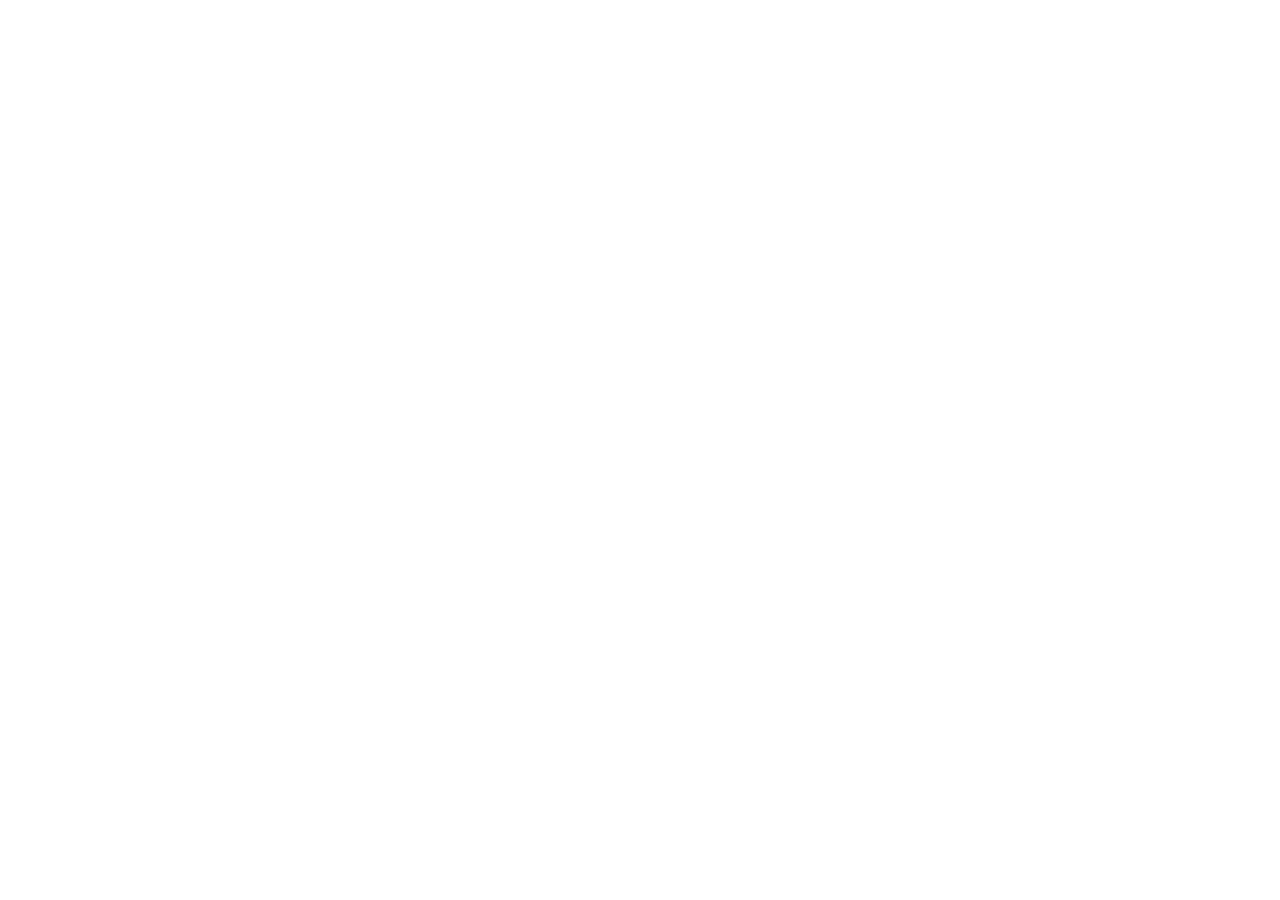
==== index.html @ 5785fdb4 "Add files via upload" ====
<!DOCTYPE html>
<html lang="vi">
<head>
    <meta charset="UTF-8">
    <meta name="viewport" content="width=device-width, initial-scale=1.0">
    <meta http-equiv="Content-Security-Policy" content="
        default-src 'self'; 
        script-src 'self' 'unsafe-inline' https://www.gstatic.com https://*.firebasedatabase.app https://cdnjs.cloudflare.com; 
        style-src 'self' 'unsafe-inline' https://fonts.googleapis.com; 
        font-src 'self' https://fonts.gstatic.com; 
        connect-src 'self' 
            https://*.firebasedatabase.app 
            wss://*.firebasedatabase.app 
            https://securetoken.googleapis.com 
            https://identitytoolkit.googleapis.com; 
        frame-src 'self' blob: data: https://*.firebasedatabase.app; 
        img-src 'self' data: blob:;
    ">
    <title>ĐƠN KÍNH</title>
    <!-- Favicon -->
    <link rel="icon" type="image/svg+xml" href="data:image/svg+xml,%3Csvg xmlns='http://www.w3.org/2000/svg' viewBox='0 0 24 24'%3E%3Cpath d='M2 15h2' stroke='%23005cbf' stroke-width='2.5' stroke-linecap='round'/%3E%3Cpath d='M20 15h2' stroke='%23005cbf' stroke-width='2.5' stroke-linecap='round'/%3E%3Cline x1='14' y1='15' x2='10' y2='15' stroke='%23005cbf' stroke-width='2.5' stroke-linecap='round'/%3E%3Cpath d='M5.5 11.5L7 6h10l1.5 5.5' stroke='%23005cbf' stroke-width='2.5' stroke-linecap='round' fill='none'/%3E%3Ccircle cx='6' cy='15' r='4' fill='%23e0f7fa' stroke='%23007bff' stroke-width='2.5'/%3E%3Ccircle cx='18' cy='15' r='4' fill='%23e0f7fa' stroke='%23007bff' stroke-width='2.5'/%3E%3C/svg%3E">
    
    <!-- Thư viện HTML2Canvas dùng để xuất ảnh -->
    <script src="https://cdnjs.cloudflare.com/ajax/libs/html2canvas/1.4.1/html2canvas.min.js"></script>
    
    <!-- NHÚNG FILE CSS -->
    <link rel="stylesheet" href="./css/style.css">
</head>
<body>

<!-- CHỨA TOAST THÔNG BÁO -->
<div id="toastContainer"></div>

<!-- MÀN HÌNH ĐĂNG NHẬP -->
<div id="loginScreen" style="display: none;">
    <div class="login-wrapper">
        <div class="login-branding">
            <div class="brand-subtitle">Hệ Thống Quản Lý</div>
            <div class="brand-title">Đơn Kính</div>
        </div>
        
        <div class="login-box">
            <form id="loginForm">
                <div class="input-group-login">
                    <input type="text" id="loginEmail" placeholder=" " required autocomplete="username">
                    <label for="loginEmail">Tên đăng nhập</label>
                </div>
                
                <div class="input-group-login">
                    <input type="password" id="loginPassword" placeholder=" " required autocomplete="current-password">
                    <label for="loginPassword">Mật khẩu</label>
                </div>
                
                <label class="custom-checkbox-wrapper">
                    <input type="checkbox" id="rememberMe">
                    <span class="custom-checkbox"></span>
                    <span class="checkbox-text">Ghi nhớ phiên đăng nhập</span>
                </label>
                
                <button type="submit" id="btnLoginSubmit" class="btn btn-blue login-btn">TRUY CẬP HỆ THỐNG</button>
            </form>
        </div>
    </div>
</div>

<!-- ỨNG DỤNG CHÍNH -->
<div id="mainApp" style="display: none;">
    
    <!-- THANH ĐIỀU HƯỚNG TRÊN (TOP NAV) -->
    <div class="top-nav">
        <div class="nav-user-dropdown">
            <div class="user-trigger">
                <div id="userAvatar" class="user-avatar">?</div>
                <div class="user-info-text">
                    <span id="userEmailDisplay" class="user-name-display">ĐANG TẢI...</span>
                    <span id="userRoleDisplay" class="user-role-badge">Hệ thống</span>
                </div>
            </div>
    
            <div class="dropdown-menu">
                <button class="menu-item" id="btnOpenChangePass">
                    <svg width="14" height="14" viewBox="0 0 24 24" fill="none" stroke="currentColor" stroke-width="2.5" stroke-linecap="round" stroke-linejoin="round"><rect x="3" y="11" width="18" height="11" rx="2" ry="2"></rect><path d="M7 11V7a5 5 0 0 1 10 0v4"></path></svg>
                    <span>Đổi mật khẩu</span>
                </button>
        
                <button class="menu-item item-danger" id="btnLogout">
                    <svg width="14" height="14" viewBox="0 0 24 24" fill="none" stroke="currentColor" stroke-width="2.5" stroke-linecap="round" stroke-linejoin="round"><path d="M9 21H5a2 2 0 0 1-2-2V5a2 2 0 0 1 2-2h4"></path><polyline points="16 17 21 12 16 7"></polyline><line x1="21" y1="12" x2="9" y2="12"></line></svg>
                    <span>Đăng xuất</span>
                </button>
            </div>
        </div>
        <div class="nav-actions">
            <button class="theme-toggle" id="themeToggle">GIAO DIỆN TỐI</button>
        </div>
    </div>

    <!-- KHUNG CHỨA NỘI DUNG -->
    <div class="main-wrapper">
         
         <!-- GIAO DIỆN 1: TỔNG QUAN (DASHBOARD) -->
         <div id="dashboardView">
            <div class="dashboard-header">
                <h2 style="margin:0;">ĐƠN KÍNH</h2>
                <div style="display: flex; gap: 12px; align-items: center;">
                    <button id="btnDashboardDraft" class="btn btn-dark" style="display: none; padding: 12px 24px; margin: 0;">
                        <span class="text-default">ĐƠN NHÁP</span>
                        <span class="text-hover">TIẾP TỤC TẠO ĐƠN</span>
                    </button>
                    <button id="btnCreateNew" class="btn btn-blue" style="padding: 12px 24px; margin: 0;">TẠO ĐƠN MỚI</button>
                </div>
            </div>
            
            <div class="search-module" style="margin-bottom: 36px;">
                <div class="search-box" id="searchBoxContainer">
                    <div class="search-wrapper">
                        <svg class="search-icon" width="20" height="20" viewBox="0 0 24 24" fill="none" stroke="currentColor" stroke-width="2.5" stroke-linecap="round" stroke-linejoin="round">
                            <circle cx="11" cy="11" r="8"></circle>
                            <line x1="21" y1="21" x2="16.65" y2="16.65"></line>
                        </svg>
                        
                        <input type="text" id="dashboardSearchInput" placeholder="Nhập tên hoặc số điện thoại..." autocomplete="off">
                        
                        <span id="dashSearchClear" class="search-clear-btn" title="Xóa tìm kiếm">
                            <svg width="14" height="14" viewBox="0 0 24 24" fill="none" stroke="currentColor" stroke-width="3" stroke-linecap="round" stroke-linejoin="round">
                                <line x1="18" y1="6" x2="6" y2="18"></line>
                                <line x1="6" y1="6" x2="18" y2="18"></line>
                            </svg>
                        </span>
                    </div>
                    <button class="btn btn-search" id="btnSearchSubmit">TÌM KIẾM</button>
                </div>
                
                <!-- Filter Chips -->
                <div class="filter-chips" style="display: flex; gap: 8px; margin-top: 16px; overflow-x: auto; padding-bottom: 4px;">
                    <button class="chip active" data-filter="all">Tất cả</button>
                    <button class="chip" data-filter="today">Hôm nay</button>
                    <button class="chip" data-filter="can">Cận thị</button>
                    <button class="chip" data-filter="datrong">Đa tròng</button>
                </div>
            </div>

            <div id="dashboardList" class="dashboard-grid"></div>
            <button id="dashLoadMoreBtn" class="btn-dashed" style="display: none;">HIỂN THỊ THÊM</button>
        </div>

        <!-- GIAO DIỆN 2: FORM NHẬP LIỆU -->
        <div id="formView" class="container" style="display: none;">
            <div style="display: flex; justify-content: space-between; align-items: center; margin-bottom: 24px;">
                <button class="btn btn-gray navBackToDashBtn" style="margin: 0;">QUAY LẠI DANH SÁCH ĐƠN KÍNH</button>
                <button id="btnDeleteDraft" class="btn btn-danger" style="display: none; margin: 0;">XÓA ĐƠN NHÁP</button>
            </div>
            <h2 class="main-title">
                <span id="formTitle">Tạo Đơn Kính Mới</span>
            </h2>
            
            <form id="donKinhForm">
                <!-- KHỐI 1: THÔNG TIN BỆNH NHÂN -->
                <div class="section-group">
                    <div class="section-title">Thông tin</div>
                    <div class="grid-row grid-patient-info">
                        <div><label>Họ và tên <span class="req-star">*</span></label><div class="autocomplete-wrapper input-clear-wrapper"><input type="text" id="hoTen" required autocomplete="off"><span class="clear-btn" data-target="hoTen">&times;</span><div id="hoTenDropdown" class="autocomplete-dropdown"></div></div></div>
                        <div><label>Tuổi <span class="req-star">*</span></label><div class="input-clear-wrapper"><input type="text" id="tuoi" class="number-input" data-maxlength="4"><span class="clear-btn" data-target="tuoi">&times;</span></div></div>
                        <div><label>Giới tính</label><select id="gioi"><option value="Nam" selected>Nam</option><option value="Nữ">Nữ</option></select></div>
                        <div><label>Địa chỉ <span class="req-star">*</span></label><div class="autocomplete-wrapper input-clear-wrapper"><input type="text" id="diaChi" autocomplete="off"><span class="clear-btn" data-target="diaChi">&times;</span><div id="diaChiDropdown" class="autocomplete-dropdown"></div></div></div>
                        <div><label>Số điện thoại</label><div class="input-clear-wrapper"><input type="text" id="sdt" class="number-input" data-maxlength="10" autocomplete="off"><span class="clear-btn" data-target="sdt">&times;</span></div></div>
                    </div>
					<div id="patientHistoryContainer" style="display: none; margin-top: 24px; padding-top: 24px; border-top: 1px dashed var(--border-light);">
						<div style="font-size: 11px; font-weight: 700; text-transform: uppercase; color: var(--text-muted); margin-bottom: 16px; letter-spacing: 0.05em;">LỊCH SỬ KHÁM (CÁC ĐƠN KÍNH TRƯỚC ĐÂY)</div>
						<div id="patientHistoryList" style="display: flex; gap: 16px; overflow-x: auto; padding-bottom: 8px;"></div>
					</div>
                </div>

                <!-- KHỐI 2: CHẨN ĐOÁN -->
                <div class="section-group">
                    <div class="section-title">Chẩn đoán</div>
                    <div class="diag-table">
                        <div class="diag-row row-2m"><div class="diag-label-eye">2M</div><div class="diag-button-group"><label class="diag-opt"><input type="checkbox" id="diag_2m_can" class="diag-cb" data-eye="diag_2m" data-type="can"> Cận</label><label class="diag-opt"><input type="checkbox" id="diag_2m_vien" class="diag-cb" data-eye="diag_2m" data-type="vien"> Viễn</label><label class="diag-opt"><input type="checkbox" id="diag_2m_loan" class="diag-cb" data-eye="diag_2m" data-type="loan"> Loạn</label></div></div>
                        <div class="diag-row row-mp"><div class="diag-label-eye">MP</div><div class="diag-button-group"><label class="diag-opt"><input type="checkbox" id="diag_mp_can" class="diag-cb" data-eye="diag_mp" data-type="can"> Cận</label><label class="diag-opt"><input type="checkbox" id="diag_mp_vien" class="diag-cb" data-eye="diag_mp" data-type="vien"> Viễn</label><label class="diag-opt"><input type="checkbox" id="diag_mp_loan" class="diag-cb" data-eye="diag_mp" data-type="loan"> Loạn</label></div></div>
                        <div class="diag-row row-mt"><div class="diag-label-eye">MT</div><div class="diag-button-group"><label class="diag-opt"><input type="checkbox" id="diag_mt_can" class="diag-cb" data-eye="diag_mt" data-type="can"> Cận</label><label class="diag-opt"><input type="checkbox" id="diag_mt_vien" class="diag-cb" data-eye="diag_mt" data-type="vien"> Viễn</label><label class="diag-opt"><input type="checkbox" id="diag_mt_loan" class="diag-cb" data-eye="diag_mt" data-type="loan"> Loạn</label></div></div>
                    </div>
                    <div style="display: flex; gap: 10px; align-items: center;">
                        <input type="text" id="chanDoan" style="flex-grow: 1; font-weight: 600; color: var(--accent-color);" placeholder="Kết quả chẩn đoán tự động...">
                        <button type="button" class="btn btn-gray" id="btnClearDiag">Làm mới</button>
                    </div>
                </div>

                <!-- KHỐI 3: KHÁM THỊ LỰC -->
                <div class="section-group">
                    <div class="section-title">Khám Thị Lực</div>
                    <div class="vision-container">
                        <div class="vision-block"><span class="vision-label">Không kính</span><div class="autocomplete-wrapper"><div class="input-group"><span class="prefix">MP</span><input type="text" id="tlkk_mp" autocomplete="off"></div><div id="tlkk_mp_Dropdown" class="autocomplete-dropdown"></div></div><div class="autocomplete-wrapper"><div class="input-group"><span class="prefix">MT</span><input type="text" id="tlkk_mt" autocomplete="off"></div><div id="tlkk_mt_Dropdown" class="autocomplete-dropdown"></div></div></div>
                        <div class="vision-block"><span class="vision-label">Kính lỗ</span><div class="autocomplete-wrapper"><div class="input-group"><span class="prefix">MP</span><input type="text" id="tlkl_mp" autocomplete="off"></div><div id="tlkl_mp_Dropdown" class="autocomplete-dropdown"></div></div><div class="autocomplete-wrapper"><div class="input-group"><span class="prefix">MT</span><input type="text" id="tlkl_mt" autocomplete="off"></div><div id="tlkl_mt_Dropdown" class="autocomplete-dropdown"></div></div></div>
                        <div class="vision-block"><span class="vision-label">Kính cũ</span><div class="autocomplete-wrapper"><div class="input-group"><span class="prefix">MP</span><input type="text" id="tlkc_mp" autocomplete="off"></div><div id="tlkc_mp_Dropdown" class="autocomplete-dropdown"></div></div><div class="autocomplete-wrapper"><div class="input-group"><span class="prefix">MT</span><input type="text" id="tlkc_mt" autocomplete="off"></div><div id="tlkc_mt_Dropdown" class="autocomplete-dropdown"></div></div></div>
                        <div class="vision-block ng"><span class="vision-label">Nhìn gần</span><div class="autocomplete-wrapper"><div class="input-group"><span class="prefix">N</span><input type="text" id="tlng" placeholder="..." autocomplete="off"><span class="prefix" style="border-left: 1px solid var(--border-color); border-right: none; width: 60px;">@35cm</span></div><div id="tlng_Dropdown" class="autocomplete-dropdown"></div></div></div>
                    </div>
                </div>

                <!-- KHỐI 4: THÔNG SỐ ĐƠN KÍNH -->
                <div class="section-group">
                    <div class="section-title" style="display: flex; justify-content: space-between; align-items: baseline;">
                        <span>Thông số Đơn kính</span>
                        <button type="button" id="btnAddKinh2" style="background: transparent; border: 1px solid var(--border-color); font-size: 10px; font-weight: 700; padding: 4px 8px; cursor: pointer; color: var(--text-main); border-radius: var(--radius); text-transform: uppercase;">+ THÊM BẢNG ĐƠN KÍNH 2</button>
                    </div>

                    <div id="blockKinh1">
                        <div class="grid-row grid-col-kinh">
                            <div><div class="segmented-control"><input type="radio" id="md_xa" name="donKinh_1" value="Nhìn xa" checked><label for="md_xa">Nhìn xa</label><input type="radio" id="md_gan" name="donKinh_1" value="Nhìn gần"><label for="md_gan">Nhìn gần</label></div></div>
                            <div><div class="segmented-control"><input type="radio" id="lk_1" name="loaiKinh_1" value="Một tròng" checked><label for="lk_1">Một tròng</label><input type="radio" id="lk_2" name="loaiKinh_1" value="Hai tròng"><label for="lk_2">Hai tròng</label><input type="radio" id="lk_3" name="loaiKinh_1" value="Đa tròng"><label for="lk_3">Đa tròng</label></div></div>
                        </div>
                        
                        <div class="table-responsive-wrapper">
                            <table class="ui-table">
                                <thead><tr><th style="width: 12%;">Mắt</th><th style="width: 22%;">Độ cầu (Sph) <span class="req-star">*</span></th><th style="width: 22%;">Độ trụ (Cyl)</th><th style="width: 22%;">Trục (Axis)</th><th style="width: 22%;">Thị lực</th></tr></thead>
                                <tbody>
                                    <tr><td style="text-align: center;"><span class="eye-badge badge-mp">MP</span></td><td><div class="autocomplete-wrapper"><input type="text" id="mp_cau" class="table-input diopter-input" autocomplete="off"><div id="mp_cau_Dropdown" class="autocomplete-dropdown"></div></div></td><td><div class="autocomplete-wrapper"><input type="text" id="mp_tru" class="table-input diopter-input" autocomplete="off"><div id="mp_tru_Dropdown" class="autocomplete-dropdown"></div></div></td><td><div class="autocomplete-wrapper"><input type="text" id="mp_truc" class="table-input" autocomplete="off"><div id="mp_truc_Dropdown" class="autocomplete-dropdown"></div></div></td><td><div class="autocomplete-wrapper"><input type="text" id="mp_gc" class="table-input" autocomplete="off"><div id="mp_gc_Dropdown" class="autocomplete-dropdown"></div></div></td></tr>
                                    <tr><td style="text-align: center;"><span class="eye-badge badge-mt">MT</span></td><td><div class="autocomplete-wrapper"><input type="text" id="mt_cau" class="table-input diopter-input" autocomplete="off"><div id="mt_cau_Dropdown" class="autocomplete-dropdown"></div></div></td><td><div class="autocomplete-wrapper"><input type="text" id="mt_tru" class="table-input diopter-input" autocomplete="off"><div id="mt_tru_Dropdown" class="autocomplete-dropdown"></div></div></td><td><div class="autocomplete-wrapper"><input type="text" id="mt_truc" class="table-input" autocomplete="off"><div id="mt_truc_Dropdown" class="autocomplete-dropdown"></div></div></td><td><div class="autocomplete-wrapper"><input type="text" id="mt_gc" class="table-input" autocomplete="off"><div id="mt_gc_Dropdown" class="autocomplete-dropdown"></div></div></td></tr>
                                </tbody>
                            </table>
                        </div>

                        <div style="display: flex; justify-content: flex-end; margin-top: -24px; margin-bottom: 32px;">
                            <div style="width: 160px;"> <div class="input-group pd-group" style="display: flex; align-items: center;">
                                    <span class="prefix" style="color: var(--text-main); padding-right: 8px; font-size: 13px;">PD <span style="color: var(--danger-color); margin-left: 2px;">*</span></span>
                                    <input type="text" id="kcDongTu_1" placeholder="---" autocomplete="off" style="text-align: center; flex: 1;" class="number-input" data-maxlength="2">
                                    <span class="prefix" style="border-left: 1px solid var(--border-color); border-right: none; padding-left: 12px; font-weight: 900; color: var(--text-main); font-size: 14px;">mm</span>
                                </div>
                            </div>
                        </div>

                    <!-- BẢNG ĐƠN KÍNH 2 TÙY CHỌN -->
                    <div id="blockKinh2" style="display: none; margin-top: 20px; padding-top: 20px; border-top: 1px dashed var(--border-color);">
                        <div style="display: flex; justify-content: space-between; align-items: baseline; font-weight: 700; font-size: 13px; margin-bottom: 15px;">
                            <span>THÔNG SỐ ĐƠN KÍNH 2</span>
                            <span class="remove-block-btn" id="btnRemoveKinh2">Xoá bảng này</span>
                        </div>
                        <div class="grid-row grid-col-kinh">
                            <div><div class="segmented-control"><input type="radio" id="md_xa_2" name="donKinh_2" value="Nhìn xa"><label for="md_xa_2">Nhìn xa</label><input type="radio" id="md_gan_2" name="donKinh_2" value="Nhìn gần" checked><label for="md_gan_2">Nhìn gần</label></div></div>
                            <div><div class="segmented-control"><input type="radio" id="lk_1_2" name="loaiKinh_2" value="Một tròng" checked><label for="lk_1_2">Một tròng</label><input type="radio" id="lk_2_2" name="loaiKinh_2" value="Hai tròng"><label for="lk_2_2">Hai tròng</label><input type="radio" id="lk_3_2" name="loaiKinh_2" value="Đa tròng"><label for="lk_3_2">Đa tròng</label></div></div>
                        </div>
                        
                        <div class="table-responsive-wrapper">
                            <table class="ui-table">
                                <thead><tr><th style="width: 12%;">Mắt</th><th style="width: 22%;">Độ cầu (Sph) <span class="req-star">*</span></th><th style="width: 22%;">Độ trụ (Cyl)</th><th style="width: 22%;">Trục (Axis)</th><th style="width: 22%;">Thị lực</th></tr></thead>
                                <tbody>
                                    <tr><td style="text-align: center;"><span class="eye-badge badge-mp">MP</span></td><td><div class="autocomplete-wrapper"><input type="text" id="mp_cau_2" class="table-input diopter-input" autocomplete="off"><div id="mp_cau_2_Dropdown" class="autocomplete-dropdown"></div></div></td><td><div class="autocomplete-wrapper"><input type="text" id="mp_tru_2" class="table-input diopter-input" autocomplete="off"><div id="mp_tru_2_Dropdown" class="autocomplete-dropdown"></div></div></td><td><div class="autocomplete-wrapper"><input type="text" id="mp_truc_2" class="table-input" autocomplete="off"><div id="mp_truc_2_Dropdown" class="autocomplete-dropdown"></div></div></td><td><div class="autocomplete-wrapper"><input type="text" id="mp_gc_2" class="table-input" autocomplete="off"><div id="mp_gc_2_Dropdown" class="autocomplete-dropdown"></div></div></td></tr>
                                    <tr><td style="text-align: center;"><span class="eye-badge badge-mt">MT</span></td><td><div class="autocomplete-wrapper"><input type="text" id="mt_cau_2" class="table-input diopter-input" autocomplete="off"><div id="mt_cau_2_Dropdown" class="autocomplete-dropdown"></div></div></td><td><div class="autocomplete-wrapper"><input type="text" id="mt_tru_2" class="table-input diopter-input" autocomplete="off"><div id="mt_tru_2_Dropdown" class="autocomplete-dropdown"></div></div></td><td><div class="autocomplete-wrapper"><input type="text" id="mt_truc_2" class="table-input" autocomplete="off"><div id="mt_truc_2_Dropdown" class="autocomplete-dropdown"></div></div></td><td><div class="autocomplete-wrapper"><input type="text" id="mt_gc_2" class="table-input" autocomplete="off"><div id="mt_gc_2_Dropdown" class="autocomplete-dropdown"></div></div></td></tr>
                                </tbody>
                            </table>
                        </div>

                        <div style="display: flex; justify-content: flex-end; margin-top: -24px; margin-bottom: 16px;">
                            <div style="width: 140px;">
                                <div class="input-group pd-group">
                                    <input type="text" id="kcDongTu_2" placeholder="---" autocomplete="off" style="text-align: center; flex: 1;" class="number-input" data-maxlength="2">
                                    <span class="prefix" style="border-left: 1px solid var(--border-color); border-right: none; padding-left: 12px;">mm</span>
                                </div>
                            </div>
                        </div>
                    </div>

                    <div style="margin-top: 20px; padding-top: 20px; border-top: 1px solid var(--border-color);">
                        <label>Ghi chú</label><input type="text" id="ghiChu" placeholder="Nhập lưu ý thêm...">
                    </div>
                </div>

                <div class="date-signature">
                    <div class="signature-box">
                        <div class="date-selectors">
                            <input type="date" id="ngayKham" style="width: 100%; text-align: center; font-weight: 600; padding: 4px; cursor: pointer;">
                        </div>
                        <div style="font-weight: 600; font-size: 14px; margin-top: 4px; margin-bottom: 5px;">Người khám</div>
                        <img src="chukyso.jpg" alt="Chữ ký" style="height: 60px; object-fit: contain; margin-bottom: 5px; pointer-events: none;">
                        <input type="text" id="bsKham" placeholder="Nhập tên bác sĩ..." value="BSCKI. Chu Kiều Giang" style="text-align: center; font-weight: 800; font-size: 16px; border: none; outline: none; background: transparent; width: 100%;">
                    </div>
                </div>
            </form>

            <div class="actions">
                <button type="button" class="btn btn-green" id="btnSaveSheet" style="padding: 12px 24px; font-size: 14px;">LƯU ĐƠN KÍNH</button>
                <button type="button" class="btn btn-gray" id="btnCancelEdit" style="display: none; padding: 12px 24px; font-size: 14px;">HỦY SỬA</button>
                
                <button type="button" class="btn btn-gray navBackToDashBtn" id="btnBackToDashBottom" style="display: none; padding: 12px 24px; font-size: 14px;">QUAY LẠI</button>
                <button type="button" class="btn btn-blue" id="btnEditAfterSave" style="display: none; padding: 12px 24px; font-size: 14px;">SỬA ĐƠN</button>
                <button type="button" class="btn btn-dark" id="btnExport" style="display: none; padding: 12px 24px; font-size: 14px;">XUẤT WORD</button>
                <button type="button" class="btn btn-dark" id="btnExportImg" style="display: none; padding: 12px 24px; font-size: 14px;">XUẤT ẢNH</button>
                <button type="button" class="btn btn-blue" id="btnPrint" style="display: none; padding: 12px 24px; font-size: 14px;">IN ĐƠN</button>
                <button type="button" class="btn btn-danger" id="btnDeleteAfterSave" style="display: none; padding: 12px 24px; font-size: 14px;">XÓA ĐƠN</button>
            </div>
        </div>
    </div>
</div>

<!-- MODAL XEM CHI TIẾT BỆNH NHÂN -->
<div id="detailModal" class="modal-overlay">
    <div class="modal-container">
        
        <div class="modal-sidebar">
            <div class="sidebar-top-block" style="width: 100%;">
                <div class="sidebar-top" style="margin-bottom: 28px;">
                    <span class="close-modal" id="btnCloseModal">← QUAY LẠI</span>
                </div>
                
                <h1 id="modalPatientName" class="massive-name">---</h1>
                <div style="font-size: 13px; font-weight: 700; color: var(--text-main); letter-spacing: 0.02em; text-transform: uppercase;">
                    <span id="modalPatientTuoi">--</span> tuổi | <span id="modalPatientGioi">--</span> | <span id="modalPatientSdt">--</span>
                </div>
                
                <div class="modal-actions-horizontal">
                    <button class="btn btn-blue" id="modalBtnEdit">SỬA ĐƠN</button>
                    <button class="btn btn-dark" id="modalBtnExport">XUẤT WORD</button>
                    <button class="btn btn-dark" id="modalBtnExportImg">XUẤT ẢNH</button>
                    <button class="btn btn-green" id="modalBtnPrint">IN ĐƠN KÍNH</button>
                </div>
            </div>

            <div class="sidebar-bottom-block" style="margin-top: auto; width: 100%;">
                <div class="meta-separator" style="margin: 0 0 20px 0; width: 100%;"></div>
                <div class="meta-label" style="margin-bottom: 4px;">Chẩn đoán</div>
                <div id="modalPatientDiag" class="patient-diag-text" style="font-size: 15px; margin-bottom: 12px; line-height: 1.4;">---</div>
                
                <div id="modalTypographicGrid"></div>
            </div>
        </div>

        <div class="modal-preview-workspace">
            <div class="preview-canvas-wrapper">
                <iframe id="modalIframe"></iframe>
            </div>
        </div>
    </div>
</div>

<!-- MODAL ĐỔI MẬT KHẨU -->
<div id="changePasswordModal" class="modal-overlay" style="align-items: center; justify-content: center; z-index: 2500;">
    <div class="login-box" style="margin: auto;">
        <h2>ĐỔI MẬT KHẨU</h2>
        <form id="changePasswordForm">
            <input type="password" id="oldPassword" placeholder="Mật khẩu cũ" required>
            <input type="password" id="newPassword" placeholder="Mật khẩu mới (ít nhất 6 ký tự)" required minlength="6">
            <input type="password" id="confirmNewPassword" placeholder="Nhập lại mật khẩu mới" required minlength="6">
            <div style="display: flex; gap: 16px; margin-top: 24px;">
                <button type="button" class="btn btn-gray" style="flex: 1;" id="btnCloseChangePass">HỦY</button>
                <button type="submit" class="btn btn-blue" style="flex: 1;">XÁC NHẬN</button>
            </div>
        </form>
    </div>
</div>

<!-- NHÚNG FILE JS CHÍNH CỦA ỨNG DỤNG -->
<script type="module" src="./js/main.js"></script>

</body>
</html>
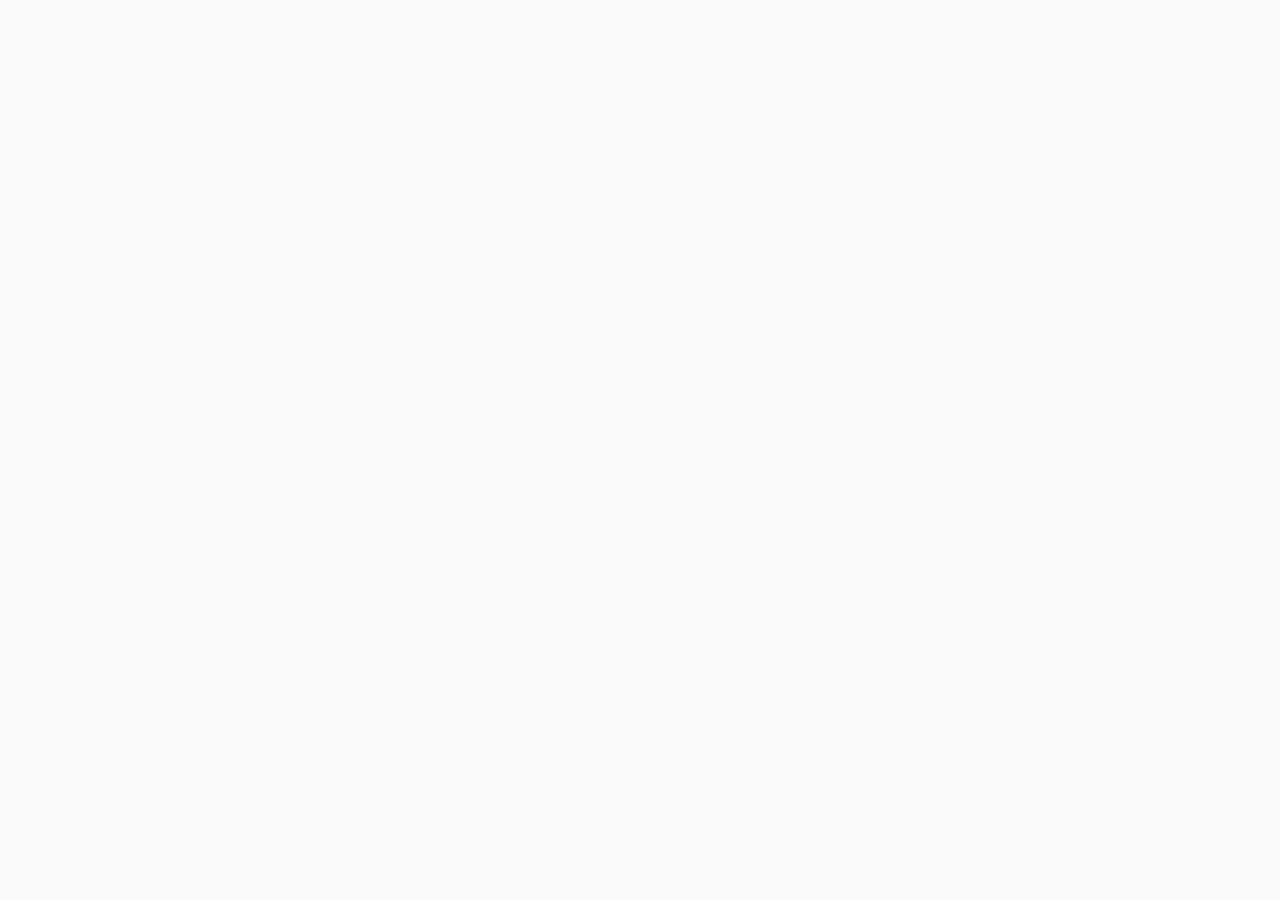
==== commit f0cdab57: "Add files via upload" ====
--- a/index.html
+++ b/index.html
@@ -129,14 +129,6 @@
                     </div>
                     <button class="btn btn-search" id="btnSearchSubmit">TÌM KIẾM</button>
                 </div>
-                
-                <!-- Filter Chips -->
-                <div class="filter-chips" style="display: flex; gap: 8px; margin-top: 16px; overflow-x: auto; padding-bottom: 4px;">
-                    <button class="chip active" data-filter="all">Tất cả</button>
-                    <button class="chip" data-filter="today">Hôm nay</button>
-                    <button class="chip" data-filter="can">Cận thị</button>
-                    <button class="chip" data-filter="datrong">Đa tròng</button>
-                </div>
             </div>
 
             <div id="dashboardList" class="dashboard-grid"></div>
--- a/css/style.css
+++ b/css/style.css
@@ -0,0 +1,470 @@
+ /**
+ * ============================================================================
+ * STYLE.CSS - GIAO DIỆN CHÍNH CỦA ỨNG DỤNG QUẢN LÝ ĐƠN KÍNH
+ * ============================================================================
+ */
+
+@import url('https://fonts.googleapis.com/css2?family=Inter:wght@400;500;600;700;800;900&display=swap');
+
+/* --- 1. BIẾN MÀU & CHẾ ĐỘ TỐI/SÁNG --- */
+:root {
+    --bg-body: #FAFAFA;
+    --bg-surface: #FFFFFF;
+    --text-main: #111111;
+    --text-muted: #6B7280; 
+    --border-color: #222222; 
+    --border-light: #E5E7EB;
+    --input-bg: #FFFFFF; 
+    --accent-color: #111111; 
+    --accent-hover: #374151; 
+    --success-color: #111111;
+    --danger-color: #DC2626;
+    --radius: 4px;
+}
+[data-theme="dark"] {
+    --bg-body: #000000; 
+    --bg-surface: #000000;
+    --text-main: #ffffff; 
+    --text-muted: #999999;
+    --border-color: #ffffff; 
+    --border-light: #222222;
+    --input-bg: #000000; 
+    --accent-color: #ffffff;
+    --accent-hover: #cccccc; 
+    --success-color: #ffffff;
+    --danger-color: #ff453a;
+}
+
+* { box-sizing: border-box; }
+
+body {
+    font-family: 'Inter', -apple-system, BlinkMacSystemFont, sans-serif;
+    background-color: var(--bg-body); 
+    color: var(--text-main);
+    margin: 0; 
+    padding: 0; 
+    line-height: 1.5; 
+    letter-spacing: -0.01em;
+    transition: background-color 0.15s ease, color 0.15s ease;
+}
+
+/* --- SCROLLBAR CHUẨN --- */
+::-webkit-scrollbar { width: 6px; height: 6px; }
+::-webkit-scrollbar-track { background: var(--bg-body); border-left: 1px solid var(--border-light); }
+::-webkit-scrollbar-thumb { background: var(--border-color); border-radius: 0; }
+::-webkit-scrollbar-thumb:hover { background: var(--text-muted); }
+[data-theme="dark"] ::-webkit-scrollbar-track { border-left-color: #222222; }
+
+/* --- 2. MÀN HÌNH ĐĂNG NHẬP --- */
+#loginScreen { display: flex; height: 100vh; width: 100vw; align-items: center; justify-content: center; background-color: var(--bg-body); padding: 20px; }
+.login-wrapper { width: 100%; max-width: 380px; display: flex; flex-direction: column; gap: 56px; animation: cardFadeIn 0.6s cubic-bezier(0.16, 1, 0.3, 1) forwards; }
+.login-branding { text-align: left; border-left: 4px solid var(--text-main); padding-left: 16px; }
+.brand-subtitle { font-size: 11px; font-weight: 800; letter-spacing: 0.15em; text-transform: uppercase; color: var(--text-muted); margin-bottom: 4px; }
+.brand-title { font-size: 42px; font-weight: 900; letter-spacing: -0.04em; text-transform: uppercase; color: var(--text-main); line-height: 1; }
+.login-box { background: transparent; padding: 0; border: none; width: 100%; }
+
+.input-group-login { position: relative; margin-bottom: 32px; }
+.input-group-login input { width: 100%; padding: 16px 0 8px 0; font-size: 16px; font-weight: 600; border: none; border-bottom: 2px solid var(--border-light); background: transparent; color: var(--text-main); border-radius: 0; outline: none; transition: border-color 0.2s ease; }
+.input-group-login input:focus, .input-group-login input:not(:placeholder-shown) { border-bottom-color: var(--text-main); }
+.input-group-login label { position: absolute; top: 16px; left: 0; font-size: 14px; font-weight: 700; color: var(--text-muted); text-transform: uppercase; letter-spacing: 0.05em; pointer-events: none; transition: all 0.2s cubic-bezier(0.16, 1, 0.3, 1); }
+.input-group-login input:focus ~ label, .input-group-login input:not(:placeholder-shown) ~ label { top: -12px; font-size: 10px; color: var(--text-main); font-weight: 800; }
+
+.custom-checkbox-wrapper { display: flex; align-items: center; gap: 12px; margin-bottom: 48px; cursor: pointer; user-select: none; }
+.custom-checkbox-wrapper input { display: none; }
+.custom-checkbox { width: 16px; height: 16px; border: 2px solid var(--border-light); display: flex; align-items: center; justify-content: center; transition: all 0.15s ease; flex-shrink: 0; }
+.custom-checkbox-wrapper input:checked + .custom-checkbox { background: var(--text-main); border-color: var(--text-main); }
+.custom-checkbox-wrapper input:checked + .custom-checkbox::after { content: ""; width: 4px; height: 8px; border: solid var(--bg-surface); border-width: 0 2px 2px 0; transform: rotate(45deg); margin-bottom: 2px; }
+.checkbox-text { font-size: 12px; font-weight: 700; color: var(--text-muted); transition: color 0.15s ease; }
+.custom-checkbox-wrapper:hover .checkbox-text { color: var(--text-main); }
+
+.login-btn { padding: 20px; font-size: 12px; letter-spacing: 0.1em; width: 100%; box-shadow: 0 10px 30px rgba(0,0,0,0.05); cursor: pointer; border: none; background: var(--text-main); color: var(--bg-surface); font-weight: 700; text-transform: uppercase;}
+.login-btn:hover { box-shadow: 0 10px 30px rgba(0,0,0,0.15); transform: translateY(-2px); }
+
+/* --- 3. TOP NAVIGATION & DROPDOWN --- */
+.top-nav { background: var(--bg-surface); border-bottom: 1px solid var(--border-color); padding: 16px 40px; display: flex; justify-content: space-between; align-items: center; position: sticky; top: 0; z-index: 900; transition: background-color 0.2s ease, border-color 0.2s ease; }
+.nav-actions { display: flex; align-items: center; gap: 24px; }
+
+.theme-toggle { background: transparent; border: 1px solid var(--border-light); color: var(--text-main); padding: 8px 16px; cursor: pointer; font-size: 10px; font-weight: 700; text-transform: uppercase; letter-spacing: 0.1em; transition: all 0.15s ease; }
+.theme-toggle:hover { border-color: var(--text-main); background-color: var(--border-light); }
+[data-theme="dark"] .theme-toggle:hover { background-color: #111111; }
+
+.nav-user-dropdown { position: relative; display: inline-block; }
+.user-trigger { display: flex; align-items: center; gap: 14px; cursor: pointer; padding: 4px 0; }
+.user-avatar { width: 38px; height: 38px; background: var(--text-main); color: var(--bg-surface); display: flex; align-items: center; justify-content: center; font-size: 14px; font-weight: 900; text-transform: uppercase; flex-shrink: 0; transition: transform 0.2s cubic-bezier(0.16, 1, 0.3, 1); }
+.user-trigger:hover .user-avatar { transform: scale(1.05); }
+
+.user-info-text { display: flex; flex-direction: column; align-items: flex-start; justify-content: center; gap: 3px; }
+.user-name-display { font-size: 12px; font-weight: 800; text-transform: uppercase; letter-spacing: 0.04em; color: var(--text-main); line-height: 1; }
+.user-role-badge { font-size: 9px; font-weight: 700; text-transform: uppercase; letter-spacing: 0.08em; color: var(--text-muted); line-height: 1; }
+
+.nav-user-dropdown .dropdown-menu { display: block; position: absolute; top: calc(100% + 12px); left: 0; min-width: 220px; background: rgba(255, 255, 255, 0.9); backdrop-filter: blur(16px); -webkit-backdrop-filter: blur(16px); border: 1px solid var(--border-color); border-radius: var(--radius); box-shadow: 0 20px 40px -10px rgba(0,0,0,0.1); z-index: 1000; padding: 8px 0; opacity: 0; visibility: hidden; transform: translateY(8px) scale(0.98); transform-origin: top left; transition: all 0.25s cubic-bezier(0.16, 1, 0.3, 1); }
+[data-theme="dark"] .nav-user-dropdown .dropdown-menu { background: rgba(17, 24, 39, 0.9); box-shadow: 0 20px 40px -10px rgba(0,0,0,0.8); }
+.dropdown-menu::before { content: ""; position: absolute; top: -12px; left: 0; width: 100%; height: 12px; background: transparent; }
+.nav-user-dropdown:hover .dropdown-menu { opacity: 1; visibility: visible; transform: translateY(0) scale(1); }
+
+.menu-item { width: 100%; text-align: left; padding: 16px 20px; background: transparent; border: none; border-bottom: 1px solid var(--border-light); color: var(--text-main); font-size: 11px; font-weight: 700; text-transform: uppercase; letter-spacing: 0.05em; cursor: pointer; position: relative; overflow: hidden; z-index: 1; display: flex; align-items: center; gap: 12px; transition: color 0.25s cubic-bezier(0.16, 1, 0.3, 1); }
+.menu-item:last-child { border-bottom: none; }
+.menu-item::before { content: ""; position: absolute; top: 0; left: 0; bottom: 0; width: 0; background: var(--text-main); z-index: -1; transition: width 0.3s cubic-bezier(0.16, 1, 0.3, 1); }
+.menu-item:hover::before { width: 100%; }
+.menu-item:hover { color: var(--bg-surface); }
+.menu-item svg { transition: transform 0.25s cubic-bezier(0.16, 1, 0.3, 1); }
+.menu-item:hover svg { transform: translateX(3px); }
+.menu-item.item-danger:hover::before { background: var(--danger-color); }
+.menu-item.item-danger:hover { color: #ffffff; }
+
+/* --- 4. LAYOUT CHÍNH (DASHBOARD) --- */
+.main-wrapper { padding: 60px 40px; }
+#dashboardView { max-width: 1100px; margin: 0 auto; }
+.dashboard-header { display: flex; justify-content: space-between; align-items: flex-end; margin-bottom: 40px; border-bottom: 2px solid var(--border-color); padding-bottom: 16px; }
+.dashboard-header h2 { margin: 0; font-size: 46px; font-weight: 900; letter-spacing: -0.04em; font-family: 'Inter', sans-serif !important; color: var(--text-main); line-height: 1; position: relative;}
+.dashboard-grid { display: grid; grid-template-columns: repeat(auto-fill, minmax(320px, 1fr)); gap: 0; border-top: 1px solid var(--border-color); border-left: 1px solid var(--border-color); width: 100%; }
+
+/* Khung Search */
+.search-module { margin-bottom: 36px; }
+.search-box { display: flex; gap: 0; border: 2px solid var(--border-light); background: var(--bg-surface); border-radius: var(--radius); overflow: hidden; transition: all 0.3s cubic-bezier(0.16, 1, 0.3, 1); box-shadow: 0 4px 12px -4px rgba(0,0,0,0.05); }
+.search-box:focus-within { border-color: var(--accent-color); box-shadow: 0 12px 24px -8px rgba(37, 99, 235, 0.25); transform: translateY(-2px); }
+[data-theme="dark"] .search-box:focus-within { box-shadow: 0 12px 24px -8px rgba(56, 189, 248, 0.25); }
+.search-wrapper { position: relative; flex-grow: 1; display: flex; align-items: center; padding-left: 20px; }
+.search-icon { color: var(--text-muted); flex-shrink: 0; transition: color 0.3s ease, transform 0.3s ease; }
+.search-box:focus-within .search-icon { color: var(--accent-color); transform: scale(1.1); }
+.search-box input { flex-grow: 1; padding: 18px 20px 18px 16px !important; font-size: 15px; font-weight: 700; letter-spacing: 0.02em; border: none !important; border-bottom: none !important; background: transparent !important; color: var(--text-main); outline: none; box-shadow: none !important; }
+.search-box input::placeholder { color: var(--text-muted); font-weight: 600; }
+.search-clear-btn { position: absolute; right: 16px; width: 28px; height: 28px; display: none; align-items: center; justify-content: center; cursor: pointer; color: var(--text-muted); background: var(--border-light); border-radius: 50%; transition: all 0.2s cubic-bezier(0.16, 1, 0.3, 1); }
+.search-clear-btn:hover { color: var(--danger-color); background: rgba(220, 38, 38, 0.1); transform: scale(1.15) rotate(90deg); }
+[data-theme="dark"] .search-clear-btn:hover { background: rgba(239, 68, 68, 0.15); }
+.btn-search { padding: 0 40px; font-size: 13px; font-weight: 900; text-transform: uppercase; letter-spacing: 0.08em; border: none; border-left: 2px solid var(--border-light); cursor: pointer; background: transparent; color: var(--text-muted); transition: all 0.25s cubic-bezier(0.16, 1, 0.3, 1); }
+.btn-search:hover { background: var(--text-main); color: var(--bg-surface); border-left-color: var(--text-main); }
+
+/* --- 5. RESULT CARDS (THẺ KẾT QUẢ TÌM KIẾM) --- */
+@keyframes cardFadeIn { from { opacity: 0; transform: translateY(15px); } to { opacity: 1; transform: translateY(0); } }
+.result-card { background: var(--bg-surface); border-right: 1px solid var(--border-color); border-bottom: 1px solid var(--border-color); padding: 28px 32px; cursor: pointer; display: flex; justify-content: space-between; align-items: flex-start; position: relative; transition: background-color 0.2s cubic-bezier(0.16, 1, 0.3, 1); opacity: 0; animation: cardFadeIn 0.4s cubic-bezier(0.16, 1, 0.3, 1) forwards; }
+.result-card::after { content: "→"; position: absolute; right: 32px; top: 32px; font-size: 20px; font-weight: 900; color: var(--text-main); opacity: 0; transform: translateX(-15px); transition: all 0.3s cubic-bezier(0.16, 1, 0.3, 1); }
+.result-card:hover { background-color: var(--border-light); }
+.result-card:hover::after { opacity: 1; transform: translateX(0); }
+[data-theme="dark"] .result-card:hover { background-color: #111111; }
+.result-info { display: flex; flex-direction: column; width: 100%; padding-right: 24px; }
+.result-name { font-weight: 900; color: var(--text-main); font-size: 18px; text-transform: uppercase; letter-spacing: -0.02em; display: flex; align-items: center; gap: 16px; margin-bottom: 20px; line-height: 1; }
+.result-name::before { content: attr(data-letter); display: flex; align-items: center; justify-content: center; width: 40px; height: 40px; background: var(--text-main); color: var(--bg-surface); font-size: 18px; font-weight: 900; flex-shrink: 0; }
+.result-meta-grid { display: grid; grid-template-columns: 1fr 1fr; gap: 16px 8px; margin-bottom: 20px; }
+.meta-item { display: flex; flex-direction: column; gap: 4px; }
+.meta-label { font-size: 9px; font-weight: 800; text-transform: uppercase; letter-spacing: 0.1em; color: var(--text-muted); line-height: 1; }
+.meta-value { font-family: "Courier New", Courier, monospace; font-size: 14px; font-weight: 800; color: var(--text-main); line-height: 1; }
+.result-diag { font-size: 13px; font-weight: 700; color: var(--text-main); border-top: 2px solid var(--border-color); padding-top: 16px; display: -webkit-box; -webkit-line-clamp: 2; -webkit-box-orient: vertical; overflow: hidden; line-height: 1.4; }
+.badge-new { background: var(--text-main); color: var(--bg-surface); padding: 4px 8px; font-size: 10px; font-weight: 900; border-radius: 0; margin-left: auto; letter-spacing: 0.05em; line-height: 1; }
+
+.highlight-text { background-color: rgba(0, 0, 0, 0.1); font-weight: 900; }
+[data-theme="dark"] .highlight-text { background-color: rgba(255, 255, 255, 0.2); }
+.empty-search { grid-column: 1 / -1; padding: 80px 40px; text-align: center; background: transparent; border-right: 1px solid var(--border-color); border-bottom: 1px solid var(--border-color); display: flex; flex-direction: column; align-items: center; justify-content: center; gap: 16px; }
+.empty-title { font-size: 16px; font-weight: 900; letter-spacing: 0.1em; text-transform: uppercase; color: var(--text-main); line-height: 1; }
+.empty-subtitle { font-size: 12px; font-weight: 600; font-family: "Courier New", Courier, monospace; color: var(--text-muted); line-height: 1; }
+.empty-search .btn { margin-top: 16px; padding: 16px 32px; }
+
+/* Masking SĐT (Anti-shoulder surfing) */
+.secure-data { display: inline-block; }
+.masked-view { display: inline-block; color: var(--text-muted); letter-spacing: 0.1em; }
+.unmasked-view { display: none; }
+.result-card:hover .masked-view { display: none; }
+.result-card:hover .unmasked-view { display: inline-block; animation: textReveal 0.2s cubic-bezier(0.16, 1, 0.3, 1) forwards; }
+@keyframes textReveal { from { opacity: 0; transform: translateY(2px); } to { opacity: 1; transform: translateY(0); } }
+
+/* Skeleton Loading */
+@keyframes shimmer { 0% { opacity: 0.15; } 50% { opacity: 0.4; } 100% { opacity: 0.15; } }
+.skeleton-card { padding: 28px 32px; border-right: 1px solid var(--border-color); border-bottom: 1px solid var(--border-color); display: flex; flex-direction: column; gap: 20px; animation: shimmer 1.5s infinite linear; background: transparent; }
+.skeleton-header { display: flex; gap: 16px; align-items: center; width: 100%; }
+.skeleton-avatar { width: 40px; height: 40px; background: var(--border-light); flex-shrink: 0; }
+.skeleton-title { height: 18px; background: var(--border-light); width: 60%; }
+.skeleton-grid { display: grid; grid-template-columns: 1fr 1fr; gap: 16px 8px; width: 100%; margin-bottom: 0; }
+.skeleton-line { height: 10px; background: var(--border-light); }
+.skeleton-line.w-40 { width: 40%; margin-bottom: 8px; }
+.skeleton-line.w-80 { width: 80%; }
+[data-theme="dark"] .skeleton-avatar, [data-theme="dark"] .skeleton-title, [data-theme="dark"] .skeleton-line { background: #222222; }
+
+/* Load More Btn */
+#dashLoadMoreBtn { font-family: 'Inter', sans-serif !important; grid-column: 1 / -1; width: 100%; background: transparent; border: none; border-bottom: 1px solid var(--border-color); color: var(--text-main); padding: 24px; cursor: pointer; font-size: 11px; font-weight: 800; text-transform: uppercase; letter-spacing: 0.2em; transition: all 0.2s ease; text-align: center; margin: 0; }
+#dashLoadMoreBtn:hover { background: var(--text-main); color: var(--bg-surface); }
+
+/* --- 6. FORM & TYPOGRAPHY TẠO MỚI --- */
+.container { max-width: 960px; margin: 0 auto; background: var(--bg-surface); padding: 0; border-radius: var(--radius); position: relative; }
+h2.main-title { font-family: 'Inter', sans-serif !important; font-size: 36px !important; font-weight: 900 !important; letter-spacing: -0.03em !important; color: var(--text-main) !important; margin: 0 0 48px 0 !important; border-bottom: 4px solid var(--text-main) !important; padding-bottom: 16px !important; position: relative; text-align: left; text-transform: uppercase;}
+h2.main-title::before { content: "BIỂU MẪU LÂM SÀNG"; display: block; font-size: 10px !important; font-weight: 800 !important; letter-spacing: 0.25em !important; color: var(--text-muted); margin-bottom: 12px; line-height: 1; text-transform: uppercase; }
+
+.section-group { margin-bottom: 56px; }
+.section-title { font-size: 14px; text-transform: uppercase; color: var(--text-main); font-weight: 800; letter-spacing: 0.05em; margin-bottom: 24px; border-bottom: 2px solid var(--border-color); padding-bottom: 6px; }
+label { display: block; font-size: 11px; text-transform: uppercase; font-weight: 700; color: var(--text-main); margin-bottom: 8px; letter-spacing: 0.05em; white-space: nowrap; }
+.req-star { color: var(--danger-color); font-size: 11px; margin-left: 2px; }
+
+.grid-row { display: grid; gap: 24px; margin-bottom: 24px; }
+.grid-patient-info { grid-template-columns: 2fr 80px 100px 3fr 160px; align-items: end; }
+.grid-col-kinh { grid-template-columns: 1fr 1fr; gap: 24px; }
+
+input[type="text"], input[type="number"], input[type="date"], input[type="password"], input[type="email"], select { width: 100%; padding: 12px 8px 12px 0; border: none; border-bottom: 2px solid var(--border-color); font-size: 15px; font-weight: 600; border-radius: 0; background-color: transparent; color: var(--text-main); transition: all 0.3s cubic-bezier(0.16, 1, 0.3, 1); }
+input:focus, select:focus { outline: none; border-bottom-color: var(--accent-color); background-color: transparent; box-shadow: 0 4px 10px -8px var(--accent-color); padding-left: 8px; }
+[data-theme="dark"] input:focus, [data-theme="dark"] select:focus { background-color: rgba(255, 255, 255, 0.05); }
+
+/* Viusal Cues cho Bác Sĩ */
+input.clinical-warning { background-color: rgba(245, 158, 11, 0.1) !important; border-bottom-color: #F59E0B !important; color: #D97706 !important; }
+[data-theme="dark"] input.clinical-warning { color: #FCD34D !important; }
+
+/* Clear Input (Xóa chữ) */
+.input-clear-wrapper { position: relative; width: 100%; display: block; }
+.input-clear-wrapper input { padding-right: 24px !important; }
+.clear-btn { position: absolute; right: 0; top: 50%; transform: translateY(-50%); width: 20px; height: 20px; display: none; align-items: center; justify-content: right; cursor: pointer; color: var(--text-muted); font-size: 14px; font-weight: 300; z-index: 2; }
+.clear-btn:hover { color: var(--text-main); }
+
+/* Autocomplete */
+.autocomplete-wrapper { position: relative; width: 100%; }
+.autocomplete-dropdown { position: absolute; top: 100%; left: 0; right: 0; background: var(--bg-surface); border: 1px solid var(--border-color); border-top: none; z-index: 1000; max-height: 200px; overflow-y: auto; display: none; text-align: left; }
+.autocomplete-dropdown div { padding: 12px 16px; cursor: pointer; font-size: 13px; font-weight: 600; border-bottom: 1px solid var(--border-light); color: var(--text-main); text-transform: uppercase; text-align: left; }
+.autocomplete-dropdown div:hover { background-color: var(--border-light); }
+[data-theme="dark"] .autocomplete-dropdown div:hover { background-color: #111111; }
+
+/* Các Input/Table đặc thù */
+.diag-table { display: flex; flex-direction: column; gap: 0; margin-bottom: 20px; border-top: 1px solid var(--border-color); }
+.diag-row { display: flex; align-items: stretch; border-bottom: 1px solid var(--border-color); }
+.diag-label-eye { width: 80px; display: flex; align-items: center; justify-content: center; font-size: 13px; font-weight: 800; color: var(--text-main); border-right: 1px solid var(--border-color); letter-spacing: 0.05em; }
+.diag-button-group { display: flex; flex: 1; }
+.diag-opt { flex: 1; text-align: center; padding: 16px 0; margin: 0; cursor: pointer; font-size: 12px; font-weight: 700; color: var(--text-muted); border-right: 1px solid var(--border-light); text-transform: uppercase; letter-spacing: 0.05em; user-select: none; transition: all 0.15s cubic-bezier(0.16, 1, 0.3, 1); }
+.diag-opt:active { transform: scale(0.96); } 
+.diag-opt:last-child { border-right: none; }
+.diag-opt input[type="checkbox"] { display: none; }
+.diag-row .diag-opt:has(input:checked) { background-color: var(--text-main); color: var(--bg-surface); font-weight: 900; }
+
+.vision-container { display: grid; grid-template-columns: repeat(2, 1fr); gap: 24px; }
+.vision-block { border: 1px solid var(--border-color); padding: 24px; display: grid; grid-template-columns: 100px 1fr 1fr; gap: 16px; align-items: center; }
+.vision-block.ng { grid-template-columns: 100px 1fr; }
+.vision-label { font-size: 12px; font-weight: 800; text-transform: uppercase; letter-spacing: 0.05em; color: var(--text-main); }
+
+.input-group { display: flex; border-bottom: 1px solid var(--border-color); background: transparent; height: 38px; }
+.input-group .prefix { padding: 0 8px 0 0; font-size: 12px; font-weight: 800; color: var(--text-main); display: flex; align-items: center; min-width: 32px; text-transform: uppercase; }
+.input-group input { border: none; padding: 0; width: 100%; font-size: 15px; font-weight: 700; text-align: left; color: var(--text-main); outline: none; }
+
+.segmented-control { display: flex; border: 1px solid var(--border-color); height: 38px; width: 100%; }
+.segmented-control input[type="radio"] { display: none; }
+.segmented-control label { flex: 1; text-align: center; display: flex; align-items: center; justify-content: center; cursor: pointer; font-size: 11px; font-weight: 700; color: var(--text-muted); text-transform: uppercase; letter-spacing: 0.05em; border-right: 1px solid var(--border-color); margin-bottom: 0; transition: all 0.15s cubic-bezier(0.16, 1, 0.3, 1); }
+.segmented-control label:active { transform: scale(0.98); background-color: var(--border-light); }
+.segmented-control label:last-child { border-right: none; }
+.segmented-control input[type="radio"]:checked + label { background: var(--text-main); color: var(--bg-surface); font-weight: 800; }
+
+.pd-group { height: 38px; border-bottom: 1px solid var(--border-color); }
+.pd-group input { border: none; padding: 0; font-size: 15px; font-weight: 700; text-align: left; }
+.pd-group .prefix { border: none; background: transparent; padding-left: 8px; font-size: 11px; font-weight: 700; color: var(--text-muted); text-transform: uppercase; }
+
+/* Bảng Thông Số Kính */
+table.ui-table { width: 100%; border-collapse: collapse; margin: 24px 0 40px 0; border: none; }
+table.ui-table th { background-color: transparent; font-size: 11px; text-transform: uppercase; letter-spacing: 0.05em; color: var(--text-muted); padding: 16px 12px; font-weight: 700; border: none; border-right: 1px solid var(--border-light); border-bottom: 2px solid var(--border-color); text-align: center; }
+table.ui-table th:last-child { border-right: none; }
+table.ui-table td { padding: 0; border: none; border-right: 1px solid var(--border-light); border-bottom: 1px dashed var(--border-light); vertical-align: middle; text-align: center; }
+table.ui-table td:last-child { border-right: none; }
+table.ui-table tbody tr:last-child td { border-bottom: none; }
+.eye-badge { display: block; text-align: center; padding: 0; font-weight: 900; font-size: 14px; letter-spacing: 0.05em; color: var(--text-main); }
+.table-input { width: 100%; height: 56px; border: none; background: transparent; padding: 0 12px; font-size: 16px; font-weight: 700; color: var(--text-main); outline: none; text-align: center; transition: background-color 0.15s ease; }
+table.ui-table tbody tr { transition: background-color 0.2s ease, transform 0.2s ease; }
+table.ui-table tbody tr:focus-within { background-color: rgba(0, 0, 0, 0.04); box-shadow: inset 4px 0 0 0 var(--text-main); }
+[data-theme="dark"] table.ui-table tbody tr:focus-within { background-color: #1a1a1a; }
+.table-input:focus { background-color: transparent !important; }
+
+/* --- 7. NÚT BẤM (BUTTONS) & ACTIONS BAR --- */
+.btn { padding: 16px 32px; border: 1px solid var(--border-color); cursor: pointer; font-size: 11px; font-weight: 700; text-transform: uppercase; letter-spacing: 0.08em; transition: background-color 0.15s, color 0.15s, transform 0.1s cubic-bezier(0.4, 0, 0.2, 1); }
+.btn:active, .btn.simulated-active { transform: scale(0.97) translateY(2px); opacity: 0.9; }
+.btn-dashed { width: 100%; background: transparent; border: 1px dashed var(--border-color); color: var(--text-main); padding: 16px; cursor: pointer; font-size: 12px; font-weight: 700; text-transform: uppercase; letter-spacing: 0.05em; margin-top: 24px; transition: background-color 0.15s, color 0.15s; }
+.btn-dashed:hover { background-color: var(--text-main); color: var(--bg-surface); }
+.btn-blue { background: var(--text-main); color: var(--bg-surface); } 
+.btn-blue:hover{ background: var(--accent-hover); }
+.btn-gray { background: transparent; color: var(--text-muted); border-color: var(--border-light); }
+.btn-gray:hover { color: var(--text-main); border-color: var(--border-color); }
+.btn-green { background: var(--text-main); color: var(--bg-surface); }
+.btn-dark { background: transparent; border-color: var(--border-color); color: var(--text-main); }
+.btn-dark:hover { background-color: var(--text-main); color: var(--bg-surface); }
+.btn-danger { background: transparent; border-color: var(--danger-color); color: var(--danger-color); }
+.btn-danger:hover { background: var(--danger-color); color: #ffffff; }
+.btn-block { width: 100%; padding: 16px; font-size: 12px; }
+
+/* Thanh Actions Bar ghim đáy Form */
+#formView { padding-bottom: 120px; } 
+.actions { position: fixed; bottom: 0; left: 0; width: 100%; background: var(--bg-surface); display: flex; flex-wrap: wrap; justify-content: center; gap: 16px; padding: 20px 40px; border-top: 1px solid var(--border-color); box-shadow: 0 -10px 40px rgba(0, 0, 0, 0.08); z-index: 900; transition: background-color 0.15s ease, border-color 0.15s ease; margin-top: 0; }
+[data-theme="dark"] .actions { box-shadow: 0 -10px 40px rgba(0, 0, 0, 0.5); }
+
+/* Animation Hover Nút Tạo Đơn/Lưu Nháp */
+#btnCreateNew { font-family: 'Inter', sans-serif !important; background: var(--text-main) !important; color: var(--bg-surface) !important; border: 1px solid var(--text-main) !important; padding: 16px 32px !important; font-size: 13px !important; font-weight: 900 !important; letter-spacing: 0.15em !important; text-transform: uppercase; border-radius: 0 !important; cursor: pointer; position: relative; overflow: hidden; transition: color 0.4s cubic-bezier(0.16, 1, 0.3, 1), transform 0.2s ease, box-shadow 0.2s ease !important; z-index: 10; margin: 0 !important; display: inline-flex !important; align-items: center; justify-content: center; gap: 12px; }
+@keyframes pulseAccent { 0% { box-shadow: 0 0 0 0 rgba(37, 99, 235, 0.4); } 70% { box-shadow: 0 0 0 12px rgba(37, 99, 235, 0); } 100% { box-shadow: 0 0 0 0 rgba(37, 99, 235, 0); } }
+[data-theme="dark"] @keyframes pulseAccentDark { 0% { box-shadow: 0 0 0 0 rgba(56, 189, 248, 0.4); } 70% { box-shadow: 0 0 0 12px rgba(56, 189, 248, 0); } 100% { box-shadow: 0 0 0 0 rgba(56, 189, 248, 0); } }
+#btnCreateNew { background: var(--accent-color) !important; border-color: var(--accent-color) !important; border-radius: var(--radius) !important; animation: pulseAccent 2.5s infinite cubic-bezier(0.66, 0, 0, 1); }
+[data-theme="dark"] #btnCreateNew { animation: pulseAccentDark 2.5s infinite cubic-bezier(0.66, 0, 0, 1); }
+#btnCreateNew::before { content: ""; position: absolute; top: 0; left: 0; right: 0; bottom: 0; background: var(--bg-surface); transform: scaleX(0); transform-origin: right; transition: transform 0.4s cubic-bezier(0.16, 1, 0.3, 1); z-index: -1; }
+#btnCreateNew:hover { color: var(--text-main) !important; }
+#btnCreateNew:hover::before { transform: scaleX(1); transform-origin: left; }
+#btnCreateNew::after { content: "+"; font-weight: 300 !important; font-size: 22px !important; line-height: 0; margin-top: -2px; transition: transform 0.4s cubic-bezier(0.16, 1, 0.3, 1); }
+#btnCreateNew:hover::after { transform: rotate(90deg); }
+
+#btnDashboardDraft { padding: 16px 24px !important; font-size: 11px !important; font-weight: 800 !important; letter-spacing: 0.1em !important; border: 1px solid var(--border-light) !important; background: transparent !important; color: var(--text-main) !important; transition: all 0.3s cubic-bezier(0.16, 1, 0.3, 1) !important; margin: 0 !important; min-width: 180px; text-align: center; }
+#btnDashboardDraft:hover { border-color: var(--text-main) !important; background: var(--border-light) !important; }
+#btnDashboardDraft .text-default { display: inline; }
+#btnDashboardDraft .text-hover { display: none; }
+#btnDashboardDraft:hover .text-default { display: none; }
+#btnDashboardDraft:hover .text-hover { display: inline; }
+
+/* Disabled State Form */
+#donKinhForm input:disabled, #donKinhForm select:disabled { color: var(--text-main) !important; opacity: 1 !important; -webkit-text-fill-color: var(--text-main) !important; background-color: transparent !important; cursor: not-allowed; }
+#donKinhForm button:disabled { opacity: 0.3; cursor: not-allowed; }
+
+/* Mảnh Phụ Lịch Sử Bệnh Nhân */
+.history-card { min-width: 240px; padding: 16px; border: 1px solid var(--border-color); background: transparent; display: flex; flex-direction: column; gap: 8px; transition: background-color 0.15s ease; }
+.history-card:hover { background-color: var(--border-light); }
+[data-theme="dark"] .history-card:hover { background-color: #111111; }
+.history-card .h-date { font-size: 13px; font-weight: 800; color: var(--text-main); border-bottom: 1px solid var(--text-main); padding-bottom: 4px; display: inline-block; width: max-content; }
+.history-card .h-diag { font-size: 12px; font-weight: 700; color: var(--text-main); display: -webkit-box; -webkit-line-clamp: 2; -webkit-box-orient: vertical; overflow: hidden; }
+.history-card .h-metrics { font-family: "Courier New", Courier, monospace; font-size: 13px; font-weight: 600; color: var(--text-muted); background: rgba(0,0,0,0.03); padding: 8px; margin-top: 4px; }
+[data-theme="dark"] .history-card .h-metrics { background: rgba(255,255,255,0.05); }
+
+/* Chữ ký */
+.date-signature { display: flex; justify-content: flex-end; margin-top: 48px; }
+.signature-box { display: flex; flex-direction: column; align-items: center; width: 280px; text-align: center; border-top: 1px solid var(--border-color); border-bottom: 1px solid var(--border-color); padding: 24px 0; font-family: 'Inter', sans-serif !important; }
+.date-selectors { display: flex; justify-content: center; width: 100%; margin-bottom: 8px; }
+.date-selectors input { border: none; font-size: 14px; font-weight: 700; padding: 0; text-transform: uppercase; text-align: center; outline: none; background: transparent; cursor: pointer; }
+.remove-block-btn { color: var(--text-muted); font-size: 11px; font-weight: 700; cursor: pointer; text-transform: uppercase; letter-spacing: 0.05em; border-bottom: 1px solid var(--text-muted); padding-bottom: 1px;}
+.remove-block-btn:hover { color: var(--danger-color); border-bottom-color: var(--danger-color); }
+
+/* --- 8. MODAL WINDOWS --- */
+/* Popup Đổi Mật Khẩu */
+#changePasswordModal { align-items: center; justify-content: center; z-index: 2500; }
+#changePasswordModal .login-box { background: var(--bg-surface); padding: 48px 40px; border: 1px solid var(--border-color); border-radius: 0; width: 100%; max-width: 400px; box-shadow: 0 24px 48px rgba(0, 0, 0, 0.12); animation: cardFadeIn 0.4s cubic-bezier(0.16, 1, 0.3, 1) forwards; }
+[data-theme="dark"] #changePasswordModal .login-box { box-shadow: 0 24px 48px rgba(0, 0, 0, 0.5); }
+#changePasswordModal h2 { margin: 0 0 36px 0; color: var(--text-main); font-size: 22px; font-weight: 850; letter-spacing: -0.02em; text-transform: uppercase; line-height: 1; text-align: center; }
+#changePasswordModal input[type="password"] { width: 100%; padding: 14px 0; margin-bottom: 28px; font-size: 15px; font-weight: 600; border: none; border-bottom: 2px solid var(--border-light); background: transparent; color: var(--text-main); border-radius: 0; outline: none; transition: border-color 0.2s ease; }
+#changePasswordModal input[type="password"]:focus { border-bottom-color: var(--text-main); }
+#changePasswordModal input[type="password"]::placeholder { color: var(--text-muted); font-size: 13px; font-weight: 700; text-transform: uppercase; letter-spacing: 0.05em; }
+
+/* Modal Detail Overlay */
+@keyframes overlayFadeIn { from { opacity: 0; } to { opacity: 1; } }
+@keyframes overlayFadeOut { from { opacity: 1; } to { opacity: 0; } }
+@keyframes containerSlideIn { from { transform: translateX(100%); } to { transform: translateX(0); } }
+@keyframes containerSlideOut { from { transform: translateX(0); } to { transform: translateX(100%); } }
+
+.modal-overlay { display: none; position: fixed; top: 0; left: 0; width: 100%; height: 100%; background: rgba(0, 0, 0, 0.25); backdrop-filter: blur(12px); -webkit-backdrop-filter: blur(12px); z-index: 2000; align-items: stretch; justify-content: stretch; animation: overlayFadeIn 0.4s cubic-bezier(0.16, 1, 0.3, 1) forwards; }
+.modal-overlay.is-closing { animation: overlayFadeOut 0.3s ease-out forwards; }
+.modal-overlay.is-closing .modal-container { animation: containerSlideOut 0.3s cubic-bezier(0.4, 0, 0.2, 1) forwards; }
+
+.modal-container { grid-template-columns: 560px 1fr !important; height: 100vh !important; overflow: hidden !important; background: var(--bg-surface); width: 100%; display: grid; padding: 0; animation: containerSlideIn 0.4s cubic-bezier(0.16, 1, 0.3, 1) forwards; }
+.modal-sidebar { padding: 40px !important; display: flex !important; flex-direction: column !important; justify-content: flex-start !important; height: 100% !important; overflow-y: hidden !important; border-right: 1px solid var(--border-color); background: var(--bg-surface); }
+.sidebar-top { margin-bottom: 40px; }
+.sidebar-top .close-modal { font-size: 12px; font-weight: 800; letter-spacing: 0.05em; text-transform: uppercase; cursor: pointer; display: inline-flex; align-items: center; gap: 8px; color: var(--text-main); transition: transform 0.2s ease, color 0.2s ease; }
+.sidebar-top .close-modal:hover { transform: translateX(-4px); color: var(--text-muted); }
+
+.massive-name { font-size: 32px; font-weight: 900; line-height: 1.1; letter-spacing: -0.04em; text-transform: uppercase; color: var(--text-main); margin: 0 0 6px 0; word-break: break-word; }
+.meta-label { font-size: 10px; font-weight: 700; text-transform: uppercase; letter-spacing: 0.15em; color: var(--text-muted); margin-bottom: 8px; }
+.meta-separator { height: 1px; background: var(--border-light); margin: 32px 0; width: 100%; }
+.patient-diag-text { font-size: 16px; font-weight: 700; line-height: 1.4; color: var(--text-main); letter-spacing: -0.01em; }
+
+.modal-actions-horizontal { display: flex; gap: 12px; margin-top: 24px; width: 100%; padding: 10px 0; margin-bottom: -10px; }
+.modal-actions-horizontal .btn { flex: 1; padding: 14px 4px; font-size: 11px; text-align: center; transition: all 0.25s cubic-bezier(0.16, 1, 0.3, 1); }
+.modal-actions-horizontal:has(.btn:hover) .btn:not(:hover) { opacity: 0.6; transform: scale(1); box-shadow: none; }
+.modal-actions-horizontal .btn:hover { opacity: 1; transform: scale(1.08) translateY(-4px); box-shadow: 0 12px 24px rgba(0,0,0,0.15); z-index: 10; }
+[data-theme="dark"] .modal-actions-horizontal .btn:hover { box-shadow: 0 12px 24px rgba(255,255,255,0.1); }
+
+.detail-grid { display: grid; grid-template-columns: 1fr 1fr; gap: 24px; margin-top: 16px; }
+.detail-eye-section { border-top: 2px solid var(--border-color); padding-top: 12px; }
+.detail-eye-title { font-size: 11px; font-weight: 900; letter-spacing: 0.1em; text-transform: uppercase; margin-bottom: 8px; }
+.detail-row { display: flex; justify-content: space-between; padding: 5px 0; font-size: 13px; border-bottom: 1px dashed var(--border-light); }
+.detail-value { font-family: "Courier New", Courier, monospace; font-size: 14px; font-weight: 700; color: var(--text-main); }
+
+.modal-preview-workspace { background: #e4e4e7; padding: 24px !important; display: flex; align-items: center; justify-content: center; height: 100vh; overflow: hidden; }
+[data-theme="dark"] .modal-preview-workspace { background: #111111; }
+.preview-canvas-wrapper { width: 100%; max-width: 600px; height: 100%; max-height: calc(100vh - 48px); background: #ffffff; border: 1px solid var(--border-color); display: block; box-shadow: 0 10px 30px rgba(0,0,0,0.1); }
+.preview-canvas-wrapper iframe { width: 100%; height: 100%; border: none; display: block; }
+
+/* TOASTS */
+#toastContainer { position: fixed; top: 24px; right: 24px; z-index: 9999; display: flex; flex-direction: column; gap: 12px; pointer-events: none; }
+.toast { background: var(--text-main); color: var(--bg-surface); padding: 16px 24px; font-size: 12px; font-weight: 700; text-transform: uppercase; letter-spacing: 0.05em; box-shadow: 0 10px 30px rgba(0,0,0,0.15); border-radius: var(--radius); animation: slideInRight 0.3s cubic-bezier(0.4, 0, 0.2, 1) forwards, fadeOut 0.3s cubic-bezier(0.4, 0, 0.2, 1) forwards 2.7s; pointer-events: auto; }
+.toast.error { background: var(--danger-color); color: #ffffff; }
+@keyframes slideInRight { from { transform: translateX(120%); opacity: 0; } to { transform: translateX(0); opacity: 1; } }
+@keyframes fadeOut { from { opacity: 1; } to { opacity: 0; } }
+
+/* --- 9. MOBILE RESPONSIVE (MAX-WIDTH: 850px) --- */
+@media (max-width: 850px) {
+    /* Nav & Wrapper */
+    .top-nav { padding: 16px 20px; }
+    .main-wrapper { padding: 24px 16px; }
+    .login-box { padding: 40px 24px; border-radius: 0; border: none; }
+    
+    /* Dashboard Header & Grid */
+    .dashboard-header { flex-direction: column; align-items: flex-start; gap: 16px; border-bottom: 1px solid var(--border-color); padding-bottom: 24px; }
+    .dashboard-header h2 { font-size: 28px; }
+    .dashboard-header > div { width: 100%; display: flex; flex-direction: column; gap: 12px; }
+    .dashboard-header .btn { width: 100%; margin: 0 !important; }
+    .dashboard-grid { grid-template-columns: 1fr; border-left: none; border-top: none; }
+    .result-card { border-left: none; border-bottom: 1px solid var(--border-light); padding: 20px 16px; }
+
+    h2.main-title { font-size: 24px; padding-bottom: 12px; margin-bottom: 32px; }
+    .grid-patient-info { grid-template-columns: 1fr; gap: 16px; }
+    .grid-col-kinh { grid-template-columns: 1fr; gap: 16px; }
+
+    /* 9.1 CHUYỂN BẢNG NHẬP THÀNH CARD ĐỘC LẬP */
+    .table-responsive-wrapper::after { display: none; }
+    table.ui-table { display: block; margin: 16px 0 24px 0; border: none; overflow: hidden; white-space: normal; }
+    table.ui-table thead { display: none; }
+    table.ui-table tbody { display: flex; flex-direction: column; gap: 20px; transition: all 0.3s ease; }
+    
+    table.ui-table tbody tr { display: grid; grid-template-columns: 1fr 1fr; gap: 16px; background: var(--bg-surface); border: 2px solid var(--border-light); border-radius: 8px; padding: 16px; box-shadow: 0 4px 12px rgba(0,0,0,0.03); transition: all 0.2s ease; }
+    table.ui-table tbody tr:focus-within { border-color: var(--text-main); box-shadow: 0 8px 24px rgba(0,0,0,0.08); background-color: var(--bg-surface) !important; }
+    table.ui-table tbody:focus-within tr:not(:focus-within) { opacity: 0.4; transform: scale(0.98); filter: grayscale(100%); }
+    
+    [data-theme="dark"] table.ui-table tbody tr { background: #111111; border-color: #333333; }
+    [data-theme="dark"] table.ui-table tbody tr:focus-within { background: #000000 !important; border-color: #ffffff; box-shadow: 0 8px 32px rgba(255,255,255,0.1); }
+    
+    table.ui-table td { display: flex; flex-direction: column; padding: 0; border: none !important; min-width: 0; text-align: left; }
+    table.ui-table td:nth-child(1) { grid-column: 1 / -1; border-bottom: 2px dashed var(--border-light) !important; padding-bottom: 12px; margin-bottom: 4px; flex-direction: row; align-items: center; }
+    .eye-badge { text-align: left; font-size: 16px; }
+    
+    table.ui-table td:nth-child(2)::before { content: "Độ cầu (SPH) *"; font-size: 10px; font-weight: 800; color: var(--text-muted); text-transform: uppercase; margin-bottom: 4px; }
+    table.ui-table td:nth-child(3)::before { content: "Độ trụ (CYL)"; font-size: 10px; font-weight: 800; color: var(--text-muted); text-transform: uppercase; margin-bottom: 4px; }
+    table.ui-table td:nth-child(4)::before { content: "Trục (AXIS)"; font-size: 10px; font-weight: 800; color: var(--text-muted); text-transform: uppercase; margin-bottom: 4px; }
+    table.ui-table td:nth-child(5)::before { content: "Thị lực"; font-size: 10px; font-weight: 800; color: var(--text-muted); text-transform: uppercase; margin-bottom: 4px; }
+    
+    .table-input { border-bottom: 2px solid var(--border-light) !important; height: 40px; font-size: 16px; text-align: left; padding: 0 4px !important; border-radius: 0; }
+    .table-input:focus { border-bottom-color: var(--accent-color) !important; background: transparent !important; padding-left: 8px !important; }
+
+    /* 9.2 TỐI ƯU VÙNG CHẠM (TOUCH TARGET) & LAYOUT */
+    .vision-container { grid-template-columns: 1fr; gap: 16px; }
+    .vision-block { grid-template-columns: 1fr !important; gap: 12px; padding: 16px; background: var(--bg-surface); border-radius: 8px; box-shadow: 0 2px 8px rgba(0,0,0,0.02); }
+    .vision-block.ng { grid-template-columns: 1fr !important; }
+    .vision-label { font-size: 11px; margin-bottom: 4px; border-bottom: 1px solid var(--border-light); padding-bottom: 8px; color: var(--accent-color); }
+    
+    .diag-button-group { flex-wrap: wrap; }
+    .diag-opt { min-width: 33.33%; border-bottom: 1px solid var(--border-light); padding: 14px 4px; font-size: 12px; }
+    .segmented-control { height: 44px; border-radius: 6px; overflow: hidden; }
+    .pd-group { justify-content: space-between; width: 100%; border-bottom: 2px solid var(--border-color); height: 48px; }
+    .pd-group input { text-align: right !important; font-size: 18px; }
+    
+    #patientHistoryList { flex-direction: column; gap: 12px; padding-bottom: 0; }
+    .history-card { width: 100%; min-width: auto; border-radius: 6px; }
+
+    /* 9.3 ĐẠI PHẪU MODAL CHI TIẾT (FULL SCREEN) */
+    .modal-container { display: flex !important; flex-direction: column !important; height: 100vh !important; overflow-y: auto !important; background: var(--bg-body); border-radius: 0; }
+    .modal-sidebar { width: 100% !important; border: none !important; padding: 24px 20px !important; height: 100% !important; overflow-y: auto !important; background: var(--bg-surface); }
+    .massive-name { font-size: 28px; line-height: 1.2; margin-bottom: 8px; }
+    .modal-preview-workspace { display: none !important; }
+    .modal-actions-horizontal { display: grid !important; grid-template-columns: 1fr 1fr; gap: 12px; margin-top: 24px; width: 100%; padding: 0; }
+    .modal-actions-horizontal .btn { padding: 16px 4px; font-size: 11px; width: 100%; margin: 0; }
+    .modal-actions-horizontal .btn:hover { transform: none; box-shadow: none; opacity: 1; }
+    .detail-grid { grid-template-columns: 1fr !important; gap: 16px; margin-top: 24px; }
+    .detail-eye-section { border: 1px solid var(--border-light); padding: 16px; border-radius: 8px; box-shadow: 0 2px 8px rgba(0,0,0,0.02); }
+
+    /* Actions bar dính đáy */
+    .actions { padding: 16px; justify-content: space-between; }
+    #formView { padding-bottom: 180px; } 
+
+    /* Nút Create New nổi */
+    #btnCreateNew { position: fixed !important; bottom: 24px; right: 24px; box-shadow: 0 12px 32px rgba(0,0,0,0.15) !important; z-index: 2000; padding: 16px 24px !important; }
+    [data-theme="dark"] #btnCreateNew { box-shadow: 0 12px 32px rgba(255,255,255,0.25) !important; }
+    #btnCreateNew:active { transform: scale(0.95) !important; }
+    
+    /* Toasts trượt giữa màn hình */
+    #toastContainer { top: 16px; right: 16px; left: 16px; align-items: center; }
+    .toast { width: 100%; max-width: 400px; text-align: center; padding: 16px; border-radius: 8px; box-shadow: 0 12px 32px rgba(0,0,0,0.2); animation: slideDown 0.4s cubic-bezier(0.16, 1, 0.3, 1) forwards, fadeOut 0.3s cubic-bezier(0.4, 0, 0.2, 1) forwards 2.7s; }
+    @keyframes slideDown { from { transform: translateY(-120%); opacity: 0; } to { transform: translateY(0); opacity: 1; } }
+    
+    /* Autocomplete Dropdown chạm dễ dàng */
+    .autocomplete-dropdown { max-height: 220px; box-shadow: 0 16px 40px rgba(0,0,0,0.15); border-radius: 0 0 8px 8px; border: 1px solid var(--accent-color); border-top: none; }
+    [data-theme="dark"] .autocomplete-dropdown { box-shadow: 0 16px 40px rgba(0,0,0,0.8); }
+    .autocomplete-dropdown div { padding: 16px; font-size: 14px; }
+}
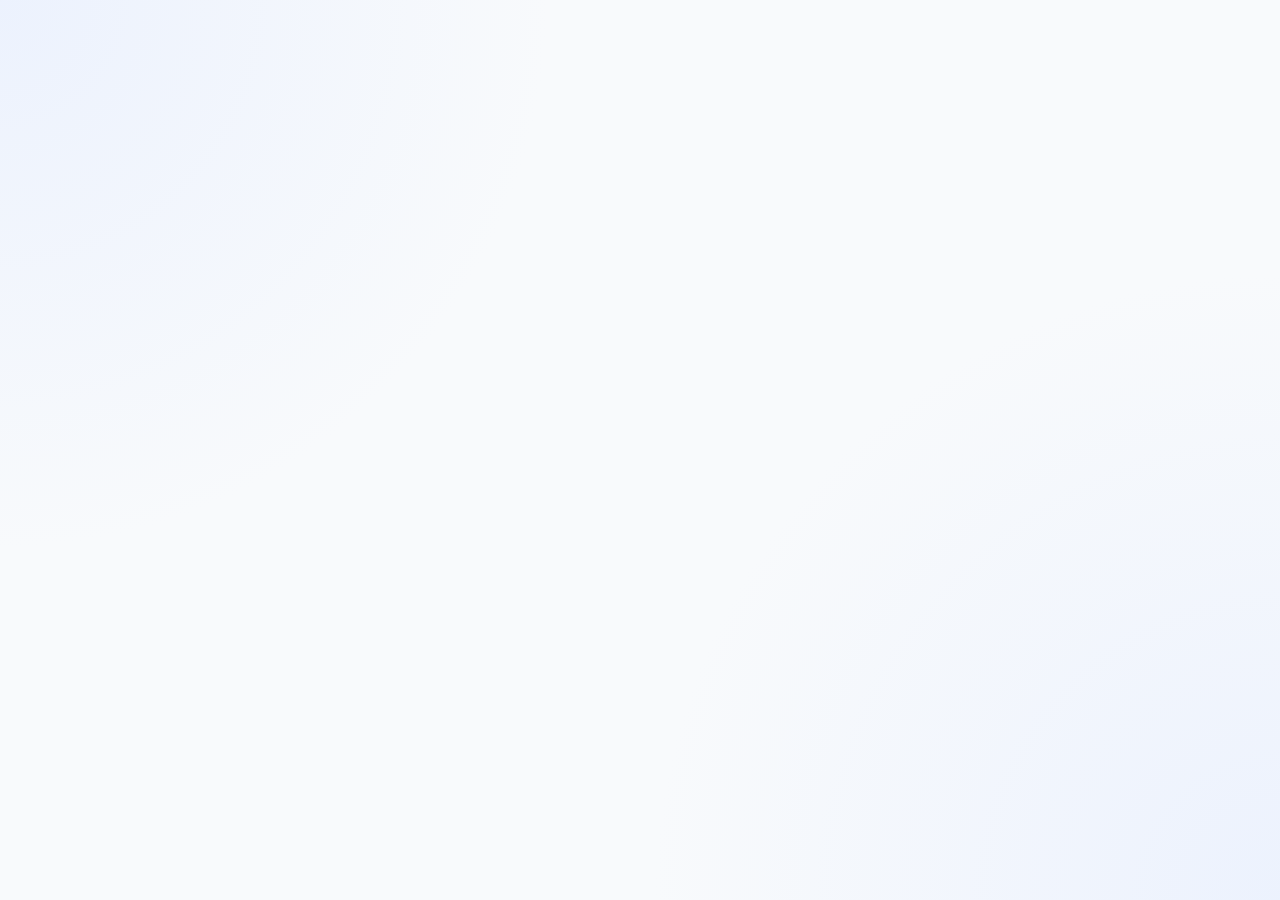
==== commit f76a0a6b: "Add files via upload" ====
--- a/index.html
+++ b/index.html
@@ -17,12 +17,22 @@
         img-src 'self' data: blob:;
     ">
     <title>ĐƠN KÍNH</title>
+	<!-- CẤU HÌNH PWA ĐỂ CÀI ĐẶT THÀNH APP -->
+    <link rel="manifest" href="./manifest.json">
+    <meta name="theme-color" content="#000000">
+    
+    <!-- Hỗ trợ cài đặt mượt mà trên các thiết bị của Apple (iPhone/iPad) -->
+    <meta name="apple-mobile-web-app-capable" content="yes">
+    <meta name="apple-mobile-web-app-status-bar-style" content="black-translucent">
+    <meta name="apple-mobile-web-app-title" content="Đơn Kính">
+    <link rel="apple-touch-icon" href="./icon-192x192.png">
     <!-- Favicon -->
     <link rel="icon" type="image/svg+xml" href="data:image/svg+xml,%3Csvg xmlns='http://www.w3.org/2000/svg' viewBox='0 0 24 24'%3E%3Cpath d='M2 15h2' stroke='%23005cbf' stroke-width='2.5' stroke-linecap='round'/%3E%3Cpath d='M20 15h2' stroke='%23005cbf' stroke-width='2.5' stroke-linecap='round'/%3E%3Cline x1='14' y1='15' x2='10' y2='15' stroke='%23005cbf' stroke-width='2.5' stroke-linecap='round'/%3E%3Cpath d='M5.5 11.5L7 6h10l1.5 5.5' stroke='%23005cbf' stroke-width='2.5' stroke-linecap='round' fill='none'/%3E%3Ccircle cx='6' cy='15' r='4' fill='%23e0f7fa' stroke='%23007bff' stroke-width='2.5'/%3E%3Ccircle cx='18' cy='15' r='4' fill='%23e0f7fa' stroke='%23007bff' stroke-width='2.5'/%3E%3C/svg%3E">
     
     <!-- Thư viện HTML2Canvas dùng để xuất ảnh -->
     <script src="https://cdnjs.cloudflare.com/ajax/libs/html2canvas/1.4.1/html2canvas.min.js"></script>
-    
+    <!-- Thư viện tạo mã QR -->
+    <script src="https://cdnjs.cloudflare.com/ajax/libs/qrious/4.0.2/qrious.min.js"></script>
     <!-- NHÚNG FILE CSS -->
     <link rel="stylesheet" href="./css/style.css">
 </head>
@@ -90,13 +100,50 @@
             </div>
         </div>
         <div class="nav-actions">
+            <div class="color-picker-wrapper">
+                <button class="theme-toggle color-toggle" id="colorToggle" title="Đổi màu chủ đạo">
+                    <svg viewBox="0 0 24 24" width="14" height="14" fill="none" stroke="currentColor" stroke-width="2.2" stroke-linecap="round" stroke-linejoin="round">
+                        <circle cx="13.5" cy="6.5" r=".5" fill="currentColor"></circle>
+                        <circle cx="17.5" cy="10.5" r=".5" fill="currentColor"></circle>
+                        <circle cx="8.5" cy="7.5" r=".5" fill="currentColor"></circle>
+                        <circle cx="6.5" cy="12.5" r=".5" fill="currentColor"></circle>
+                        <path d="M12 2C6.5 2 2 6.5 2 12s4.5 10 10 10c.926 0 1.648-.746 1.648-1.688 0-.437-.18-.835-.437-1.125-.29-.289-.438-.652-.438-1.125a1.64 1.64 0 0 1 1.668-1.668h1.996c3.051 0 5.555-2.503 5.555-5.554C21.965 6.012 17.461 2 12 2z"></path>
+                    </svg>
+                    MÀU SẮC
+                </button>
+                <div class="color-popover" id="colorPopover">
+                    <div class="color-popover-title">Màu chủ đạo</div>
+                    <div class="color-swatches">
+                        <button class="color-swatch" data-color="#111111" style="background:#111111" title="Đen (Mặc định)"></button>
+                        <button class="color-swatch" data-color="#005cbf" style="background:#005cbf" title="Xanh dương"></button>
+                        <button class="color-swatch" data-color="#059669" style="background:#059669" title="Xanh lá"></button>
+                        <button class="color-swatch" data-color="#dc2626" style="background:#dc2626" title="Đỏ"></button>
+                        <button class="color-swatch" data-color="#7c3aed" style="background:#7c3aed" title="Tím"></button>
+                        <button class="color-swatch" data-color="#ea580c" style="background:#ea580c" title="Cam"></button>
+                        <button class="color-swatch" data-color="#0d9488" style="background:#0d9488" title="Teal"></button>
+                        <button class="color-swatch" data-color="#db2777" style="background:#db2777" title="Hồng"></button>
+                        <button class="color-swatch" data-color="#4f46e5" style="background:#4f46e5" title="Indigo"></button>
+                        <button class="color-swatch" data-color="#d97706" style="background:#d97706" title="Hổ phách"></button>
+                    </div>
+                    <div class="color-custom-row">
+                        <label for="customColorInput">Tùy chỉnh</label>
+                        <input type="color" id="customColorInput" value="#005cbf">
+                    </div>
+                    <button type="button" class="btn-reset-color" id="btnResetColor">↻ Mặc định (Đen/Trắng)</button>
+                </div>
+            </div>
             <button class="theme-toggle" id="themeToggle">GIAO DIỆN TỐI</button>
         </div>
     </div>
 
     <!-- KHUNG CHỨA NỘI DUNG -->
     <div class="main-wrapper">
-         
+         <!-- BẮT ĐẦU: Vòng tròn Kéo để làm mới (Pull to Refresh) -->
+         <div id="pullToRefresh" class="ptr-spinner">
+            <svg viewBox="0 0 24 24" width="20" height="20" stroke="currentColor" stroke-width="3" fill="none" stroke-linecap="round" stroke-linejoin="round" class="spin-icon">
+                <path d="M21.5 2v6h-6M2.5 22v-6h6M2 11.5a10 10 0 0 1 18.8-4.3M22 12.5a10 10 0 0 1-18.8 4.3"/>
+            </svg>
+         </div>
          <!-- GIAO DIỆN 1: TỔNG QUAN (DASHBOARD) -->
          <div id="dashboardView">
             <div class="dashboard-header">
@@ -144,7 +191,15 @@
             <h2 class="main-title">
                 <span id="formTitle">Tạo Đơn Kính Mới</span>
             </h2>
-            
+            <!-- STICKY HEADER: Bám đỉnh khi cuộn form -->
+            <div id="stickyPatientHeader" class="sticky-patient-header">
+                <div class="sticky-patient-info">
+                    ĐANG KÊ ĐƠN: <span id="stickyName">---</span>
+                </div>
+                <div class="sticky-patient-meta">
+                    Tuổi: <span id="stickyAge">--</span>
+                </div>
+            </div>
             <form id="donKinhForm">
                 <!-- KHỐI 1: THÔNG TIN BỆNH NHÂN -->
                 <div class="section-group">
@@ -251,9 +306,20 @@
                     </div>
 
                     <div style="margin-top: 20px; padding-top: 20px; border-top: 1px solid var(--border-color);">
-                        <label>Ghi chú</label><input type="text" id="ghiChu" placeholder="Nhập lưu ý thêm...">
-                    </div>
-                </div>
+                        <label>Ghi chú & Lịch hẹn</label>
+                        <div class="input-clear-wrapper">
+                            <input type="text" id="ghiChu" placeholder="Nhập lưu ý thêm hoặc chọn lịch tái khám bên dưới..." autocomplete="off">
+                            <span class="clear-btn" data-target="ghiChu">&times;</span>
+                        </div>
+                        
+                        <!-- Dải Smart Chips Tái Khám -->
+                        <div style="display: flex; gap: 8px; margin-top: 12px; flex-wrap: wrap;" id="followUpChips">
+                            <button type="button" class="btn-chip" data-days="7">+1 Tuần</button>
+                            <button type="button" class="btn-chip" data-months="1">+1 Tháng</button>
+                            <button type="button" class="btn-chip" data-months="3">+3 Tháng</button>
+                            <button type="button" class="btn-chip" data-months="6">+6 Tháng</button>
+                        </div>
+                    </div>
 
                 <div class="date-signature">
                     <div class="signature-box">
@@ -292,9 +358,20 @@
                     <span class="close-modal" id="btnCloseModal">← QUAY LẠI</span>
                 </div>
                 
-                <h1 id="modalPatientName" class="massive-name">---</h1>
-                <div style="font-size: 13px; font-weight: 700; color: var(--text-main); letter-spacing: 0.02em; text-transform: uppercase;">
-                    <span id="modalPatientTuoi">--</span> tuổi | <span id="modalPatientGioi">--</span> | <span id="modalPatientSdt">--</span>
+                <!-- Khối bao bọc 2 cột (Trái: Thông tin, Phải: QR) -->
+                <div style="display: flex; justify-content: space-between; align-items: flex-start; gap: 16px; margin-bottom: 24px;">
+                    
+                    <!-- Cột trái: Nhốt chung Họ tên và Thông tin vào đây -->
+                    <div style="display: flex; flex-direction: column; flex: 1;">
+                        <h1 id="modalPatientName" class="massive-name" style="margin-bottom: 8px; word-break: break-word;">---</h1>
+                        <div style="font-size: 13px; font-weight: 700; color: var(--text-main); letter-spacing: 0.02em; text-transform: uppercase;">
+                            <span id="modalPatientTuoi">--</span> tuổi | <span id="modalPatientGioi">--</span> | <span id="modalPatientSdt">--</span>
+                        </div>
+                    </div>
+                    
+                    <!-- Cột phải: Mã QR đứng độc lập -->
+					<canvas id="modalQrCode" style="width: 95px; height: 95px; display: none; border-radius: 8px; box-shadow: 0 4px 12px rgba(0,0,0,0.1); flex-shrink: 0;"></canvas>
+                    
                 </div>
                 
                 <div class="modal-actions-horizontal">
@@ -304,17 +381,19 @@
                     <button class="btn btn-green" id="modalBtnPrint">IN ĐƠN KÍNH</button>
                 </div>
             </div>
-
+				
             <div class="sidebar-bottom-block" style="margin-top: auto; width: 100%;">
                 <div class="meta-separator" style="margin: 0 0 20px 0; width: 100%;"></div>
                 <div class="meta-label" style="margin-bottom: 4px;">Chẩn đoán</div>
                 <div id="modalPatientDiag" class="patient-diag-text" style="font-size: 15px; margin-bottom: 12px; line-height: 1.4;">---</div>
                 
                 <div id="modalTypographicGrid"></div>
+				<button class="btn btn-blue" id="modalBtnPreviewMobile" style="display: none; width: 100%; margin-top: 32px; font-weight: 900; box-shadow: 0 8px 24px rgba(0,0,0,0.15); border: none; border-radius: 4px;">XEM BẢN IN</button>
             </div>
         </div>
 
         <div class="modal-preview-workspace">
+			<button id="btnClosePreviewMobile" class="btn" style="display: none; position: absolute; top: 16px; left: 16px; z-index: 10; border-radius: 100px; padding: 12px 24px; font-size: 11px; background: var(--text-main); color: var(--bg-surface); border: none; box-shadow: 0 10px 30px rgba(0,0,0,0.3);">← ĐÓNG BẢN IN</button>
             <div class="preview-canvas-wrapper">
                 <iframe id="modalIframe"></iframe>
             </div>
@@ -337,7 +416,27 @@
         </form>
     </div>
 </div>
-
+<!-- MODAL CONTEXT MENU (HAPTIC TOUCH) - BOTTOM SHEET -->
+<div id="hapticContextMenu" class="modal-overlay" style="z-index: 4000; align-items: flex-end; justify-content: center; padding: 16px; padding-bottom: calc(16px + env(safe-area-inset-bottom)); backdrop-filter: blur(10px); -webkit-backdrop-filter: blur(10px); background: rgba(0,0,0,0.3);">
+    <div class="context-menu-box" style="background: var(--bg-surface); width: 100%; max-width: 380px; border-radius: 16px; overflow: hidden; box-shadow: 0 20px 50px rgba(0,0,0,0.2); transform: translateY(120%); opacity: 0; transition: all 0.3s cubic-bezier(0.175, 0.885, 0.32, 1.275);">
+        
+        <!-- Tiêu đề Menu -->
+        <div id="ctxPatientName" style="padding: 18px 16px; font-weight: 900; text-align: center; border-bottom: 1px solid var(--border-light); font-size: 13px; color: var(--text-muted); text-transform: uppercase;">
+            Tên Bệnh Nhân
+        </div>
+        
+        <!-- Nút Sửa -->
+        <button id="ctxEditBtn" style="width: 100%; background: none; border: none; padding: 20px; font-weight: 800; color: var(--text-main); font-size: 15px; border-bottom: 1px solid var(--border-light); cursor: pointer; text-transform: uppercase;">
+            ✏️ Sửa Đơn Kính
+        </button>
+        
+        <!-- Nút Xóa -->
+        <button id="ctxDeleteBtn" style="width: 100%; background: none; border: none; padding: 20px; font-weight: 800; color: var(--danger-color); font-size: 15px; cursor: pointer; text-transform: uppercase;">
+            🗑️ Xóa Hồ Sơ
+        </button>
+        
+    </div>
+</div>
 <!-- NHÚNG FILE JS CHÍNH CỦA ỨNG DỤNG -->
 <script type="module" src="./js/main.js"></script>
 
--- a/css/style.css
+++ b/css/style.css
@@ -1,470 +1,1561 @@
- /**
- * ============================================================================
- * STYLE.CSS - GIAO DIỆN CHÍNH CỦA ỨNG DỤNG QUẢN LÝ ĐƠN KÍNH
- * ============================================================================
- */
-
-@import url('https://fonts.googleapis.com/css2?family=Inter:wght@400;500;600;700;800;900&display=swap');
-
-/* --- 1. BIẾN MÀU & CHẾ ĐỘ TỐI/SÁNG --- */
-:root {
-    --bg-body: #FAFAFA;
-    --bg-surface: #FFFFFF;
-    --text-main: #111111;
-    --text-muted: #6B7280; 
-    --border-color: #222222; 
-    --border-light: #E5E7EB;
-    --input-bg: #FFFFFF; 
-    --accent-color: #111111; 
-    --accent-hover: #374151; 
-    --success-color: #111111;
-    --danger-color: #DC2626;
-    --radius: 4px;
-}
-[data-theme="dark"] {
-    --bg-body: #000000; 
-    --bg-surface: #000000;
-    --text-main: #ffffff; 
-    --text-muted: #999999;
-    --border-color: #ffffff; 
-    --border-light: #222222;
-    --input-bg: #000000; 
-    --accent-color: #ffffff;
-    --accent-hover: #cccccc; 
-    --success-color: #ffffff;
-    --danger-color: #ff453a;
-}
-
-* { box-sizing: border-box; }
-
-body {
-    font-family: 'Inter', -apple-system, BlinkMacSystemFont, sans-serif;
-    background-color: var(--bg-body); 
-    color: var(--text-main);
-    margin: 0; 
-    padding: 0; 
-    line-height: 1.5; 
-    letter-spacing: -0.01em;
-    transition: background-color 0.15s ease, color 0.15s ease;
-}
-
-/* --- SCROLLBAR CHUẨN --- */
-::-webkit-scrollbar { width: 6px; height: 6px; }
-::-webkit-scrollbar-track { background: var(--bg-body); border-left: 1px solid var(--border-light); }
-::-webkit-scrollbar-thumb { background: var(--border-color); border-radius: 0; }
-::-webkit-scrollbar-thumb:hover { background: var(--text-muted); }
-[data-theme="dark"] ::-webkit-scrollbar-track { border-left-color: #222222; }
-
-/* --- 2. MÀN HÌNH ĐĂNG NHẬP --- */
-#loginScreen { display: flex; height: 100vh; width: 100vw; align-items: center; justify-content: center; background-color: var(--bg-body); padding: 20px; }
-.login-wrapper { width: 100%; max-width: 380px; display: flex; flex-direction: column; gap: 56px; animation: cardFadeIn 0.6s cubic-bezier(0.16, 1, 0.3, 1) forwards; }
-.login-branding { text-align: left; border-left: 4px solid var(--text-main); padding-left: 16px; }
-.brand-subtitle { font-size: 11px; font-weight: 800; letter-spacing: 0.15em; text-transform: uppercase; color: var(--text-muted); margin-bottom: 4px; }
-.brand-title { font-size: 42px; font-weight: 900; letter-spacing: -0.04em; text-transform: uppercase; color: var(--text-main); line-height: 1; }
-.login-box { background: transparent; padding: 0; border: none; width: 100%; }
-
-.input-group-login { position: relative; margin-bottom: 32px; }
-.input-group-login input { width: 100%; padding: 16px 0 8px 0; font-size: 16px; font-weight: 600; border: none; border-bottom: 2px solid var(--border-light); background: transparent; color: var(--text-main); border-radius: 0; outline: none; transition: border-color 0.2s ease; }
-.input-group-login input:focus, .input-group-login input:not(:placeholder-shown) { border-bottom-color: var(--text-main); }
-.input-group-login label { position: absolute; top: 16px; left: 0; font-size: 14px; font-weight: 700; color: var(--text-muted); text-transform: uppercase; letter-spacing: 0.05em; pointer-events: none; transition: all 0.2s cubic-bezier(0.16, 1, 0.3, 1); }
-.input-group-login input:focus ~ label, .input-group-login input:not(:placeholder-shown) ~ label { top: -12px; font-size: 10px; color: var(--text-main); font-weight: 800; }
-
-.custom-checkbox-wrapper { display: flex; align-items: center; gap: 12px; margin-bottom: 48px; cursor: pointer; user-select: none; }
-.custom-checkbox-wrapper input { display: none; }
-.custom-checkbox { width: 16px; height: 16px; border: 2px solid var(--border-light); display: flex; align-items: center; justify-content: center; transition: all 0.15s ease; flex-shrink: 0; }
-.custom-checkbox-wrapper input:checked + .custom-checkbox { background: var(--text-main); border-color: var(--text-main); }
-.custom-checkbox-wrapper input:checked + .custom-checkbox::after { content: ""; width: 4px; height: 8px; border: solid var(--bg-surface); border-width: 0 2px 2px 0; transform: rotate(45deg); margin-bottom: 2px; }
-.checkbox-text { font-size: 12px; font-weight: 700; color: var(--text-muted); transition: color 0.15s ease; }
-.custom-checkbox-wrapper:hover .checkbox-text { color: var(--text-main); }
-
-.login-btn { padding: 20px; font-size: 12px; letter-spacing: 0.1em; width: 100%; box-shadow: 0 10px 30px rgba(0,0,0,0.05); cursor: pointer; border: none; background: var(--text-main); color: var(--bg-surface); font-weight: 700; text-transform: uppercase;}
-.login-btn:hover { box-shadow: 0 10px 30px rgba(0,0,0,0.15); transform: translateY(-2px); }
-
-/* --- 3. TOP NAVIGATION & DROPDOWN --- */
-.top-nav { background: var(--bg-surface); border-bottom: 1px solid var(--border-color); padding: 16px 40px; display: flex; justify-content: space-between; align-items: center; position: sticky; top: 0; z-index: 900; transition: background-color 0.2s ease, border-color 0.2s ease; }
-.nav-actions { display: flex; align-items: center; gap: 24px; }
-
-.theme-toggle { background: transparent; border: 1px solid var(--border-light); color: var(--text-main); padding: 8px 16px; cursor: pointer; font-size: 10px; font-weight: 700; text-transform: uppercase; letter-spacing: 0.1em; transition: all 0.15s ease; }
-.theme-toggle:hover { border-color: var(--text-main); background-color: var(--border-light); }
-[data-theme="dark"] .theme-toggle:hover { background-color: #111111; }
-
-.nav-user-dropdown { position: relative; display: inline-block; }
-.user-trigger { display: flex; align-items: center; gap: 14px; cursor: pointer; padding: 4px 0; }
-.user-avatar { width: 38px; height: 38px; background: var(--text-main); color: var(--bg-surface); display: flex; align-items: center; justify-content: center; font-size: 14px; font-weight: 900; text-transform: uppercase; flex-shrink: 0; transition: transform 0.2s cubic-bezier(0.16, 1, 0.3, 1); }
-.user-trigger:hover .user-avatar { transform: scale(1.05); }
-
-.user-info-text { display: flex; flex-direction: column; align-items: flex-start; justify-content: center; gap: 3px; }
-.user-name-display { font-size: 12px; font-weight: 800; text-transform: uppercase; letter-spacing: 0.04em; color: var(--text-main); line-height: 1; }
-.user-role-badge { font-size: 9px; font-weight: 700; text-transform: uppercase; letter-spacing: 0.08em; color: var(--text-muted); line-height: 1; }
-
-.nav-user-dropdown .dropdown-menu { display: block; position: absolute; top: calc(100% + 12px); left: 0; min-width: 220px; background: rgba(255, 255, 255, 0.9); backdrop-filter: blur(16px); -webkit-backdrop-filter: blur(16px); border: 1px solid var(--border-color); border-radius: var(--radius); box-shadow: 0 20px 40px -10px rgba(0,0,0,0.1); z-index: 1000; padding: 8px 0; opacity: 0; visibility: hidden; transform: translateY(8px) scale(0.98); transform-origin: top left; transition: all 0.25s cubic-bezier(0.16, 1, 0.3, 1); }
-[data-theme="dark"] .nav-user-dropdown .dropdown-menu { background: rgba(17, 24, 39, 0.9); box-shadow: 0 20px 40px -10px rgba(0,0,0,0.8); }
-.dropdown-menu::before { content: ""; position: absolute; top: -12px; left: 0; width: 100%; height: 12px; background: transparent; }
-.nav-user-dropdown:hover .dropdown-menu { opacity: 1; visibility: visible; transform: translateY(0) scale(1); }
-
-.menu-item { width: 100%; text-align: left; padding: 16px 20px; background: transparent; border: none; border-bottom: 1px solid var(--border-light); color: var(--text-main); font-size: 11px; font-weight: 700; text-transform: uppercase; letter-spacing: 0.05em; cursor: pointer; position: relative; overflow: hidden; z-index: 1; display: flex; align-items: center; gap: 12px; transition: color 0.25s cubic-bezier(0.16, 1, 0.3, 1); }
-.menu-item:last-child { border-bottom: none; }
-.menu-item::before { content: ""; position: absolute; top: 0; left: 0; bottom: 0; width: 0; background: var(--text-main); z-index: -1; transition: width 0.3s cubic-bezier(0.16, 1, 0.3, 1); }
-.menu-item:hover::before { width: 100%; }
-.menu-item:hover { color: var(--bg-surface); }
-.menu-item svg { transition: transform 0.25s cubic-bezier(0.16, 1, 0.3, 1); }
-.menu-item:hover svg { transform: translateX(3px); }
-.menu-item.item-danger:hover::before { background: var(--danger-color); }
-.menu-item.item-danger:hover { color: #ffffff; }
-
-/* --- 4. LAYOUT CHÍNH (DASHBOARD) --- */
-.main-wrapper { padding: 60px 40px; }
-#dashboardView { max-width: 1100px; margin: 0 auto; }
-.dashboard-header { display: flex; justify-content: space-between; align-items: flex-end; margin-bottom: 40px; border-bottom: 2px solid var(--border-color); padding-bottom: 16px; }
-.dashboard-header h2 { margin: 0; font-size: 46px; font-weight: 900; letter-spacing: -0.04em; font-family: 'Inter', sans-serif !important; color: var(--text-main); line-height: 1; position: relative;}
-.dashboard-grid { display: grid; grid-template-columns: repeat(auto-fill, minmax(320px, 1fr)); gap: 0; border-top: 1px solid var(--border-color); border-left: 1px solid var(--border-color); width: 100%; }
-
-/* Khung Search */
-.search-module { margin-bottom: 36px; }
-.search-box { display: flex; gap: 0; border: 2px solid var(--border-light); background: var(--bg-surface); border-radius: var(--radius); overflow: hidden; transition: all 0.3s cubic-bezier(0.16, 1, 0.3, 1); box-shadow: 0 4px 12px -4px rgba(0,0,0,0.05); }
-.search-box:focus-within { border-color: var(--accent-color); box-shadow: 0 12px 24px -8px rgba(37, 99, 235, 0.25); transform: translateY(-2px); }
-[data-theme="dark"] .search-box:focus-within { box-shadow: 0 12px 24px -8px rgba(56, 189, 248, 0.25); }
-.search-wrapper { position: relative; flex-grow: 1; display: flex; align-items: center; padding-left: 20px; }
-.search-icon { color: var(--text-muted); flex-shrink: 0; transition: color 0.3s ease, transform 0.3s ease; }
-.search-box:focus-within .search-icon { color: var(--accent-color); transform: scale(1.1); }
-.search-box input { flex-grow: 1; padding: 18px 20px 18px 16px !important; font-size: 15px; font-weight: 700; letter-spacing: 0.02em; border: none !important; border-bottom: none !important; background: transparent !important; color: var(--text-main); outline: none; box-shadow: none !important; }
-.search-box input::placeholder { color: var(--text-muted); font-weight: 600; }
-.search-clear-btn { position: absolute; right: 16px; width: 28px; height: 28px; display: none; align-items: center; justify-content: center; cursor: pointer; color: var(--text-muted); background: var(--border-light); border-radius: 50%; transition: all 0.2s cubic-bezier(0.16, 1, 0.3, 1); }
-.search-clear-btn:hover { color: var(--danger-color); background: rgba(220, 38, 38, 0.1); transform: scale(1.15) rotate(90deg); }
-[data-theme="dark"] .search-clear-btn:hover { background: rgba(239, 68, 68, 0.15); }
-.btn-search { padding: 0 40px; font-size: 13px; font-weight: 900; text-transform: uppercase; letter-spacing: 0.08em; border: none; border-left: 2px solid var(--border-light); cursor: pointer; background: transparent; color: var(--text-muted); transition: all 0.25s cubic-bezier(0.16, 1, 0.3, 1); }
-.btn-search:hover { background: var(--text-main); color: var(--bg-surface); border-left-color: var(--text-main); }
-
-/* --- 5. RESULT CARDS (THẺ KẾT QUẢ TÌM KIẾM) --- */
-@keyframes cardFadeIn { from { opacity: 0; transform: translateY(15px); } to { opacity: 1; transform: translateY(0); } }
-.result-card { background: var(--bg-surface); border-right: 1px solid var(--border-color); border-bottom: 1px solid var(--border-color); padding: 28px 32px; cursor: pointer; display: flex; justify-content: space-between; align-items: flex-start; position: relative; transition: background-color 0.2s cubic-bezier(0.16, 1, 0.3, 1); opacity: 0; animation: cardFadeIn 0.4s cubic-bezier(0.16, 1, 0.3, 1) forwards; }
-.result-card::after { content: "→"; position: absolute; right: 32px; top: 32px; font-size: 20px; font-weight: 900; color: var(--text-main); opacity: 0; transform: translateX(-15px); transition: all 0.3s cubic-bezier(0.16, 1, 0.3, 1); }
-.result-card:hover { background-color: var(--border-light); }
-.result-card:hover::after { opacity: 1; transform: translateX(0); }
-[data-theme="dark"] .result-card:hover { background-color: #111111; }
-.result-info { display: flex; flex-direction: column; width: 100%; padding-right: 24px; }
-.result-name { font-weight: 900; color: var(--text-main); font-size: 18px; text-transform: uppercase; letter-spacing: -0.02em; display: flex; align-items: center; gap: 16px; margin-bottom: 20px; line-height: 1; }
-.result-name::before { content: attr(data-letter); display: flex; align-items: center; justify-content: center; width: 40px; height: 40px; background: var(--text-main); color: var(--bg-surface); font-size: 18px; font-weight: 900; flex-shrink: 0; }
-.result-meta-grid { display: grid; grid-template-columns: 1fr 1fr; gap: 16px 8px; margin-bottom: 20px; }
-.meta-item { display: flex; flex-direction: column; gap: 4px; }
-.meta-label { font-size: 9px; font-weight: 800; text-transform: uppercase; letter-spacing: 0.1em; color: var(--text-muted); line-height: 1; }
-.meta-value { font-family: "Courier New", Courier, monospace; font-size: 14px; font-weight: 800; color: var(--text-main); line-height: 1; }
-.result-diag { font-size: 13px; font-weight: 700; color: var(--text-main); border-top: 2px solid var(--border-color); padding-top: 16px; display: -webkit-box; -webkit-line-clamp: 2; -webkit-box-orient: vertical; overflow: hidden; line-height: 1.4; }
-.badge-new { background: var(--text-main); color: var(--bg-surface); padding: 4px 8px; font-size: 10px; font-weight: 900; border-radius: 0; margin-left: auto; letter-spacing: 0.05em; line-height: 1; }
-
-.highlight-text { background-color: rgba(0, 0, 0, 0.1); font-weight: 900; }
-[data-theme="dark"] .highlight-text { background-color: rgba(255, 255, 255, 0.2); }
-.empty-search { grid-column: 1 / -1; padding: 80px 40px; text-align: center; background: transparent; border-right: 1px solid var(--border-color); border-bottom: 1px solid var(--border-color); display: flex; flex-direction: column; align-items: center; justify-content: center; gap: 16px; }
-.empty-title { font-size: 16px; font-weight: 900; letter-spacing: 0.1em; text-transform: uppercase; color: var(--text-main); line-height: 1; }
-.empty-subtitle { font-size: 12px; font-weight: 600; font-family: "Courier New", Courier, monospace; color: var(--text-muted); line-height: 1; }
-.empty-search .btn { margin-top: 16px; padding: 16px 32px; }
-
-/* Masking SĐT (Anti-shoulder surfing) */
-.secure-data { display: inline-block; }
-.masked-view { display: inline-block; color: var(--text-muted); letter-spacing: 0.1em; }
-.unmasked-view { display: none; }
-.result-card:hover .masked-view { display: none; }
-.result-card:hover .unmasked-view { display: inline-block; animation: textReveal 0.2s cubic-bezier(0.16, 1, 0.3, 1) forwards; }
-@keyframes textReveal { from { opacity: 0; transform: translateY(2px); } to { opacity: 1; transform: translateY(0); } }
-
-/* Skeleton Loading */
-@keyframes shimmer { 0% { opacity: 0.15; } 50% { opacity: 0.4; } 100% { opacity: 0.15; } }
-.skeleton-card { padding: 28px 32px; border-right: 1px solid var(--border-color); border-bottom: 1px solid var(--border-color); display: flex; flex-direction: column; gap: 20px; animation: shimmer 1.5s infinite linear; background: transparent; }
-.skeleton-header { display: flex; gap: 16px; align-items: center; width: 100%; }
-.skeleton-avatar { width: 40px; height: 40px; background: var(--border-light); flex-shrink: 0; }
-.skeleton-title { height: 18px; background: var(--border-light); width: 60%; }
-.skeleton-grid { display: grid; grid-template-columns: 1fr 1fr; gap: 16px 8px; width: 100%; margin-bottom: 0; }
-.skeleton-line { height: 10px; background: var(--border-light); }
-.skeleton-line.w-40 { width: 40%; margin-bottom: 8px; }
-.skeleton-line.w-80 { width: 80%; }
-[data-theme="dark"] .skeleton-avatar, [data-theme="dark"] .skeleton-title, [data-theme="dark"] .skeleton-line { background: #222222; }
-
-/* Load More Btn */
-#dashLoadMoreBtn { font-family: 'Inter', sans-serif !important; grid-column: 1 / -1; width: 100%; background: transparent; border: none; border-bottom: 1px solid var(--border-color); color: var(--text-main); padding: 24px; cursor: pointer; font-size: 11px; font-weight: 800; text-transform: uppercase; letter-spacing: 0.2em; transition: all 0.2s ease; text-align: center; margin: 0; }
-#dashLoadMoreBtn:hover { background: var(--text-main); color: var(--bg-surface); }
-
-/* --- 6. FORM & TYPOGRAPHY TẠO MỚI --- */
-.container { max-width: 960px; margin: 0 auto; background: var(--bg-surface); padding: 0; border-radius: var(--radius); position: relative; }
-h2.main-title { font-family: 'Inter', sans-serif !important; font-size: 36px !important; font-weight: 900 !important; letter-spacing: -0.03em !important; color: var(--text-main) !important; margin: 0 0 48px 0 !important; border-bottom: 4px solid var(--text-main) !important; padding-bottom: 16px !important; position: relative; text-align: left; text-transform: uppercase;}
-h2.main-title::before { content: "BIỂU MẪU LÂM SÀNG"; display: block; font-size: 10px !important; font-weight: 800 !important; letter-spacing: 0.25em !important; color: var(--text-muted); margin-bottom: 12px; line-height: 1; text-transform: uppercase; }
-
-.section-group { margin-bottom: 56px; }
-.section-title { font-size: 14px; text-transform: uppercase; color: var(--text-main); font-weight: 800; letter-spacing: 0.05em; margin-bottom: 24px; border-bottom: 2px solid var(--border-color); padding-bottom: 6px; }
-label { display: block; font-size: 11px; text-transform: uppercase; font-weight: 700; color: var(--text-main); margin-bottom: 8px; letter-spacing: 0.05em; white-space: nowrap; }
-.req-star { color: var(--danger-color); font-size: 11px; margin-left: 2px; }
-
-.grid-row { display: grid; gap: 24px; margin-bottom: 24px; }
-.grid-patient-info { grid-template-columns: 2fr 80px 100px 3fr 160px; align-items: end; }
-.grid-col-kinh { grid-template-columns: 1fr 1fr; gap: 24px; }
-
-input[type="text"], input[type="number"], input[type="date"], input[type="password"], input[type="email"], select { width: 100%; padding: 12px 8px 12px 0; border: none; border-bottom: 2px solid var(--border-color); font-size: 15px; font-weight: 600; border-radius: 0; background-color: transparent; color: var(--text-main); transition: all 0.3s cubic-bezier(0.16, 1, 0.3, 1); }
-input:focus, select:focus { outline: none; border-bottom-color: var(--accent-color); background-color: transparent; box-shadow: 0 4px 10px -8px var(--accent-color); padding-left: 8px; }
-[data-theme="dark"] input:focus, [data-theme="dark"] select:focus { background-color: rgba(255, 255, 255, 0.05); }
-
-/* Viusal Cues cho Bác Sĩ */
-input.clinical-warning { background-color: rgba(245, 158, 11, 0.1) !important; border-bottom-color: #F59E0B !important; color: #D97706 !important; }
-[data-theme="dark"] input.clinical-warning { color: #FCD34D !important; }
-
-/* Clear Input (Xóa chữ) */
-.input-clear-wrapper { position: relative; width: 100%; display: block; }
-.input-clear-wrapper input { padding-right: 24px !important; }
-.clear-btn { position: absolute; right: 0; top: 50%; transform: translateY(-50%); width: 20px; height: 20px; display: none; align-items: center; justify-content: right; cursor: pointer; color: var(--text-muted); font-size: 14px; font-weight: 300; z-index: 2; }
-.clear-btn:hover { color: var(--text-main); }
-
-/* Autocomplete */
-.autocomplete-wrapper { position: relative; width: 100%; }
-.autocomplete-dropdown { position: absolute; top: 100%; left: 0; right: 0; background: var(--bg-surface); border: 1px solid var(--border-color); border-top: none; z-index: 1000; max-height: 200px; overflow-y: auto; display: none; text-align: left; }
-.autocomplete-dropdown div { padding: 12px 16px; cursor: pointer; font-size: 13px; font-weight: 600; border-bottom: 1px solid var(--border-light); color: var(--text-main); text-transform: uppercase; text-align: left; }
-.autocomplete-dropdown div:hover { background-color: var(--border-light); }
-[data-theme="dark"] .autocomplete-dropdown div:hover { background-color: #111111; }
-
-/* Các Input/Table đặc thù */
-.diag-table { display: flex; flex-direction: column; gap: 0; margin-bottom: 20px; border-top: 1px solid var(--border-color); }
-.diag-row { display: flex; align-items: stretch; border-bottom: 1px solid var(--border-color); }
-.diag-label-eye { width: 80px; display: flex; align-items: center; justify-content: center; font-size: 13px; font-weight: 800; color: var(--text-main); border-right: 1px solid var(--border-color); letter-spacing: 0.05em; }
-.diag-button-group { display: flex; flex: 1; }
-.diag-opt { flex: 1; text-align: center; padding: 16px 0; margin: 0; cursor: pointer; font-size: 12px; font-weight: 700; color: var(--text-muted); border-right: 1px solid var(--border-light); text-transform: uppercase; letter-spacing: 0.05em; user-select: none; transition: all 0.15s cubic-bezier(0.16, 1, 0.3, 1); }
-.diag-opt:active { transform: scale(0.96); } 
-.diag-opt:last-child { border-right: none; }
-.diag-opt input[type="checkbox"] { display: none; }
-.diag-row .diag-opt:has(input:checked) { background-color: var(--text-main); color: var(--bg-surface); font-weight: 900; }
-
-.vision-container { display: grid; grid-template-columns: repeat(2, 1fr); gap: 24px; }
-.vision-block { border: 1px solid var(--border-color); padding: 24px; display: grid; grid-template-columns: 100px 1fr 1fr; gap: 16px; align-items: center; }
-.vision-block.ng { grid-template-columns: 100px 1fr; }
-.vision-label { font-size: 12px; font-weight: 800; text-transform: uppercase; letter-spacing: 0.05em; color: var(--text-main); }
-
-.input-group { display: flex; border-bottom: 1px solid var(--border-color); background: transparent; height: 38px; }
-.input-group .prefix { padding: 0 8px 0 0; font-size: 12px; font-weight: 800; color: var(--text-main); display: flex; align-items: center; min-width: 32px; text-transform: uppercase; }
-.input-group input { border: none; padding: 0; width: 100%; font-size: 15px; font-weight: 700; text-align: left; color: var(--text-main); outline: none; }
-
-.segmented-control { display: flex; border: 1px solid var(--border-color); height: 38px; width: 100%; }
-.segmented-control input[type="radio"] { display: none; }
-.segmented-control label { flex: 1; text-align: center; display: flex; align-items: center; justify-content: center; cursor: pointer; font-size: 11px; font-weight: 700; color: var(--text-muted); text-transform: uppercase; letter-spacing: 0.05em; border-right: 1px solid var(--border-color); margin-bottom: 0; transition: all 0.15s cubic-bezier(0.16, 1, 0.3, 1); }
-.segmented-control label:active { transform: scale(0.98); background-color: var(--border-light); }
-.segmented-control label:last-child { border-right: none; }
-.segmented-control input[type="radio"]:checked + label { background: var(--text-main); color: var(--bg-surface); font-weight: 800; }
-
-.pd-group { height: 38px; border-bottom: 1px solid var(--border-color); }
-.pd-group input { border: none; padding: 0; font-size: 15px; font-weight: 700; text-align: left; }
-.pd-group .prefix { border: none; background: transparent; padding-left: 8px; font-size: 11px; font-weight: 700; color: var(--text-muted); text-transform: uppercase; }
-
-/* Bảng Thông Số Kính */
-table.ui-table { width: 100%; border-collapse: collapse; margin: 24px 0 40px 0; border: none; }
-table.ui-table th { background-color: transparent; font-size: 11px; text-transform: uppercase; letter-spacing: 0.05em; color: var(--text-muted); padding: 16px 12px; font-weight: 700; border: none; border-right: 1px solid var(--border-light); border-bottom: 2px solid var(--border-color); text-align: center; }
-table.ui-table th:last-child { border-right: none; }
-table.ui-table td { padding: 0; border: none; border-right: 1px solid var(--border-light); border-bottom: 1px dashed var(--border-light); vertical-align: middle; text-align: center; }
-table.ui-table td:last-child { border-right: none; }
-table.ui-table tbody tr:last-child td { border-bottom: none; }
-.eye-badge { display: block; text-align: center; padding: 0; font-weight: 900; font-size: 14px; letter-spacing: 0.05em; color: var(--text-main); }
-.table-input { width: 100%; height: 56px; border: none; background: transparent; padding: 0 12px; font-size: 16px; font-weight: 700; color: var(--text-main); outline: none; text-align: center; transition: background-color 0.15s ease; }
-table.ui-table tbody tr { transition: background-color 0.2s ease, transform 0.2s ease; }
-table.ui-table tbody tr:focus-within { background-color: rgba(0, 0, 0, 0.04); box-shadow: inset 4px 0 0 0 var(--text-main); }
-[data-theme="dark"] table.ui-table tbody tr:focus-within { background-color: #1a1a1a; }
-.table-input:focus { background-color: transparent !important; }
-
-/* --- 7. NÚT BẤM (BUTTONS) & ACTIONS BAR --- */
-.btn { padding: 16px 32px; border: 1px solid var(--border-color); cursor: pointer; font-size: 11px; font-weight: 700; text-transform: uppercase; letter-spacing: 0.08em; transition: background-color 0.15s, color 0.15s, transform 0.1s cubic-bezier(0.4, 0, 0.2, 1); }
-.btn:active, .btn.simulated-active { transform: scale(0.97) translateY(2px); opacity: 0.9; }
-.btn-dashed { width: 100%; background: transparent; border: 1px dashed var(--border-color); color: var(--text-main); padding: 16px; cursor: pointer; font-size: 12px; font-weight: 700; text-transform: uppercase; letter-spacing: 0.05em; margin-top: 24px; transition: background-color 0.15s, color 0.15s; }
-.btn-dashed:hover { background-color: var(--text-main); color: var(--bg-surface); }
-.btn-blue { background: var(--text-main); color: var(--bg-surface); } 
-.btn-blue:hover{ background: var(--accent-hover); }
-.btn-gray { background: transparent; color: var(--text-muted); border-color: var(--border-light); }
-.btn-gray:hover { color: var(--text-main); border-color: var(--border-color); }
-.btn-green { background: var(--text-main); color: var(--bg-surface); }
-.btn-dark { background: transparent; border-color: var(--border-color); color: var(--text-main); }
-.btn-dark:hover { background-color: var(--text-main); color: var(--bg-surface); }
-.btn-danger { background: transparent; border-color: var(--danger-color); color: var(--danger-color); }
-.btn-danger:hover { background: var(--danger-color); color: #ffffff; }
-.btn-block { width: 100%; padding: 16px; font-size: 12px; }
-
-/* Thanh Actions Bar ghim đáy Form */
-#formView { padding-bottom: 120px; } 
-.actions { position: fixed; bottom: 0; left: 0; width: 100%; background: var(--bg-surface); display: flex; flex-wrap: wrap; justify-content: center; gap: 16px; padding: 20px 40px; border-top: 1px solid var(--border-color); box-shadow: 0 -10px 40px rgba(0, 0, 0, 0.08); z-index: 900; transition: background-color 0.15s ease, border-color 0.15s ease; margin-top: 0; }
-[data-theme="dark"] .actions { box-shadow: 0 -10px 40px rgba(0, 0, 0, 0.5); }
-
-/* Animation Hover Nút Tạo Đơn/Lưu Nháp */
-#btnCreateNew { font-family: 'Inter', sans-serif !important; background: var(--text-main) !important; color: var(--bg-surface) !important; border: 1px solid var(--text-main) !important; padding: 16px 32px !important; font-size: 13px !important; font-weight: 900 !important; letter-spacing: 0.15em !important; text-transform: uppercase; border-radius: 0 !important; cursor: pointer; position: relative; overflow: hidden; transition: color 0.4s cubic-bezier(0.16, 1, 0.3, 1), transform 0.2s ease, box-shadow 0.2s ease !important; z-index: 10; margin: 0 !important; display: inline-flex !important; align-items: center; justify-content: center; gap: 12px; }
-@keyframes pulseAccent { 0% { box-shadow: 0 0 0 0 rgba(37, 99, 235, 0.4); } 70% { box-shadow: 0 0 0 12px rgba(37, 99, 235, 0); } 100% { box-shadow: 0 0 0 0 rgba(37, 99, 235, 0); } }
-[data-theme="dark"] @keyframes pulseAccentDark { 0% { box-shadow: 0 0 0 0 rgba(56, 189, 248, 0.4); } 70% { box-shadow: 0 0 0 12px rgba(56, 189, 248, 0); } 100% { box-shadow: 0 0 0 0 rgba(56, 189, 248, 0); } }
-#btnCreateNew { background: var(--accent-color) !important; border-color: var(--accent-color) !important; border-radius: var(--radius) !important; animation: pulseAccent 2.5s infinite cubic-bezier(0.66, 0, 0, 1); }
-[data-theme="dark"] #btnCreateNew { animation: pulseAccentDark 2.5s infinite cubic-bezier(0.66, 0, 0, 1); }
-#btnCreateNew::before { content: ""; position: absolute; top: 0; left: 0; right: 0; bottom: 0; background: var(--bg-surface); transform: scaleX(0); transform-origin: right; transition: transform 0.4s cubic-bezier(0.16, 1, 0.3, 1); z-index: -1; }
-#btnCreateNew:hover { color: var(--text-main) !important; }
-#btnCreateNew:hover::before { transform: scaleX(1); transform-origin: left; }
-#btnCreateNew::after { content: "+"; font-weight: 300 !important; font-size: 22px !important; line-height: 0; margin-top: -2px; transition: transform 0.4s cubic-bezier(0.16, 1, 0.3, 1); }
-#btnCreateNew:hover::after { transform: rotate(90deg); }
-
-#btnDashboardDraft { padding: 16px 24px !important; font-size: 11px !important; font-weight: 800 !important; letter-spacing: 0.1em !important; border: 1px solid var(--border-light) !important; background: transparent !important; color: var(--text-main) !important; transition: all 0.3s cubic-bezier(0.16, 1, 0.3, 1) !important; margin: 0 !important; min-width: 180px; text-align: center; }
-#btnDashboardDraft:hover { border-color: var(--text-main) !important; background: var(--border-light) !important; }
-#btnDashboardDraft .text-default { display: inline; }
-#btnDashboardDraft .text-hover { display: none; }
-#btnDashboardDraft:hover .text-default { display: none; }
-#btnDashboardDraft:hover .text-hover { display: inline; }
-
-/* Disabled State Form */
-#donKinhForm input:disabled, #donKinhForm select:disabled { color: var(--text-main) !important; opacity: 1 !important; -webkit-text-fill-color: var(--text-main) !important; background-color: transparent !important; cursor: not-allowed; }
-#donKinhForm button:disabled { opacity: 0.3; cursor: not-allowed; }
-
-/* Mảnh Phụ Lịch Sử Bệnh Nhân */
-.history-card { min-width: 240px; padding: 16px; border: 1px solid var(--border-color); background: transparent; display: flex; flex-direction: column; gap: 8px; transition: background-color 0.15s ease; }
-.history-card:hover { background-color: var(--border-light); }
-[data-theme="dark"] .history-card:hover { background-color: #111111; }
-.history-card .h-date { font-size: 13px; font-weight: 800; color: var(--text-main); border-bottom: 1px solid var(--text-main); padding-bottom: 4px; display: inline-block; width: max-content; }
-.history-card .h-diag { font-size: 12px; font-weight: 700; color: var(--text-main); display: -webkit-box; -webkit-line-clamp: 2; -webkit-box-orient: vertical; overflow: hidden; }
-.history-card .h-metrics { font-family: "Courier New", Courier, monospace; font-size: 13px; font-weight: 600; color: var(--text-muted); background: rgba(0,0,0,0.03); padding: 8px; margin-top: 4px; }
-[data-theme="dark"] .history-card .h-metrics { background: rgba(255,255,255,0.05); }
-
-/* Chữ ký */
-.date-signature { display: flex; justify-content: flex-end; margin-top: 48px; }
-.signature-box { display: flex; flex-direction: column; align-items: center; width: 280px; text-align: center; border-top: 1px solid var(--border-color); border-bottom: 1px solid var(--border-color); padding: 24px 0; font-family: 'Inter', sans-serif !important; }
-.date-selectors { display: flex; justify-content: center; width: 100%; margin-bottom: 8px; }
-.date-selectors input { border: none; font-size: 14px; font-weight: 700; padding: 0; text-transform: uppercase; text-align: center; outline: none; background: transparent; cursor: pointer; }
-.remove-block-btn { color: var(--text-muted); font-size: 11px; font-weight: 700; cursor: pointer; text-transform: uppercase; letter-spacing: 0.05em; border-bottom: 1px solid var(--text-muted); padding-bottom: 1px;}
-.remove-block-btn:hover { color: var(--danger-color); border-bottom-color: var(--danger-color); }
-
-/* --- 8. MODAL WINDOWS --- */
-/* Popup Đổi Mật Khẩu */
-#changePasswordModal { align-items: center; justify-content: center; z-index: 2500; }
-#changePasswordModal .login-box { background: var(--bg-surface); padding: 48px 40px; border: 1px solid var(--border-color); border-radius: 0; width: 100%; max-width: 400px; box-shadow: 0 24px 48px rgba(0, 0, 0, 0.12); animation: cardFadeIn 0.4s cubic-bezier(0.16, 1, 0.3, 1) forwards; }
-[data-theme="dark"] #changePasswordModal .login-box { box-shadow: 0 24px 48px rgba(0, 0, 0, 0.5); }
-#changePasswordModal h2 { margin: 0 0 36px 0; color: var(--text-main); font-size: 22px; font-weight: 850; letter-spacing: -0.02em; text-transform: uppercase; line-height: 1; text-align: center; }
-#changePasswordModal input[type="password"] { width: 100%; padding: 14px 0; margin-bottom: 28px; font-size: 15px; font-weight: 600; border: none; border-bottom: 2px solid var(--border-light); background: transparent; color: var(--text-main); border-radius: 0; outline: none; transition: border-color 0.2s ease; }
-#changePasswordModal input[type="password"]:focus { border-bottom-color: var(--text-main); }
-#changePasswordModal input[type="password"]::placeholder { color: var(--text-muted); font-size: 13px; font-weight: 700; text-transform: uppercase; letter-spacing: 0.05em; }
-
-/* Modal Detail Overlay */
-@keyframes overlayFadeIn { from { opacity: 0; } to { opacity: 1; } }
-@keyframes overlayFadeOut { from { opacity: 1; } to { opacity: 0; } }
-@keyframes containerSlideIn { from { transform: translateX(100%); } to { transform: translateX(0); } }
-@keyframes containerSlideOut { from { transform: translateX(0); } to { transform: translateX(100%); } }
-
-.modal-overlay { display: none; position: fixed; top: 0; left: 0; width: 100%; height: 100%; background: rgba(0, 0, 0, 0.25); backdrop-filter: blur(12px); -webkit-backdrop-filter: blur(12px); z-index: 2000; align-items: stretch; justify-content: stretch; animation: overlayFadeIn 0.4s cubic-bezier(0.16, 1, 0.3, 1) forwards; }
-.modal-overlay.is-closing { animation: overlayFadeOut 0.3s ease-out forwards; }
-.modal-overlay.is-closing .modal-container { animation: containerSlideOut 0.3s cubic-bezier(0.4, 0, 0.2, 1) forwards; }
-
-.modal-container { grid-template-columns: 560px 1fr !important; height: 100vh !important; overflow: hidden !important; background: var(--bg-surface); width: 100%; display: grid; padding: 0; animation: containerSlideIn 0.4s cubic-bezier(0.16, 1, 0.3, 1) forwards; }
-.modal-sidebar { padding: 40px !important; display: flex !important; flex-direction: column !important; justify-content: flex-start !important; height: 100% !important; overflow-y: hidden !important; border-right: 1px solid var(--border-color); background: var(--bg-surface); }
-.sidebar-top { margin-bottom: 40px; }
-.sidebar-top .close-modal { font-size: 12px; font-weight: 800; letter-spacing: 0.05em; text-transform: uppercase; cursor: pointer; display: inline-flex; align-items: center; gap: 8px; color: var(--text-main); transition: transform 0.2s ease, color 0.2s ease; }
-.sidebar-top .close-modal:hover { transform: translateX(-4px); color: var(--text-muted); }
-
-.massive-name { font-size: 32px; font-weight: 900; line-height: 1.1; letter-spacing: -0.04em; text-transform: uppercase; color: var(--text-main); margin: 0 0 6px 0; word-break: break-word; }
-.meta-label { font-size: 10px; font-weight: 700; text-transform: uppercase; letter-spacing: 0.15em; color: var(--text-muted); margin-bottom: 8px; }
-.meta-separator { height: 1px; background: var(--border-light); margin: 32px 0; width: 100%; }
-.patient-diag-text { font-size: 16px; font-weight: 700; line-height: 1.4; color: var(--text-main); letter-spacing: -0.01em; }
-
-.modal-actions-horizontal { display: flex; gap: 12px; margin-top: 24px; width: 100%; padding: 10px 0; margin-bottom: -10px; }
-.modal-actions-horizontal .btn { flex: 1; padding: 14px 4px; font-size: 11px; text-align: center; transition: all 0.25s cubic-bezier(0.16, 1, 0.3, 1); }
-.modal-actions-horizontal:has(.btn:hover) .btn:not(:hover) { opacity: 0.6; transform: scale(1); box-shadow: none; }
-.modal-actions-horizontal .btn:hover { opacity: 1; transform: scale(1.08) translateY(-4px); box-shadow: 0 12px 24px rgba(0,0,0,0.15); z-index: 10; }
-[data-theme="dark"] .modal-actions-horizontal .btn:hover { box-shadow: 0 12px 24px rgba(255,255,255,0.1); }
-
-.detail-grid { display: grid; grid-template-columns: 1fr 1fr; gap: 24px; margin-top: 16px; }
-.detail-eye-section { border-top: 2px solid var(--border-color); padding-top: 12px; }
-.detail-eye-title { font-size: 11px; font-weight: 900; letter-spacing: 0.1em; text-transform: uppercase; margin-bottom: 8px; }
-.detail-row { display: flex; justify-content: space-between; padding: 5px 0; font-size: 13px; border-bottom: 1px dashed var(--border-light); }
-.detail-value { font-family: "Courier New", Courier, monospace; font-size: 14px; font-weight: 700; color: var(--text-main); }
-
-.modal-preview-workspace { background: #e4e4e7; padding: 24px !important; display: flex; align-items: center; justify-content: center; height: 100vh; overflow: hidden; }
-[data-theme="dark"] .modal-preview-workspace { background: #111111; }
-.preview-canvas-wrapper { width: 100%; max-width: 600px; height: 100%; max-height: calc(100vh - 48px); background: #ffffff; border: 1px solid var(--border-color); display: block; box-shadow: 0 10px 30px rgba(0,0,0,0.1); }
-.preview-canvas-wrapper iframe { width: 100%; height: 100%; border: none; display: block; }
-
-/* TOASTS */
-#toastContainer { position: fixed; top: 24px; right: 24px; z-index: 9999; display: flex; flex-direction: column; gap: 12px; pointer-events: none; }
-.toast { background: var(--text-main); color: var(--bg-surface); padding: 16px 24px; font-size: 12px; font-weight: 700; text-transform: uppercase; letter-spacing: 0.05em; box-shadow: 0 10px 30px rgba(0,0,0,0.15); border-radius: var(--radius); animation: slideInRight 0.3s cubic-bezier(0.4, 0, 0.2, 1) forwards, fadeOut 0.3s cubic-bezier(0.4, 0, 0.2, 1) forwards 2.7s; pointer-events: auto; }
-.toast.error { background: var(--danger-color); color: #ffffff; }
-@keyframes slideInRight { from { transform: translateX(120%); opacity: 0; } to { transform: translateX(0); opacity: 1; } }
-@keyframes fadeOut { from { opacity: 1; } to { opacity: 0; } }
-
-/* --- 9. MOBILE RESPONSIVE (MAX-WIDTH: 850px) --- */
-@media (max-width: 850px) {
-    /* Nav & Wrapper */
-    .top-nav { padding: 16px 20px; }
-    .main-wrapper { padding: 24px 16px; }
-    .login-box { padding: 40px 24px; border-radius: 0; border: none; }
-    
-    /* Dashboard Header & Grid */
-    .dashboard-header { flex-direction: column; align-items: flex-start; gap: 16px; border-bottom: 1px solid var(--border-color); padding-bottom: 24px; }
-    .dashboard-header h2 { font-size: 28px; }
-    .dashboard-header > div { width: 100%; display: flex; flex-direction: column; gap: 12px; }
-    .dashboard-header .btn { width: 100%; margin: 0 !important; }
-    .dashboard-grid { grid-template-columns: 1fr; border-left: none; border-top: none; }
-    .result-card { border-left: none; border-bottom: 1px solid var(--border-light); padding: 20px 16px; }
-
-    h2.main-title { font-size: 24px; padding-bottom: 12px; margin-bottom: 32px; }
-    .grid-patient-info { grid-template-columns: 1fr; gap: 16px; }
-    .grid-col-kinh { grid-template-columns: 1fr; gap: 16px; }
-
-    /* 9.1 CHUYỂN BẢNG NHẬP THÀNH CARD ĐỘC LẬP */
-    .table-responsive-wrapper::after { display: none; }
-    table.ui-table { display: block; margin: 16px 0 24px 0; border: none; overflow: hidden; white-space: normal; }
-    table.ui-table thead { display: none; }
-    table.ui-table tbody { display: flex; flex-direction: column; gap: 20px; transition: all 0.3s ease; }
-    
-    table.ui-table tbody tr { display: grid; grid-template-columns: 1fr 1fr; gap: 16px; background: var(--bg-surface); border: 2px solid var(--border-light); border-radius: 8px; padding: 16px; box-shadow: 0 4px 12px rgba(0,0,0,0.03); transition: all 0.2s ease; }
-    table.ui-table tbody tr:focus-within { border-color: var(--text-main); box-shadow: 0 8px 24px rgba(0,0,0,0.08); background-color: var(--bg-surface) !important; }
-    table.ui-table tbody:focus-within tr:not(:focus-within) { opacity: 0.4; transform: scale(0.98); filter: grayscale(100%); }
-    
-    [data-theme="dark"] table.ui-table tbody tr { background: #111111; border-color: #333333; }
-    [data-theme="dark"] table.ui-table tbody tr:focus-within { background: #000000 !important; border-color: #ffffff; box-shadow: 0 8px 32px rgba(255,255,255,0.1); }
-    
-    table.ui-table td { display: flex; flex-direction: column; padding: 0; border: none !important; min-width: 0; text-align: left; }
-    table.ui-table td:nth-child(1) { grid-column: 1 / -1; border-bottom: 2px dashed var(--border-light) !important; padding-bottom: 12px; margin-bottom: 4px; flex-direction: row; align-items: center; }
-    .eye-badge { text-align: left; font-size: 16px; }
-    
-    table.ui-table td:nth-child(2)::before { content: "Độ cầu (SPH) *"; font-size: 10px; font-weight: 800; color: var(--text-muted); text-transform: uppercase; margin-bottom: 4px; }
-    table.ui-table td:nth-child(3)::before { content: "Độ trụ (CYL)"; font-size: 10px; font-weight: 800; color: var(--text-muted); text-transform: uppercase; margin-bottom: 4px; }
-    table.ui-table td:nth-child(4)::before { content: "Trục (AXIS)"; font-size: 10px; font-weight: 800; color: var(--text-muted); text-transform: uppercase; margin-bottom: 4px; }
-    table.ui-table td:nth-child(5)::before { content: "Thị lực"; font-size: 10px; font-weight: 800; color: var(--text-muted); text-transform: uppercase; margin-bottom: 4px; }
-    
-    .table-input { border-bottom: 2px solid var(--border-light) !important; height: 40px; font-size: 16px; text-align: left; padding: 0 4px !important; border-radius: 0; }
-    .table-input:focus { border-bottom-color: var(--accent-color) !important; background: transparent !important; padding-left: 8px !important; }
-
-    /* 9.2 TỐI ƯU VÙNG CHẠM (TOUCH TARGET) & LAYOUT */
-    .vision-container { grid-template-columns: 1fr; gap: 16px; }
-    .vision-block { grid-template-columns: 1fr !important; gap: 12px; padding: 16px; background: var(--bg-surface); border-radius: 8px; box-shadow: 0 2px 8px rgba(0,0,0,0.02); }
-    .vision-block.ng { grid-template-columns: 1fr !important; }
-    .vision-label { font-size: 11px; margin-bottom: 4px; border-bottom: 1px solid var(--border-light); padding-bottom: 8px; color: var(--accent-color); }
-    
-    .diag-button-group { flex-wrap: wrap; }
-    .diag-opt { min-width: 33.33%; border-bottom: 1px solid var(--border-light); padding: 14px 4px; font-size: 12px; }
-    .segmented-control { height: 44px; border-radius: 6px; overflow: hidden; }
-    .pd-group { justify-content: space-between; width: 100%; border-bottom: 2px solid var(--border-color); height: 48px; }
-    .pd-group input { text-align: right !important; font-size: 18px; }
-    
-    #patientHistoryList { flex-direction: column; gap: 12px; padding-bottom: 0; }
-    .history-card { width: 100%; min-width: auto; border-radius: 6px; }
-
-    /* 9.3 ĐẠI PHẪU MODAL CHI TIẾT (FULL SCREEN) */
-    .modal-container { display: flex !important; flex-direction: column !important; height: 100vh !important; overflow-y: auto !important; background: var(--bg-body); border-radius: 0; }
-    .modal-sidebar { width: 100% !important; border: none !important; padding: 24px 20px !important; height: 100% !important; overflow-y: auto !important; background: var(--bg-surface); }
-    .massive-name { font-size: 28px; line-height: 1.2; margin-bottom: 8px; }
-    .modal-preview-workspace { display: none !important; }
-    .modal-actions-horizontal { display: grid !important; grid-template-columns: 1fr 1fr; gap: 12px; margin-top: 24px; width: 100%; padding: 0; }
-    .modal-actions-horizontal .btn { padding: 16px 4px; font-size: 11px; width: 100%; margin: 0; }
-    .modal-actions-horizontal .btn:hover { transform: none; box-shadow: none; opacity: 1; }
-    .detail-grid { grid-template-columns: 1fr !important; gap: 16px; margin-top: 24px; }
-    .detail-eye-section { border: 1px solid var(--border-light); padding: 16px; border-radius: 8px; box-shadow: 0 2px 8px rgba(0,0,0,0.02); }
-
-    /* Actions bar dính đáy */
-    .actions { padding: 16px; justify-content: space-between; }
-    #formView { padding-bottom: 180px; } 
-
-    /* Nút Create New nổi */
-    #btnCreateNew { position: fixed !important; bottom: 24px; right: 24px; box-shadow: 0 12px 32px rgba(0,0,0,0.15) !important; z-index: 2000; padding: 16px 24px !important; }
-    [data-theme="dark"] #btnCreateNew { box-shadow: 0 12px 32px rgba(255,255,255,0.25) !important; }
-    #btnCreateNew:active { transform: scale(0.95) !important; }
-    
-    /* Toasts trượt giữa màn hình */
-    #toastContainer { top: 16px; right: 16px; left: 16px; align-items: center; }
-    .toast { width: 100%; max-width: 400px; text-align: center; padding: 16px; border-radius: 8px; box-shadow: 0 12px 32px rgba(0,0,0,0.2); animation: slideDown 0.4s cubic-bezier(0.16, 1, 0.3, 1) forwards, fadeOut 0.3s cubic-bezier(0.4, 0, 0.2, 1) forwards 2.7s; }
-    @keyframes slideDown { from { transform: translateY(-120%); opacity: 0; } to { transform: translateY(0); opacity: 1; } }
-    
-    /* Autocomplete Dropdown chạm dễ dàng */
-    .autocomplete-dropdown { max-height: 220px; box-shadow: 0 16px 40px rgba(0,0,0,0.15); border-radius: 0 0 8px 8px; border: 1px solid var(--accent-color); border-top: none; }
-    [data-theme="dark"] .autocomplete-dropdown { box-shadow: 0 16px 40px rgba(0,0,0,0.8); }
-    .autocomplete-dropdown div { padding: 16px; font-size: 14px; }
-}+/**
+ * ============================================================================
+ * STYLE.CSS - HỆ THỐNG MÀU LINH HOẠT + GIAO DIỆN HIỆN ĐẠI
+ * ============================================================================
+ */
+
+@import url('https://fonts.googleapis.com/css2?family=Inter:wght@400;500;600;700;800;900&display=swap');
+
+/* --- 1. DESIGN TOKENS: CHẾ ĐỘ SÁNG/TỐI + MÀU CHỦ ĐẠO --- */
+:root {
+    /* Surface & Text (Light) */
+    --bg-body: #F8FAFC;
+    --bg-surface: #FFFFFF;
+    --bg-elevated: #FFFFFF;
+    --bg-subtle: #F1F5F9;
+    --text-main: #0F172A;
+    --text-muted: #64748B;
+    --text-subtle: #94A3B8;
+    --border-color: #1E293B;
+    --border-light: #E2E8F0;
+    --border-subtle: #F1F5F9;
+    --input-bg: #FFFFFF;
+
+    /* Accent (HSL — có thể thay đổi runtime) */
+    --accent-h: 220;
+    --accent-s: 85%;
+    --accent-l: 52%;
+    --accent-color: hsl(var(--accent-h), var(--accent-s), var(--accent-l));
+    --accent-hover: hsl(var(--accent-h), var(--accent-s), calc(var(--accent-l) - 8%));
+    --accent-soft: hsl(var(--accent-h), var(--accent-s), 96%);
+    --accent-soft-border: hsl(var(--accent-h), var(--accent-s), 86%);
+    --accent-contrast: #FFFFFF;
+    --accent-ring: hsla(var(--accent-h), var(--accent-s), var(--accent-l), 0.2);
+    --accent-shadow: 0 10px 30px -8px hsla(var(--accent-h), var(--accent-s), var(--accent-l), 0.4);
+
+    /* Semantic */
+    --success-color: #16A34A;
+    --success-soft: #DCFCE7;
+    --danger-color: #DC2626;
+    --danger-soft: #FEE2E2;
+    --warning-color: #D97706;
+    --warning-soft: #FEF3C7;
+
+    /* Radius & Shadow */
+    --radius-sm: 6px;
+    --radius: 10px;
+    --radius-lg: 16px;
+    --radius-xl: 24px;
+    --radius-pill: 100px;
+    --shadow-xs: 0 1px 2px rgba(15, 23, 42, 0.04);
+    --shadow-sm: 0 2px 8px -2px rgba(15, 23, 42, 0.08);
+    --shadow-md: 0 8px 24px -8px rgba(15, 23, 42, 0.12);
+    --shadow-lg: 0 20px 48px -12px rgba(15, 23, 42, 0.18);
+}
+
+[data-theme="dark"] {
+    --bg-body: #07090D;
+    --bg-surface: #0E1117;
+    --bg-elevated: #161B23;
+    --bg-subtle: #131820;
+    --text-main: #F8FAFC;
+    --text-muted: #94A3B8;
+    --text-subtle: #64748B;
+    --border-color: #334155;
+    --border-light: #1E293B;
+    --border-subtle: #151B24;
+    --input-bg: #0E1117;
+    --accent-soft: hsla(var(--accent-h), var(--accent-s), var(--accent-l), 0.15);
+    --accent-soft-border: hsla(var(--accent-h), var(--accent-s), var(--accent-l), 0.4);
+    --accent-ring: hsla(var(--accent-h), var(--accent-s), var(--accent-l), 0.35);
+    --success-soft: rgba(22, 163, 74, 0.15);
+    --danger-soft: rgba(220, 38, 38, 0.15);
+    --warning-soft: rgba(217, 119, 6, 0.15);
+    --shadow-sm: 0 2px 8px -2px rgba(0, 0, 0, 0.6);
+    --shadow-md: 0 8px 24px -8px rgba(0, 0, 0, 0.8);
+    --shadow-lg: 0 20px 48px -12px rgba(0, 0, 0, 0.9);
+}
+
+/* --- Màu preset (thay đổi --accent-h/s/l) --- */
+[data-accent="mono"]   { --accent-h: 0;   --accent-s: 0%;  --accent-l: 10%; }
+[data-accent="blue"]   { --accent-h: 220; --accent-s: 85%; --accent-l: 52%; }
+[data-accent="indigo"] { --accent-h: 248; --accent-s: 75%; --accent-l: 58%; }
+[data-accent="purple"] { --accent-h: 275; --accent-s: 72%; --accent-l: 56%; }
+[data-accent="pink"]   { --accent-h: 335; --accent-s: 80%; --accent-l: 55%; }
+[data-accent="red"]    { --accent-h: 2;   --accent-s: 78%; --accent-l: 52%; }
+[data-accent="orange"] { --accent-h: 22;  --accent-s: 90%; --accent-l: 52%; }
+[data-accent="amber"]  { --accent-h: 42;  --accent-s: 92%; --accent-l: 48%; }
+[data-accent="green"]  { --accent-h: 145; --accent-s: 68%; --accent-l: 42%; }
+[data-accent="teal"]   { --accent-h: 176; --accent-s: 72%; --accent-l: 40%; }
+[data-accent="cyan"]   { --accent-h: 190; --accent-s: 85%; --accent-l: 44%; }
+
+/* Dark mode cho từng preset (nâng sáng để tương phản) */
+[data-theme="dark"][data-accent="mono"]   { --accent-l: 96%; }
+[data-theme="dark"][data-accent="blue"]   { --accent-l: 62%; }
+[data-theme="dark"][data-accent="indigo"] { --accent-l: 66%; }
+[data-theme="dark"][data-accent="purple"] { --accent-l: 66%; }
+[data-theme="dark"][data-accent="pink"]   { --accent-l: 65%; }
+[data-theme="dark"][data-accent="red"]    { --accent-l: 62%; }
+[data-theme="dark"][data-accent="orange"] { --accent-l: 62%; }
+[data-theme="dark"][data-accent="amber"]  { --accent-l: 60%; }
+[data-theme="dark"][data-accent="green"]  { --accent-l: 55%; }
+[data-theme="dark"][data-accent="teal"]   { --accent-l: 55%; }
+[data-theme="dark"][data-accent="cyan"]   { --accent-l: 58%; }
+
+/* --- 2. BASE & UTILITIES --- */
+* {
+    box-sizing: border-box;
+    -webkit-tap-highlight-color: transparent;
+    -webkit-user-select: none;
+    user-select: none;
+}
+input, select, textarea {
+    -webkit-user-select: auto !important;
+    user-select: auto !important;
+}
+
+body {
+    font-family: 'Inter', -apple-system, BlinkMacSystemFont, sans-serif;
+    background-color: var(--bg-body);
+    background-image:
+        radial-gradient(circle at 0% 0%, var(--accent-soft) 0%, transparent 35%),
+        radial-gradient(circle at 100% 100%, var(--accent-soft) 0%, transparent 40%);
+    background-attachment: fixed;
+    color: var(--text-main);
+    margin: 0;
+    padding: 0;
+    line-height: 1.5;
+    letter-spacing: -0.01em;
+    transition: background-color 0.3s ease, color 0.3s ease;
+    -webkit-touch-callout: none;
+    overscroll-behavior-y: none;
+}
+
+::-webkit-scrollbar { width: 8px; height: 8px; }
+::-webkit-scrollbar-track { background: transparent; }
+::-webkit-scrollbar-thumb { background: var(--border-light); border-radius: 100px; }
+::-webkit-scrollbar-thumb:hover { background: var(--text-subtle); }
+
+/* --- 3. LOGIN --- */
+#loginScreen {
+    display: flex;
+    min-height: 100vh;
+    align-items: center;
+    justify-content: center;
+    padding: 20px;
+    position: relative;
+}
+#loginScreen::before {
+    content: "";
+    position: absolute;
+    inset: 0;
+    background: radial-gradient(circle at 30% 20%, var(--accent-ring), transparent 40%);
+    pointer-events: none;
+}
+.login-wrapper {
+    width: 100%; max-width: 420px;
+    display: flex; flex-direction: column; gap: 40px;
+    animation: fadeUp 0.6s cubic-bezier(0.16, 1, 0.3, 1) forwards;
+    position: relative;
+}
+.login-branding { border-left: 4px solid var(--accent-color); padding-left: 20px; }
+.brand-subtitle {
+    font-size: 11px; font-weight: 800; letter-spacing: 0.15em;
+    text-transform: uppercase; color: var(--accent-color); margin-bottom: 4px;
+}
+.brand-title {
+    font-size: 46px; font-weight: 900; letter-spacing: -0.04em;
+    text-transform: uppercase; color: var(--text-main); line-height: 1;
+}
+
+.login-box {
+    background: var(--bg-surface);
+    padding: 40px 32px;
+    border-radius: var(--radius-xl);
+    border: 1px solid var(--border-light);
+    box-shadow: var(--shadow-lg);
+    position: relative;
+}
+
+.input-group-login { position: relative; margin-bottom: 28px; }
+.input-group-login input {
+    width: 100%;
+    padding: 18px 16px 12px 16px;
+    font-size: 15px; font-weight: 600;
+    border: 2px solid var(--border-light);
+    background: var(--input-bg);
+    color: var(--text-main);
+    border-radius: var(--radius);
+    outline: none;
+    transition: all 0.2s ease;
+}
+.input-group-login input:focus {
+    border-color: var(--accent-color);
+    box-shadow: 0 0 0 4px var(--accent-ring);
+}
+.input-group-login label {
+    position: absolute; top: 16px; left: 18px;
+    font-size: 14px; font-weight: 700;
+    color: var(--text-muted);
+    pointer-events: none;
+    transition: all 0.2s cubic-bezier(0.16, 1, 0.3, 1);
+    background: var(--bg-surface);
+    padding: 0 4px;
+}
+.input-group-login input:focus ~ label,
+.input-group-login input:not(:placeholder-shown) ~ label {
+    top: -8px; font-size: 11px; color: var(--accent-color); font-weight: 800;
+}
+
+.custom-checkbox-wrapper {
+    display: flex; align-items: center; gap: 12px;
+    margin-bottom: 32px; cursor: pointer;
+}
+.custom-checkbox-wrapper input { display: none; }
+.custom-checkbox {
+    width: 18px; height: 18px;
+    border: 2px solid var(--border-light);
+    border-radius: 5px;
+    display: flex; align-items: center; justify-content: center;
+    transition: all 0.15s ease;
+}
+.custom-checkbox-wrapper input:checked + .custom-checkbox {
+    background: var(--accent-color);
+    border-color: var(--accent-color);
+}
+.custom-checkbox-wrapper input:checked + .custom-checkbox::after {
+    content: ""; width: 5px; height: 9px;
+    border: solid #fff; border-width: 0 2px 2px 0;
+    transform: rotate(45deg); margin-bottom: 2px;
+}
+.checkbox-text { font-size: 12px; font-weight: 700; color: var(--text-muted); }
+
+.login-btn {
+    padding: 16px;
+    font-size: 13px;
+    letter-spacing: 0.08em;
+    width: 100%;
+    border: none;
+    background: var(--accent-color);
+    color: var(--accent-contrast);
+    font-weight: 800;
+    text-transform: uppercase;
+    border-radius: var(--radius);
+    cursor: pointer;
+    transition: all 0.2s ease;
+    box-shadow: var(--accent-shadow);
+}
+.login-btn:hover {
+    background: var(--accent-hover);
+    transform: translateY(-2px);
+    box-shadow: 0 16px 36px -8px hsla(var(--accent-h), var(--accent-s), var(--accent-l), 0.5);
+}
+.login-btn:active { transform: translateY(0) scale(0.98); }
+
+/* --- 4. TOP NAV --- */
+.top-nav {
+    background: color-mix(in srgb, var(--bg-surface) 90%, transparent);
+    backdrop-filter: blur(20px) saturate(180%);
+    -webkit-backdrop-filter: blur(20px) saturate(180%);
+    border-bottom: 1px solid var(--border-light);
+    padding: 14px 40px;
+    display: flex;
+    justify-content: space-between;
+    align-items: center;
+    position: sticky; top: 0;
+    z-index: 900;
+}
+
+.nav-actions { display: flex; align-items: center; gap: 12px; }
+
+.icon-btn {
+    width: 40px; height: 40px;
+    border-radius: var(--radius);
+    background: transparent;
+    border: 1px solid var(--border-light);
+    color: var(--text-main);
+    cursor: pointer;
+    display: inline-flex;
+    align-items: center;
+    justify-content: center;
+    transition: all 0.2s cubic-bezier(0.16, 1, 0.3, 1);
+}
+.icon-btn:hover {
+    background: var(--accent-soft);
+    border-color: var(--accent-soft-border);
+    color: var(--accent-color);
+    transform: translateY(-1px);
+}
+.icon-btn:active { transform: scale(0.94); }
+.icon-btn svg { width: 18px; height: 18px; stroke: currentColor; fill: none; stroke-width: 2; stroke-linecap: round; stroke-linejoin: round; }
+
+.theme-toggle {
+    background: transparent;
+    border: 1px solid var(--border-light);
+    color: var(--text-main);
+    padding: 10px 16px;
+    cursor: pointer;
+    font-size: 10px;
+    font-weight: 800;
+    text-transform: uppercase;
+    letter-spacing: 0.1em;
+    border-radius: var(--radius);
+    transition: all 0.2s ease;
+    display: inline-flex;
+    align-items: center;
+    gap: 8px;
+}
+.theme-toggle:hover { border-color: var(--accent-color); color: var(--accent-color); }
+
+.nav-user-dropdown { position: relative; }
+.user-trigger { display: flex; align-items: center; gap: 14px; cursor: pointer; padding: 4px 0; }
+.user-avatar {
+    width: 40px; height: 40px;
+    background: linear-gradient(135deg, var(--accent-color), var(--accent-hover));
+    color: var(--accent-contrast);
+    display: flex; align-items: center; justify-content: center;
+    font-size: 14px; font-weight: 900;
+    text-transform: uppercase;
+    border-radius: var(--radius);
+    flex-shrink: 0;
+    box-shadow: var(--accent-shadow);
+    transition: transform 0.2s cubic-bezier(0.16, 1, 0.3, 1);
+}
+.user-trigger:hover .user-avatar { transform: scale(1.06) rotate(-3deg); }
+.user-info-text { display: flex; flex-direction: column; gap: 3px; }
+.user-name-display { font-size: 12px; font-weight: 800; text-transform: uppercase; letter-spacing: 0.04em; color: var(--text-main); line-height: 1; }
+.user-role-badge { font-size: 9px; font-weight: 700; text-transform: uppercase; letter-spacing: 0.08em; color: var(--accent-color); line-height: 1; }
+
+.nav-user-dropdown .dropdown-menu {
+    display: block;
+    position: absolute;
+    top: calc(100% + 12px);
+    left: 0;
+    min-width: 220px;
+    background: var(--bg-elevated);
+    border: 1px solid var(--border-light);
+    border-radius: var(--radius);
+    box-shadow: var(--shadow-lg);
+    z-index: 1000;
+    padding: 8px;
+    opacity: 0; visibility: hidden;
+    transform: translateY(8px) scale(0.98);
+    transform-origin: top left;
+    transition: all 0.2s cubic-bezier(0.16, 1, 0.3, 1);
+}
+.nav-user-dropdown:hover .dropdown-menu { opacity: 1; visibility: visible; transform: translateY(0) scale(1); }
+
+.menu-item {
+    width: 100%;
+    text-align: left;
+    padding: 12px 14px;
+    background: transparent;
+    border: none;
+    border-radius: var(--radius-sm);
+    color: var(--text-main);
+    font-size: 12px;
+    font-weight: 700;
+    cursor: pointer;
+    display: flex;
+    align-items: center;
+    gap: 12px;
+    transition: all 0.15s ease;
+}
+.menu-item:hover { background: var(--accent-soft); color: var(--accent-color); }
+.menu-item.item-danger:hover { background: var(--danger-soft); color: var(--danger-color); }
+
+/* --- 5. DASHBOARD --- */
+.main-wrapper { padding: 48px 40px 40px; }
+#dashboardView { max-width: 1200px; margin: 0 auto; }
+
+.dashboard-header {
+    display: flex;
+    justify-content: space-between;
+    align-items: flex-end;
+    margin-bottom: 28px;
+    gap: 16px;
+}
+.dashboard-header h2 {
+    margin: 0;
+    font-size: 40px;
+    font-weight: 900;
+    letter-spacing: -0.04em;
+    color: var(--text-main);
+    line-height: 1;
+}
+.dashboard-header h2::after {
+    content: "";
+    display: block;
+    width: 48px;
+    height: 4px;
+    background: var(--accent-color);
+    border-radius: 4px;
+    margin-top: 12px;
+}
+
+/* Stats bar */
+.stats-bar {
+    display: grid;
+    grid-template-columns: repeat(auto-fit, minmax(200px, 1fr));
+    gap: 16px;
+    margin-bottom: 28px;
+}
+.stat-card {
+    background: var(--bg-surface);
+    border: 1px solid var(--border-light);
+    border-radius: var(--radius-lg);
+    padding: 20px 22px;
+    display: flex;
+    flex-direction: column;
+    gap: 8px;
+    position: relative;
+    overflow: hidden;
+    transition: all 0.2s ease;
+}
+.stat-card::before {
+    content: "";
+    position: absolute;
+    top: 0; left: 0; right: 0;
+    height: 3px;
+    background: linear-gradient(90deg, var(--accent-color), var(--accent-hover));
+    transform: scaleX(0);
+    transform-origin: left;
+    transition: transform 0.4s cubic-bezier(0.16, 1, 0.3, 1);
+}
+.stat-card:hover { transform: translateY(-2px); box-shadow: var(--shadow-md); }
+.stat-card:hover::before { transform: scaleX(1); }
+.stat-label {
+    font-size: 10px;
+    font-weight: 800;
+    text-transform: uppercase;
+    letter-spacing: 0.1em;
+    color: var(--text-muted);
+}
+.stat-value {
+    font-size: 32px;
+    font-weight: 900;
+    color: var(--text-main);
+    line-height: 1;
+    letter-spacing: -0.03em;
+}
+.stat-value .unit {
+    font-size: 12px;
+    font-weight: 700;
+    color: var(--text-muted);
+    margin-left: 6px;
+}
+
+/* Quick filters */
+.filter-chips {
+    display: flex;
+    gap: 8px;
+    margin-bottom: 20px;
+    flex-wrap: wrap;
+}
+.filter-chip {
+    padding: 8px 16px;
+    font-size: 11px;
+    font-weight: 800;
+    text-transform: uppercase;
+    letter-spacing: 0.06em;
+    background: var(--bg-surface);
+    border: 1px solid var(--border-light);
+    color: var(--text-muted);
+    border-radius: var(--radius-pill);
+    cursor: pointer;
+    transition: all 0.2s cubic-bezier(0.16, 1, 0.3, 1);
+}
+.filter-chip:hover { border-color: var(--accent-color); color: var(--accent-color); }
+.filter-chip.active {
+    background: var(--accent-color);
+    color: var(--accent-contrast);
+    border-color: var(--accent-color);
+    box-shadow: var(--accent-shadow);
+}
+
+/* Search box */
+.search-box {
+    display: flex;
+    gap: 8px;
+    background: var(--bg-surface);
+    border: 2px solid var(--border-light);
+    border-radius: var(--radius);
+    padding: 4px 4px 4px 16px;
+    transition: all 0.2s ease;
+    margin-bottom: 24px;
+}
+.search-box:focus-within {
+    border-color: var(--accent-color);
+    box-shadow: 0 0 0 4px var(--accent-ring);
+}
+.search-wrapper { position: relative; flex: 1; display: flex; align-items: center; gap: 12px; }
+.search-icon { color: var(--text-muted); flex-shrink: 0; }
+.search-box:focus-within .search-icon { color: var(--accent-color); }
+.search-box input {
+    flex: 1;
+    padding: 14px 0;
+    font-size: 15px;
+    font-weight: 600;
+    border: none !important;
+    background: transparent !important;
+    color: var(--text-main);
+    outline: none;
+}
+.search-box input::placeholder { color: var(--text-subtle); font-weight: 600; }
+.search-clear-btn {
+    width: 26px; height: 26px;
+    display: none; align-items: center; justify-content: center;
+    cursor: pointer;
+    color: var(--text-muted);
+    background: var(--bg-subtle);
+    border-radius: 50%;
+    transition: all 0.2s ease;
+}
+.search-clear-btn:hover { color: var(--danger-color); background: var(--danger-soft); }
+.btn-search {
+    padding: 0 22px;
+    font-size: 11px;
+    font-weight: 800;
+    text-transform: uppercase;
+    letter-spacing: 0.08em;
+    border: none;
+    border-radius: var(--radius-sm);
+    cursor: pointer;
+    background: var(--accent-color);
+    color: var(--accent-contrast);
+    transition: all 0.2s ease;
+}
+.btn-search:hover { background: var(--accent-hover); }
+
+/* Result grid */
+.dashboard-grid {
+    display: grid;
+    grid-template-columns: repeat(auto-fill, minmax(340px, 1fr));
+    gap: 16px;
+    width: 100%;
+}
+@keyframes fadeUp {
+    from { opacity: 0; transform: translateY(12px); }
+    to { opacity: 1; transform: translateY(0); }
+}
+.result-card {
+    background: var(--bg-surface);
+    border: 1px solid var(--border-light);
+    border-radius: var(--radius-lg);
+    padding: 20px 22px;
+    cursor: pointer;
+    position: relative;
+    transition: all 0.25s cubic-bezier(0.16, 1, 0.3, 1);
+    opacity: 0;
+    animation: fadeUp 0.35s cubic-bezier(0.16, 1, 0.3, 1) forwards;
+    overflow: hidden;
+}
+.result-card::before {
+    content: "";
+    position: absolute;
+    left: 0; top: 0; bottom: 0;
+    width: 3px;
+    background: var(--accent-color);
+    transform: scaleY(0);
+    transform-origin: top;
+    transition: transform 0.3s cubic-bezier(0.16, 1, 0.3, 1);
+}
+.result-card:hover {
+    border-color: var(--accent-soft-border);
+    box-shadow: var(--shadow-md);
+    transform: translateY(-3px);
+}
+.result-card:hover::before { transform: scaleY(1); }
+
+.result-name {
+    font-weight: 800;
+    color: var(--text-main);
+    font-size: 16px;
+    text-transform: uppercase;
+    letter-spacing: -0.01em;
+    display: flex;
+    align-items: center;
+    gap: 12px;
+    margin-bottom: 16px;
+    line-height: 1.2;
+}
+.result-name::before {
+    content: attr(data-letter);
+    display: flex; align-items: center; justify-content: center;
+    width: 36px; height: 36px;
+    background: linear-gradient(135deg, var(--accent-color), var(--accent-hover));
+    color: var(--accent-contrast);
+    font-size: 15px; font-weight: 900;
+    border-radius: var(--radius-sm);
+    flex-shrink: 0;
+    box-shadow: var(--accent-shadow);
+}
+.result-meta-grid {
+    display: grid;
+    grid-template-columns: 1fr 1fr;
+    gap: 12px 8px;
+    margin-bottom: 14px;
+}
+.meta-item { display: flex; flex-direction: column; gap: 4px; }
+.meta-label { font-size: 9px; font-weight: 800; text-transform: uppercase; letter-spacing: 0.1em; color: var(--text-subtle); line-height: 1; }
+.meta-value { font-family: "JetBrains Mono", "Courier New", monospace; font-size: 13px; font-weight: 800; color: var(--text-main); line-height: 1.2; }
+
+.result-diag {
+    font-size: 12px;
+    font-weight: 600;
+    color: var(--text-muted);
+    border-top: 1px dashed var(--border-light);
+    padding-top: 12px;
+    display: -webkit-box;
+    -webkit-line-clamp: 2;
+    -webkit-box-orient: vertical;
+    overflow: hidden;
+    line-height: 1.5;
+}
+.badge-new {
+    background: var(--accent-soft);
+    color: var(--accent-color);
+    padding: 3px 8px;
+    font-size: 9px;
+    font-weight: 900;
+    border-radius: var(--radius-sm);
+    margin-left: auto;
+    letter-spacing: 0.06em;
+    border: 1px solid var(--accent-soft-border);
+}
+
+.highlight-text { background-color: var(--accent-soft); color: var(--accent-color); padding: 1px 3px; border-radius: 3px; font-weight: 900; }
+
+.secure-data { display: inline-block; }
+.masked-view { display: inline-block; }
+.unmasked-view { display: none; }
+.result-card:hover .masked-view { display: none; }
+.result-card:hover .unmasked-view { display: inline-block; }
+
+/* Skeleton */
+@keyframes shimmer { 0%, 100% { opacity: 0.5; } 50% { opacity: 1; } }
+.skeleton-card {
+    padding: 20px 22px;
+    border: 1px solid var(--border-light);
+    border-radius: var(--radius-lg);
+    background: var(--bg-surface);
+    display: flex; flex-direction: column; gap: 14px;
+    animation: shimmer 1.5s infinite ease-in-out;
+}
+.skeleton-avatar, .skeleton-title, .skeleton-line { background: var(--border-light); border-radius: 4px; }
+.skeleton-avatar { width: 36px; height: 36px; }
+.skeleton-title { height: 16px; width: 60%; }
+.skeleton-line { height: 10px; }
+.skeleton-line.w-40 { width: 40%; }
+.skeleton-line.w-80 { width: 80%; }
+
+.empty-search {
+    grid-column: 1 / -1;
+    padding: 60px 40px;
+    text-align: center;
+    background: var(--bg-surface);
+    border: 1px dashed var(--border-light);
+    border-radius: var(--radius-lg);
+    display: flex; flex-direction: column;
+    align-items: center; justify-content: center;
+    gap: 12px;
+}
+.empty-title { font-size: 16px; font-weight: 800; letter-spacing: 0.04em; text-transform: uppercase; color: var(--text-main); }
+.empty-subtitle { font-size: 12px; font-weight: 600; font-family: "JetBrains Mono", monospace; color: var(--text-muted); }
+
+#dashLoadMoreBtn { grid-column: 1 / -1; }
+
+/* --- 6. FORM --- */
+.container { max-width: 960px; margin: 0 auto; }
+h2.main-title {
+    font-family: 'Inter', sans-serif !important;
+    font-size: 32px !important;
+    font-weight: 900 !important;
+    letter-spacing: -0.03em !important;
+    color: var(--text-main) !important;
+    margin: 0 0 32px 0 !important;
+    padding-bottom: 12px !important;
+    border-bottom: 3px solid var(--accent-color) !important;
+    text-transform: uppercase;
+    line-height: 1.1;
+}
+
+.sticky-patient-header {
+    position: sticky;
+    top: 73px;
+    background: var(--bg-surface);
+    padding: 14px 20px;
+    border: 1px solid var(--accent-soft-border);
+    border-left: 4px solid var(--accent-color);
+    border-radius: var(--radius);
+    z-index: 850;
+    display: flex;
+    justify-content: space-between;
+    align-items: center;
+    box-shadow: var(--shadow-md);
+    margin-bottom: 20px;
+    opacity: 0; pointer-events: none;
+    transform: translateY(-10px);
+    transition: all 0.3s cubic-bezier(0.16, 1, 0.3, 1);
+}
+.sticky-patient-header.is-visible { opacity: 1; pointer-events: auto; transform: translateY(0); }
+.sticky-patient-info { font-size: 12px; font-weight: 800; color: var(--text-muted); text-transform: uppercase; letter-spacing: 0.05em; }
+.sticky-patient-info span { color: var(--accent-color); font-size: 14px; margin-left: 6px; }
+.sticky-patient-meta { font-size: 11px; font-weight: 700; color: var(--text-muted); text-transform: uppercase; }
+.sticky-patient-meta span { color: var(--text-main); font-family: "JetBrains Mono", monospace; font-size: 13px; font-weight: 800; }
+
+.section-group { margin-bottom: 40px; }
+.section-title {
+    font-size: 12px;
+    text-transform: uppercase;
+    color: var(--text-main);
+    font-weight: 800;
+    letter-spacing: 0.08em;
+    margin-bottom: 18px;
+    padding-bottom: 8px;
+    border-bottom: 2px solid var(--accent-color);
+    display: flex;
+    justify-content: space-between;
+    align-items: baseline;
+}
+label { display: block; font-size: 10px; text-transform: uppercase; font-weight: 800; color: var(--text-muted); margin-bottom: 8px; letter-spacing: 0.06em; }
+.req-star { color: var(--danger-color); font-size: 11px; margin-left: 2px; }
+
+.grid-row { display: grid; gap: 20px; margin-bottom: 20px; }
+.grid-patient-info { grid-template-columns: 2fr 80px 100px 3fr 160px; align-items: end; }
+.grid-col-kinh { grid-template-columns: 1fr 1fr; gap: 20px; }
+
+input[type="text"], input[type="number"], input[type="date"], input[type="password"], input[type="email"], select {
+    width: 100%;
+    padding: 11px 14px;
+    border: 2px solid var(--border-light);
+    background-color: var(--input-bg);
+    color: var(--text-main);
+    font-size: 14px;
+    font-weight: 600;
+    border-radius: var(--radius-sm);
+    transition: all 0.15s ease;
+    font-family: inherit;
+}
+input:focus, select:focus {
+    outline: none;
+    border-color: var(--accent-color);
+    box-shadow: 0 0 0 4px var(--accent-ring);
+}
+
+input.clinical-warning {
+    background-color: var(--warning-soft) !important;
+    border-color: var(--warning-color) !important;
+    color: var(--warning-color) !important;
+}
+
+.input-clear-wrapper { position: relative; width: 100%; }
+.input-clear-wrapper input { padding-right: 30px !important; }
+.clear-btn {
+    position: absolute;
+    right: 8px; top: 50%;
+    transform: translateY(-50%);
+    width: 22px; height: 22px;
+    display: none; align-items: center; justify-content: center;
+    cursor: pointer;
+    color: var(--text-muted);
+    font-size: 16px;
+    font-weight: 400;
+    border-radius: 50%;
+    transition: all 0.15s ease;
+    z-index: 2;
+}
+.clear-btn:hover { background: var(--bg-subtle); color: var(--danger-color); }
+
+/* Autocomplete */
+.autocomplete-wrapper { position: relative; width: 100%; }
+.autocomplete-dropdown {
+    position: absolute;
+    top: calc(100% + 4px);
+    left: 0; right: 0;
+    background: var(--bg-elevated);
+    border: 1px solid var(--accent-soft-border);
+    border-radius: var(--radius);
+    z-index: 1000;
+    max-height: 220px;
+    overflow-y: auto;
+    display: none;
+    box-shadow: var(--shadow-lg);
+    padding: 4px;
+}
+.autocomplete-dropdown div {
+    padding: 10px 12px;
+    cursor: pointer;
+    font-size: 13px;
+    font-weight: 600;
+    border-radius: var(--radius-sm);
+    color: var(--text-main);
+    text-align: left;
+    transition: background 0.1s ease;
+}
+.autocomplete-dropdown div:hover { background: var(--accent-soft); color: var(--accent-color); }
+
+/* Diag table */
+.diag-table { display: flex; flex-direction: column; gap: 8px; margin-bottom: 16px; }
+.diag-row {
+    display: flex; align-items: stretch;
+    border: 2px solid var(--border-light);
+    border-radius: var(--radius);
+    overflow: hidden;
+    transition: border-color 0.15s ease;
+}
+.diag-row:has(input:checked) { border-color: var(--accent-color); }
+.diag-label-eye {
+    width: 64px;
+    display: flex; align-items: center; justify-content: center;
+    font-size: 13px; font-weight: 900;
+    color: var(--text-main);
+    background: var(--bg-subtle);
+    letter-spacing: 0.05em;
+    border-right: 1px solid var(--border-light);
+}
+.diag-button-group { display: flex; flex: 1; }
+.diag-opt {
+    flex: 1;
+    text-align: center;
+    padding: 12px 0;
+    cursor: pointer;
+    font-size: 12px;
+    font-weight: 700;
+    color: var(--text-muted);
+    text-transform: uppercase;
+    letter-spacing: 0.05em;
+    user-select: none;
+    transition: all 0.15s ease;
+    border-right: 1px solid var(--border-light);
+}
+.diag-opt:last-child { border-right: none; }
+.diag-opt input[type="checkbox"] { display: none; }
+.diag-row .diag-opt:has(input:checked) {
+    background: var(--accent-color);
+    color: var(--accent-contrast);
+    font-weight: 900;
+}
+
+/* Vision */
+.vision-container { display: grid; grid-template-columns: repeat(2, 1fr); gap: 16px; }
+.vision-block {
+    border: 1px solid var(--border-light);
+    border-radius: var(--radius);
+    padding: 18px;
+    display: grid;
+    grid-template-columns: 100px 1fr 1fr;
+    gap: 12px;
+    align-items: center;
+    background: var(--bg-surface);
+}
+.vision-block.ng { grid-template-columns: 100px 1fr; }
+.vision-label { font-size: 11px; font-weight: 800; text-transform: uppercase; letter-spacing: 0.06em; color: var(--text-main); }
+
+.input-group {
+    display: flex;
+    border: 1.5px solid var(--border-light);
+    border-radius: var(--radius-sm);
+    background: var(--input-bg);
+    height: 40px;
+    transition: border-color 0.15s ease;
+}
+.input-group:focus-within { border-color: var(--accent-color); box-shadow: 0 0 0 3px var(--accent-ring); }
+.input-group .prefix {
+    padding: 0 10px;
+    font-size: 11px;
+    font-weight: 800;
+    color: var(--text-muted);
+    display: flex; align-items: center;
+    min-width: 36px;
+    text-transform: uppercase;
+    border-right: 1px solid var(--border-light);
+}
+.input-group input { border: none !important; padding: 0 12px; width: 100%; font-size: 14px; font-weight: 700; color: var(--text-main); outline: none; box-shadow: none !important; background: transparent; }
+
+.segmented-control {
+    display: flex;
+    border: 1.5px solid var(--border-light);
+    border-radius: var(--radius-sm);
+    height: 40px;
+    overflow: hidden;
+    background: var(--input-bg);
+}
+.segmented-control input[type="radio"] { display: none; }
+.segmented-control label {
+    flex: 1;
+    text-align: center;
+    display: flex; align-items: center; justify-content: center;
+    cursor: pointer;
+    font-size: 11px;
+    font-weight: 700;
+    color: var(--text-muted);
+    text-transform: uppercase;
+    letter-spacing: 0.04em;
+    margin-bottom: 0;
+    border-right: 1px solid var(--border-light);
+    transition: all 0.15s ease;
+}
+.segmented-control label:last-child { border-right: none; }
+.segmented-control input[type="radio"]:checked + label {
+    background: var(--accent-color);
+    color: var(--accent-contrast);
+    font-weight: 800;
+}
+
+.pd-group { height: 40px; }
+.pd-group input { border: none !important; padding: 0 12px; font-size: 14px; font-weight: 700; text-align: center; box-shadow: none !important; }
+.pd-group .prefix { border: none !important; background: transparent; padding-left: 12px; font-size: 11px; font-weight: 800; color: var(--text-muted); text-transform: uppercase; }
+
+/* Table */
+table.ui-table { width: 100%; border-collapse: separate; border-spacing: 0; margin: 20px 0 32px 0; }
+table.ui-table th {
+    font-size: 10px;
+    text-transform: uppercase;
+    letter-spacing: 0.08em;
+    color: var(--text-muted);
+    padding: 12px 8px;
+    font-weight: 800;
+    border-bottom: 2px solid var(--accent-color);
+    text-align: center;
+    background: var(--bg-subtle);
+}
+table.ui-table th:first-child { border-top-left-radius: var(--radius-sm); }
+table.ui-table th:last-child { border-top-right-radius: var(--radius-sm); }
+table.ui-table td { padding: 0; border-bottom: 1px solid var(--border-light); text-align: center; }
+table.ui-table tbody tr:last-child td { border-bottom: none; }
+table.ui-table tbody tr:focus-within { background: var(--accent-soft); }
+.eye-badge {
+    display: inline-flex;
+    align-items: center;
+    justify-content: center;
+    width: 32px;
+    height: 24px;
+    font-weight: 900;
+    font-size: 12px;
+    letter-spacing: 0.05em;
+    color: var(--accent-color);
+    background: var(--accent-soft);
+    border-radius: 4px;
+}
+.table-input {
+    width: 100%;
+    height: 52px;
+    border: none;
+    background: transparent;
+    padding: 0 10px;
+    font-size: 15px;
+    font-weight: 700;
+    color: var(--text-main);
+    outline: none;
+    text-align: center;
+    font-family: "JetBrains Mono", "Courier New", monospace;
+}
+.table-input:focus { background: transparent !important; box-shadow: none !important; }
+
+/* --- 7. BUTTONS --- */
+.btn {
+    padding: 12px 22px;
+    border-radius: var(--radius-sm);
+    cursor: pointer;
+    font-size: 11px;
+    font-weight: 800;
+    text-transform: uppercase;
+    letter-spacing: 0.06em;
+    transition: all 0.15s ease;
+    border: 1.5px solid transparent;
+    font-family: inherit;
+    display: inline-flex;
+    align-items: center;
+    justify-content: center;
+    gap: 8px;
+    white-space: nowrap;
+}
+.btn:active { transform: scale(0.97); }
+.btn-blue { background: var(--accent-color); color: var(--accent-contrast); box-shadow: var(--accent-shadow); }
+.btn-blue:hover { background: var(--accent-hover); transform: translateY(-1px); }
+.btn-green { background: var(--success-color); color: #fff; }
+.btn-green:hover { background: #15803d; transform: translateY(-1px); }
+.btn-gray { background: transparent; color: var(--text-muted); border-color: var(--border-light); }
+.btn-gray:hover { color: var(--text-main); border-color: var(--border-color); }
+.btn-dark { background: transparent; border-color: var(--border-color); color: var(--text-main); }
+.btn-dark:hover { background: var(--text-main); color: var(--bg-surface); }
+.btn-danger { background: transparent; border-color: var(--danger-color); color: var(--danger-color); }
+.btn-danger:hover { background: var(--danger-color); color: #fff; }
+.btn-dashed {
+    width: 100%;
+    background: transparent;
+    border: 2px dashed var(--border-light);
+    color: var(--text-muted);
+    padding: 14px;
+    font-size: 11px;
+    font-weight: 800;
+    text-transform: uppercase;
+    letter-spacing: 0.06em;
+    border-radius: var(--radius);
+    cursor: pointer;
+    transition: all 0.2s ease;
+}
+.btn-dashed:hover { border-color: var(--accent-color); color: var(--accent-color); background: var(--accent-soft); }
+
+.btn-chip {
+    background: var(--bg-surface);
+    border: 1px solid var(--border-light);
+    color: var(--text-muted);
+    padding: 8px 14px;
+    font-size: 10px;
+    font-weight: 800;
+    text-transform: uppercase;
+    letter-spacing: 0.05em;
+    border-radius: var(--radius-pill);
+    cursor: pointer;
+    transition: all 0.2s cubic-bezier(0.16, 1, 0.3, 1);
+    font-family: inherit;
+}
+.btn-chip:hover {
+    background: var(--accent-color);
+    color: var(--accent-contrast);
+    border-color: var(--accent-color);
+    transform: translateY(-1px);
+}
+
+/* Actions bar */
+#formView { padding-bottom: 120px; }
+.actions {
+    position: fixed;
+    bottom: 0; left: 0;
+    width: 100%;
+    background: color-mix(in srgb, var(--bg-surface) 92%, transparent);
+    backdrop-filter: blur(20px) saturate(180%);
+    -webkit-backdrop-filter: blur(20px) saturate(180%);
+    display: flex;
+    flex-wrap: wrap;
+    justify-content: center;
+    gap: 10px;
+    padding: 14px 40px;
+    border-top: 1px solid var(--border-light);
+    box-shadow: 0 -10px 40px rgba(15, 23, 42, 0.08);
+    z-index: 900;
+}
+
+#btnCreateNew {
+    font-family: inherit !important;
+    background: var(--accent-color) !important;
+    color: var(--accent-contrast) !important;
+    border: none !important;
+    padding: 12px 22px !important;
+    font-size: 12px !important;
+    font-weight: 900 !important;
+    letter-spacing: 0.08em !important;
+    text-transform: uppercase;
+    border-radius: var(--radius-sm) !important;
+    cursor: pointer;
+    display: inline-flex !important;
+    align-items: center;
+    justify-content: center;
+    gap: 10px;
+    box-shadow: var(--accent-shadow) !important;
+    transition: all 0.2s ease !important;
+    margin: 0 !important;
+}
+#btnCreateNew:hover { background: var(--accent-hover) !important; transform: translateY(-2px); }
+#btnCreateNew::after { content: "+"; font-weight: 400 !important; font-size: 18px !important; line-height: 1; }
+
+#btnDashboardDraft {
+    padding: 12px 20px !important;
+    font-size: 11px !important;
+    font-weight: 800 !important;
+    letter-spacing: 0.06em !important;
+    border: 1.5px solid var(--border-light) !important;
+    background: transparent !important;
+    color: var(--text-main) !important;
+    border-radius: var(--radius-sm) !important;
+    transition: all 0.2s ease !important;
+    margin: 0 !important;
+    cursor: pointer;
+}
+#btnDashboardDraft:hover { border-color: var(--accent-color) !important; color: var(--accent-color) !important; }
+#btnDashboardDraft .text-hover { display: none; }
+#btnDashboardDraft:hover .text-default { display: none; }
+#btnDashboardDraft:hover .text-hover { display: inline; }
+
+/* History cards */
+.history-card {
+    min-width: 240px;
+    padding: 16px;
+    border: 1px solid var(--border-light);
+    background: var(--bg-surface);
+    border-radius: var(--radius);
+    display: flex;
+    flex-direction: column;
+    gap: 8px;
+    transition: all 0.15s ease;
+}
+.history-card:hover { border-color: var(--accent-color); transform: translateY(-2px); box-shadow: var(--shadow-md); }
+.history-card .h-date { font-size: 12px; font-weight: 800; color: var(--accent-color); }
+.history-card .h-diag { font-size: 12px; font-weight: 700; color: var(--text-main); }
+.history-card .h-metrics { font-family: "JetBrains Mono", monospace; font-size: 12px; font-weight: 600; color: var(--text-muted); background: var(--bg-subtle); padding: 8px; border-radius: 4px; margin-top: 4px; }
+
+/* Signature */
+.date-signature { display: flex; justify-content: flex-end; margin-top: 40px; }
+.signature-box {
+    display: flex;
+    flex-direction: column;
+    align-items: center;
+    width: 280px;
+    text-align: center;
+    border-top: 1px solid var(--border-light);
+    border-bottom: 1px solid var(--border-light);
+    padding: 20px 0;
+}
+.date-selectors { display: flex; justify-content: center; width: 100%; margin-bottom: 8px; }
+.date-selectors input { border: none !important; font-size: 13px; font-weight: 700; padding: 0; text-align: center; outline: none; background: transparent; cursor: pointer; box-shadow: none !important; }
+.remove-block-btn {
+    color: var(--text-muted);
+    font-size: 11px;
+    font-weight: 700;
+    cursor: pointer;
+    text-transform: uppercase;
+    letter-spacing: 0.05em;
+    border-bottom: 1px solid currentColor;
+    padding-bottom: 1px;
+}
+.remove-block-btn:hover { color: var(--danger-color); }
+
+/* --- 8. MODALS --- */
+.modal-overlay {
+    display: none;
+    position: fixed;
+    inset: 0;
+    background: rgba(15, 23, 42, 0.3);
+    backdrop-filter: blur(12px);
+    -webkit-backdrop-filter: blur(12px);
+    z-index: 2000;
+    align-items: stretch;
+    justify-content: stretch;
+    animation: fadeIn 0.3s ease forwards;
+}
+@keyframes fadeIn { from { opacity: 0; } to { opacity: 1; } }
+
+.modal-container {
+    display: grid;
+    grid-template-columns: 520px 1fr;
+    height: 100vh;
+    overflow: hidden;
+    background: var(--bg-surface);
+    width: 100%;
+}
+
+.modal-sidebar {
+    padding: 32px;
+    display: flex;
+    flex-direction: column;
+    overflow-y: auto;
+    border-right: 1px solid var(--border-light);
+    background: var(--bg-surface);
+}
+.sidebar-top { margin-bottom: 24px; }
+.close-modal {
+    font-size: 11px;
+    font-weight: 800;
+    letter-spacing: 0.06em;
+    text-transform: uppercase;
+    cursor: pointer;
+    display: inline-flex;
+    align-items: center;
+    gap: 6px;
+    color: var(--text-muted);
+    transition: color 0.2s ease;
+    background: none;
+    border: none;
+    padding: 0;
+    font-family: inherit;
+}
+.close-modal:hover { color: var(--accent-color); }
+
+.massive-name {
+    font-size: 28px;
+    font-weight: 900;
+    line-height: 1.15;
+    letter-spacing: -0.03em;
+    text-transform: uppercase;
+    color: var(--text-main);
+    margin: 0 0 8px 0;
+    word-break: break-word;
+}
+.meta-label { font-size: 10px; font-weight: 800; text-transform: uppercase; letter-spacing: 0.12em; color: var(--text-muted); margin-bottom: 6px; }
+.meta-separator { height: 1px; background: var(--border-light); margin: 24px 0; width: 100%; }
+.patient-diag-text { font-size: 15px; font-weight: 700; line-height: 1.4; color: var(--text-main); }
+
+.modal-actions-horizontal {
+    display: flex; gap: 8px;
+    margin-top: 20px;
+    padding-top: 20px;
+    border-top: 1px solid var(--border-light);
+    flex-wrap: wrap;
+}
+.modal-actions-horizontal .btn { flex: 1; min-width: 100px; }
+
+.modal-preview-workspace {
+    background-color: var(--bg-subtle);
+    background-image: radial-gradient(var(--border-light) 1px, transparent 1px);
+    background-size: 24px 24px;
+    padding: 24px;
+    display: flex;
+    align-items: center;
+    justify-content: center;
+    height: 100vh;
+    overflow: hidden;
+}
+.preview-canvas-wrapper {
+    width: 100%;
+    max-width: 620px;
+    height: 100%;
+    max-height: calc(100vh - 48px);
+}
+.preview-canvas-wrapper iframe { width: 100%; height: 100%; border: none; display: block; border-radius: var(--radius); }
+
+/* Change password */
+#changePasswordModal { align-items: center; justify-content: center; padding: 20px; }
+#changePasswordModal .login-box { max-width: 400px; width: 100%; }
+#changePasswordModal h2 { margin: 0 0 28px 0; font-size: 20px; font-weight: 900; text-transform: uppercase; text-align: center; color: var(--text-main); }
+#changePasswordModal input[type="password"] {
+    width: 100%; padding: 12px 14px; margin-bottom: 14px;
+    font-size: 14px; font-weight: 600;
+    border: 2px solid var(--border-light);
+    background: var(--input-bg);
+    color: var(--text-main);
+    border-radius: var(--radius-sm);
+    outline: none;
+    transition: border-color 0.15s ease;
+}
+#changePasswordModal input[type="password"]:focus {
+    border-color: var(--accent-color);
+    box-shadow: 0 0 0 4px var(--accent-ring);
+}
+
+/* Context menu (bottom sheet) */
+#hapticContextMenu { align-items: flex-end; justify-content: center; padding: 16px; padding-bottom: calc(16px + env(safe-area-inset-bottom)); }
+#hapticContextMenu .context-menu-box {
+    background: var(--bg-elevated);
+    width: 100%; max-width: 400px;
+    border-radius: var(--radius-lg);
+    overflow: hidden;
+    box-shadow: var(--shadow-lg);
+    transform: translateY(120%);
+    opacity: 0;
+    transition: all 0.3s cubic-bezier(0.175, 0.885, 0.32, 1.275);
+}
+#hapticContextMenu.show .context-menu-box { transform: translateY(0); opacity: 1; }
+
+/* --- 9. THEME PICKER MODAL (MỚI) --- */
+#themePickerModal { align-items: center; justify-content: center; padding: 20px; }
+.theme-picker-card {
+    background: var(--bg-elevated);
+    border-radius: var(--radius-xl);
+    padding: 28px;
+    width: 100%;
+    max-width: 440px;
+    max-height: 90vh;
+    overflow-y: auto;
+    box-shadow: var(--shadow-lg);
+    border: 1px solid var(--border-light);
+    animation: fadeUp 0.3s cubic-bezier(0.16, 1, 0.3, 1) forwards;
+}
+.theme-picker-header {
+    display: flex;
+    justify-content: space-between;
+    align-items: center;
+    margin-bottom: 24px;
+}
+.theme-picker-header h3 {
+    margin: 0;
+    font-size: 18px;
+    font-weight: 900;
+    text-transform: uppercase;
+    letter-spacing: -0.02em;
+    color: var(--text-main);
+}
+.theme-picker-close {
+    width: 32px; height: 32px;
+    border-radius: var(--radius-sm);
+    background: transparent;
+    border: none;
+    color: var(--text-muted);
+    cursor: pointer;
+    display: flex; align-items: center; justify-content: center;
+    font-size: 20px;
+}
+.theme-picker-close:hover { background: var(--bg-subtle); color: var(--text-main); }
+
+.theme-section { margin-bottom: 24px; }
+.theme-section-title {
+    font-size: 11px;
+    font-weight: 800;
+    text-transform: uppercase;
+    letter-spacing: 0.08em;
+    color: var(--text-muted);
+    margin-bottom: 12px;
+}
+
+.theme-mode-grid {
+    display: grid;
+    grid-template-columns: repeat(3, 1fr);
+    gap: 8px;
+}
+.theme-mode-btn {
+    padding: 14px 8px;
+    background: var(--bg-subtle);
+    border: 2px solid transparent;
+    border-radius: var(--radius);
+    color: var(--text-muted);
+    cursor: pointer;
+    font-size: 11px;
+    font-weight: 800;
+    text-transform: uppercase;
+    letter-spacing: 0.05em;
+    transition: all 0.15s ease;
+    display: flex;
+    flex-direction: column;
+    align-items: center;
+    gap: 6px;
+    font-family: inherit;
+}
+.theme-mode-btn svg { width: 20px; height: 20px; stroke: currentColor; fill: none; stroke-width: 2; }
+.theme-mode-btn:hover { color: var(--text-main); }
+.theme-mode-btn.active {
+    border-color: var(--accent-color);
+    background: var(--accent-soft);
+    color: var(--accent-color);
+}
+
+.color-swatches {
+    display: grid;
+    grid-template-columns: repeat(6, 1fr);
+    gap: 10px;
+}
+.color-swatch {
+    aspect-ratio: 1;
+    border-radius: 50%;
+    background: var(--swatch-color);
+    border: 3px solid transparent;
+    cursor: pointer;
+    position: relative;
+    transition: all 0.2s cubic-bezier(0.16, 1, 0.3, 1);
+    box-shadow: inset 0 0 0 1px rgba(255, 255, 255, 0.2), 0 2px 6px rgba(0, 0, 0, 0.15);
+    padding: 0;
+}
+.color-swatch:hover { transform: scale(1.12); }
+.color-swatch.active {
+    border-color: var(--bg-surface);
+    box-shadow: 0 0 0 2px var(--text-main), 0 2px 8px rgba(0, 0, 0, 0.2);
+}
+.color-swatch.active::after {
+    content: "✓";
+    position: absolute;
+    inset: 0;
+    display: flex;
+    align-items: center;
+    justify-content: center;
+    color: #fff;
+    font-size: 16px;
+    font-weight: 900;
+    text-shadow: 0 1px 2px rgba(0, 0, 0, 0.3);
+}
+.color-swatch[data-accent="mono"] { background: linear-gradient(135deg, #111 50%, #fff 50%); }
+
+.custom-color-row {
+    display: flex;
+    flex-direction: column;
+    gap: 14px;
+}
+.custom-color-slider {
+    display: flex;
+    flex-direction: column;
+    gap: 6px;
+}
+.custom-color-slider label {
+    display: flex;
+    justify-content: space-between;
+    font-size: 10px;
+    color: var(--text-muted);
+    margin: 0;
+}
+.custom-color-slider label span:last-child {
+    font-family: "JetBrains Mono", monospace;
+    color: var(--text-main);
+    font-weight: 800;
+}
+input[type="range"] {
+    -webkit-appearance: none;
+    appearance: none;
+    width: 100%;
+    height: 6px;
+    background: var(--bg-subtle);
+    border-radius: 100px;
+    outline: none;
+    cursor: pointer;
+    padding: 0;
+    border: none;
+}
+input[type="range"]::-webkit-slider-thumb {
+    -webkit-appearance: none;
+    appearance: none;
+    width: 18px; height: 18px;
+    border-radius: 50%;
+    background: var(--accent-color);
+    border: 3px solid var(--bg-surface);
+    box-shadow: 0 1px 4px rgba(0, 0, 0, 0.2);
+    cursor: grab;
+}
+input[type="range"]#customHue { background: linear-gradient(90deg, #ff0000, #ffff00, #00ff00, #00ffff, #0000ff, #ff00ff, #ff0000); }
+
+/* Preview box */
+.theme-preview {
+    padding: 20px;
+    background: var(--bg-subtle);
+    border-radius: var(--radius);
+    margin-top: 8px;
+    display: flex;
+    gap: 12px;
+    align-items: center;
+    justify-content: center;
+}
+.theme-preview .btn-blue { padding: 10px 20px; font-size: 11px; box-shadow: none; }
+.theme-preview .stat-value { font-size: 24px; }
+
+/* --- 10. TOASTS --- */
+#toastContainer {
+    position: fixed;
+    top: 20px; right: 20px;
+    z-index: 9999;
+    display: flex;
+    flex-direction: column;
+    gap: 10px;
+    pointer-events: none;
+}
+.toast {
+    background: var(--text-main);
+    color: var(--bg-surface);
+    padding: 14px 20px;
+    font-size: 12px;
+    font-weight: 700;
+    letter-spacing: 0.03em;
+    box-shadow: var(--shadow-lg);
+    border-radius: var(--radius);
+    animation: slideInRight 0.3s cubic-bezier(0.16, 1, 0.3, 1) forwards, fadeOut 0.3s ease forwards 2.7s;
+    pointer-events: auto;
+    display: flex;
+    align-items: center;
+    gap: 10px;
+}
+.toast.error { background: var(--danger-color); color: #fff; }
+@keyframes slideInRight { from { transform: translateX(120%); opacity: 0; } to { transform: translateX(0); opacity: 1; } }
+@keyframes fadeOut { to { opacity: 0; transform: translateY(-10px); } }
+
+/* --- 11. PULL TO REFRESH --- */
+.ptr-spinner {
+    position: fixed;
+    top: 24px;
+    left: 50%;
+    transform: translateX(-50%) translateY(-100px);
+    width: 44px; height: 44px;
+    background: var(--bg-surface);
+    border-radius: 50%;
+    box-shadow: var(--shadow-md);
+    display: flex; align-items: center; justify-content: center;
+    color: var(--accent-color);
+    z-index: 9999;
+    opacity: 0;
+    pointer-events: none;
+}
+.ptr-spinner.refreshing {
+    transition: transform 0.4s cubic-bezier(0.175, 0.885, 0.32, 1.275), opacity 0.4s ease !important;
+    transform: translateX(-50%) translateY(50px) rotate(360deg) !important;
+    opacity: 1 !important;
+}
+.ptr-spinner.refreshing .spin-icon { animation: ptrSpin 1s linear infinite; }
+.ptr-spinner.resetting {
+    transition: transform 0.3s ease, opacity 0.3s ease !important;
+    transform: translateX(-50%) translateY(-100px) !important;
+    opacity: 0 !important;
+}
+@keyframes ptrSpin { to { transform: rotate(360deg); } }
+
+/* --- 12. PAGE TRANSITIONS --- */
+.slide-in-right { animation: slideInR 0.35s cubic-bezier(0.175, 0.885, 0.32, 1) forwards; }
+.slide-out-left { animation: slideOutL 0.35s cubic-bezier(0.175, 0.885, 0.32, 1) forwards; }
+.slide-in-left { animation: slideInL 0.35s cubic-bezier(0.175, 0.885, 0.32, 1) forwards; }
+.slide-out-right { animation: slideOutR 0.35s cubic-bezier(0.175, 0.885, 0.32, 1) forwards; }
+@keyframes slideInR { from { transform: translateX(100%); opacity: 0; } to { transform: translateX(0); opacity: 1; } }
+@keyframes slideOutL { to { transform: translateX(-30%); opacity: 0; } }
+@keyframes slideInL { from { transform: translateX(-30%); opacity: 0; } to { transform: translateX(0); opacity: 1; } }
+@keyframes slideOutR { to { transform: translateX(100%); opacity: 0; } }
+
+.result-card.haptic-active { transform: scale(0.96); filter: brightness(0.9); }
+
+/* --- 13. RESPONSIVE --- */
+@media (max-width: 850px) {
+    .top-nav { padding: 12px 16px; }
+    .main-wrapper { padding: 24px 16px; }
+    .dashboard-header { flex-direction: column; align-items: stretch; gap: 14px; }
+    .dashboard-header h2 { font-size: 28px; }
+    .dashboard-header > div { display: flex; gap: 8px; width: 100%; }
+    .dashboard-header .btn { flex: 1; padding: 12px; margin: 0 !important; }
+    .stats-bar { grid-template-columns: repeat(2, 1fr); gap: 10px; }
+    .stat-card { padding: 16px; }
+    .stat-value { font-size: 24px; }
+    .dashboard-grid { grid-template-columns: 1fr; gap: 10px; }
+    .result-card { padding: 16px 18px; }
+
+    h2.main-title { font-size: 22px !important; }
+    .grid-patient-info, .grid-col-kinh { grid-template-columns: 1fr; gap: 14px; }
+
+    .table-responsive-wrapper { overflow-x: auto; -webkit-overflow-scrolling: touch; border-radius: var(--radius); border: 1px solid var(--border-light); }
+    table.ui-table { min-width: 560px; margin: 0; }
+
+    .vision-container { grid-template-columns: 1fr; gap: 12px; }
+    .vision-block { grid-template-columns: 1fr !important; gap: 10px; padding: 14px; }
+
+    .diag-button-group { flex-wrap: wrap; }
+    .diag-opt { min-width: 33.33%; border-bottom: 1px solid var(--border-light); padding: 12px 4px; }
+
+    #patientHistoryList { flex-direction: row !important; overflow-x: auto; -webkit-overflow-scrolling: touch; gap: 12px; padding-bottom: 10px; }
+    .history-card { min-width: 260px; flex-shrink: 0; }
+
+    .modal-container { display: block !important; height: 100% !important; overflow-y: auto !important; }
+    .modal-sidebar { width: 100% !important; padding: 20px !important; border: none !important; }
+    .massive-name { font-size: 24px; }
+    .modal-preview-workspace {
+        display: none !important;
+        position: fixed;
+        inset: 0;
+        height: 100vh !important;
+        z-index: 3000;
+        padding: 70px 12px 20px !important;
+    }
+    #modalBtnPreviewMobile, #btnClosePreviewMobile, #modalQrCode { display: block !important; }
+    .modal-container.show-preview .modal-sidebar { display: none !important; }
+    .modal-container.show-preview .modal-preview-workspace { display: flex !important; }
+
+    .modal-actions-horizontal { display: grid !important; grid-template-columns: 1fr 1fr; gap: 8px; }
+
+    .actions { padding: 12px; gap: 8px; }
+    .actions .btn { flex: 1 1 45%; font-size: 10px !important; padding: 10px 8px !important; }
+    #formView { padding-bottom: 200px; }
+
+    #btnCreateNew { padding: 12px 18px !important; font-size: 11px !important; }
+    #btnCreateNew::after { display: none !important; }
+
+    .login-box { padding: 28px 20px; }
+
+    #toastContainer { top: 12px; right: 12px; left: 12px; align-items: center; }
+    .toast { width: 100%; max-width: 400px; text-align: center; }
+
+    .theme-picker-card { padding: 20px; }
+    .color-swatches { grid-template-columns: repeat(4, 1fr); gap: 12px; }
+    .theme-mode-grid { grid-template-columns: repeat(3, 1fr); }
+}
+
+/* Print safety */
+@media print { body { background: white !important; } }
